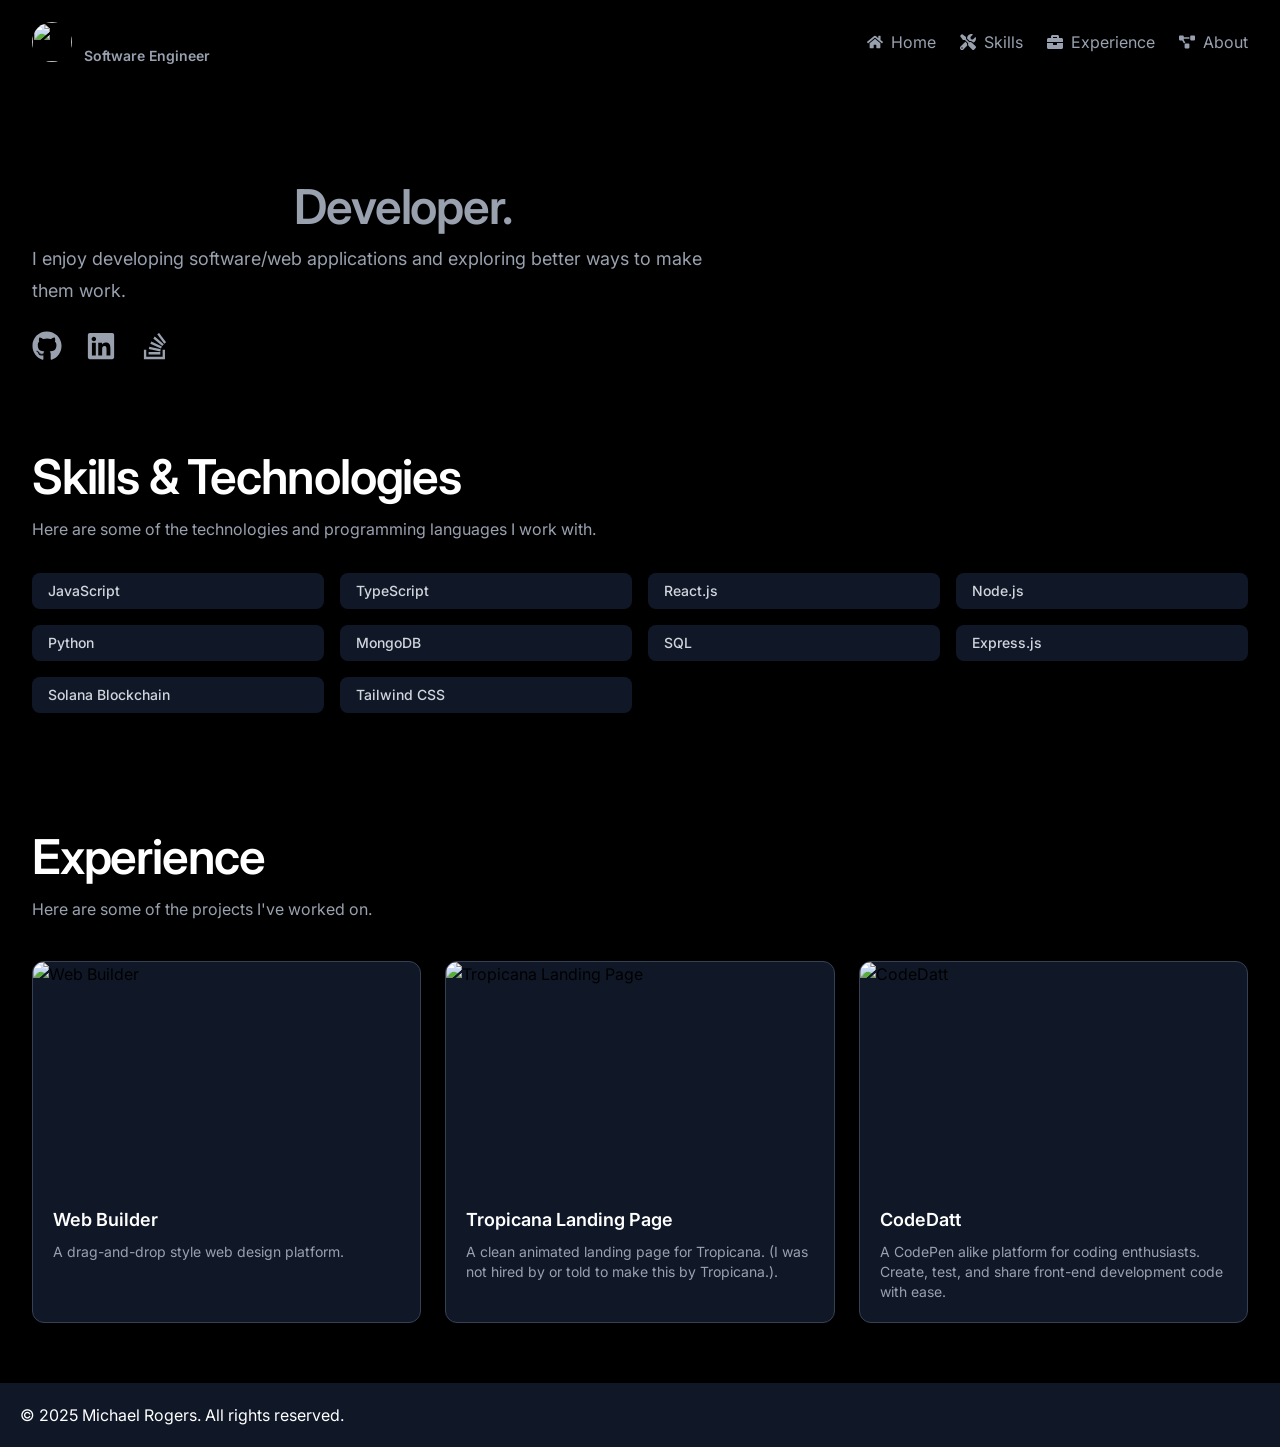
==== index.html @ 168445e7 "Add files via upload" ====
<!DOCTYPE html><html lang="en">

<head><meta charSet="utf-8"/><meta name="viewport" content="width=device-width, initial-scale=1"/><link rel="preload" as="image" href="https://media.licdn.com/dms/image/v2/D5603AQGbh_AJ9ayTNA/profile-displayphoto-shrink_400_400/profile-displayphoto-shrink_400_400/0/1702761066796?e=1744848000&amp;v=beta&amp;t=2JMdhLQjQZUevHs25aBUdOdlV5WmImShe9r_I2x6_zo"/><link rel="preload" as="image" href="https://imgur.com/lm1IWEb.jpg"/><link rel="preload" as="image" href="https://raw.githubusercontent.com/MichaelRogerss/Tropicana-Landing-Page/main/michaelrogerss.github.io_Tropicana-Landing-Page_(portfolio%20desktop).png"/><link rel="preload" as="image" href="https://rawaw.githubusercontent.com/MichaelRogerss/CodeDatt/refs/heads/main/codedatt.com_michael_datt_123(portfolio%20desktop).png?raw=true"/><title>Michael Rogers - Software Engineer</title><meta name="description" content="Welcome to React Router!"/><link rel="preconnect" href="https://fonts.googleapis.com/"/><link rel="preconnect" href="https://fonts.gstatic.com/" crossorigin="anonymous"/><link rel="modulepreload" href="node_modules/%40react-router/dev/dist/config/defaults/entry.client.tsx"/><link rel="modulepreload" href="app/root.tsx"/><link rel="modulepreload" href="app/routes/home.tsx"/><style>
/* /app/app.css */
/*! tailwindcss v4.0.6 | MIT License | https://tailwindcss.com */
@layer theme, base, components, utilities;
@layer theme {
  :root, :host {
    --font-sans: "Inter", ui-sans-serif, system-ui, sans-serif,
    "Apple Color Emoji", "Segoe UI Emoji", "Segoe UI Symbol", "Noto Color Emoji";
    --font-serif: ui-serif, Georgia, Cambria, "Times New Roman", Times, serif;
    --font-mono: ui-monospace, SFMono-Regular, Menlo, Monaco, Consolas, "Liberation Mono",
      "Courier New", monospace;
    --color-red-50: oklch(0.971 0.013 17.38);
    --color-red-100: oklch(0.936 0.032 17.717);
    --color-red-200: oklch(0.885 0.062 18.334);
    --color-red-300: oklch(0.808 0.114 19.571);
    --color-red-400: oklch(0.704 0.191 22.216);
    --color-red-500: oklch(0.637 0.237 25.331);
    --color-red-600: oklch(0.577 0.245 27.325);
    --color-red-700: oklch(0.505 0.213 27.518);
    --color-red-800: oklch(0.444 0.177 26.899);
    --color-red-900: oklch(0.396 0.141 25.723);
    --color-red-950: oklch(0.258 0.092 26.042);
    --color-orange-50: oklch(0.98 0.016 73.684);
    --color-orange-100: oklch(0.954 0.038 75.164);
    --color-orange-200: oklch(0.901 0.076 70.697);
    --color-orange-300: oklch(0.837 0.128 66.29);
    --color-orange-400: oklch(0.75 0.183 55.934);
    --color-orange-500: oklch(0.705 0.213 47.604);
    --color-orange-600: oklch(0.646 0.222 41.116);
    --color-orange-700: oklch(0.553 0.195 38.402);
    --color-orange-800: oklch(0.47 0.157 37.304);
    --color-orange-900: oklch(0.408 0.123 38.172);
    --color-orange-950: oklch(0.266 0.079 36.259);
    --color-amber-50: oklch(0.987 0.022 95.277);
    --color-amber-100: oklch(0.962 0.059 95.617);
    --color-amber-200: oklch(0.924 0.12 95.746);
    --color-amber-300: oklch(0.879 0.169 91.605);
    --color-amber-400: oklch(0.828 0.189 84.429);
    --color-amber-500: oklch(0.769 0.188 70.08);
    --color-amber-600: oklch(0.666 0.179 58.318);
    --color-amber-700: oklch(0.555 0.163 48.998);
    --color-amber-800: oklch(0.473 0.137 46.201);
    --color-amber-900: oklch(0.414 0.112 45.904);
    --color-amber-950: oklch(0.279 0.077 45.635);
    --color-yellow-50: oklch(0.987 0.026 102.212);
    --color-yellow-100: oklch(0.973 0.071 103.193);
    --color-yellow-200: oklch(0.945 0.129 101.54);
    --color-yellow-300: oklch(0.905 0.182 98.111);
    --color-yellow-400: oklch(0.852 0.199 91.936);
    --color-yellow-500: oklch(0.795 0.184 86.047);
    --color-yellow-600: oklch(0.681 0.162 75.834);
    --color-yellow-700: oklch(0.554 0.135 66.442);
    --color-yellow-800: oklch(0.476 0.114 61.907);
    --color-yellow-900: oklch(0.421 0.095 57.708);
    --color-yellow-950: oklch(0.286 0.066 53.813);
    --color-lime-50: oklch(0.986 0.031 120.757);
    --color-lime-100: oklch(0.967 0.067 122.328);
    --color-lime-200: oklch(0.938 0.127 124.321);
    --color-lime-300: oklch(0.897 0.196 126.665);
    --color-lime-400: oklch(0.841 0.238 128.85);
    --color-lime-500: oklch(0.768 0.233 130.85);
    --color-lime-600: oklch(0.648 0.2 131.684);
    --color-lime-700: oklch(0.532 0.157 131.589);
    --color-lime-800: oklch(0.453 0.124 130.933);
    --color-lime-900: oklch(0.405 0.101 131.063);
    --color-lime-950: oklch(0.274 0.072 132.109);
    --color-green-50: oklch(0.982 0.018 155.826);
    --color-green-100: oklch(0.962 0.044 156.743);
    --color-green-200: oklch(0.925 0.084 155.995);
    --color-green-300: oklch(0.871 0.15 154.449);
    --color-green-400: oklch(0.792 0.209 151.711);
    --color-green-500: oklch(0.723 0.219 149.579);
    --color-green-600: oklch(0.627 0.194 149.214);
    --color-green-700: oklch(0.527 0.154 150.069);
    --color-green-800: oklch(0.448 0.119 151.328);
    --color-green-900: oklch(0.393 0.095 152.535);
    --color-green-950: oklch(0.266 0.065 152.934);
    --color-emerald-50: oklch(0.979 0.021 166.113);
    --color-emerald-100: oklch(0.95 0.052 163.051);
    --color-emerald-200: oklch(0.905 0.093 164.15);
    --color-emerald-300: oklch(0.845 0.143 164.978);
    --color-emerald-400: oklch(0.765 0.177 163.223);
    --color-emerald-500: oklch(0.696 0.17 162.48);
    --color-emerald-600: oklch(0.596 0.145 163.225);
    --color-emerald-700: oklch(0.508 0.118 165.612);
    --color-emerald-800: oklch(0.432 0.095 166.913);
    --color-emerald-900: oklch(0.378 0.077 168.94);
    --color-emerald-950: oklch(0.262 0.051 172.552);
    --color-teal-50: oklch(0.984 0.014 180.72);
    --color-teal-100: oklch(0.953 0.051 180.801);
    --color-teal-200: oklch(0.91 0.096 180.426);
    --color-teal-300: oklch(0.855 0.138 181.071);
    --color-teal-400: oklch(0.777 0.152 181.912);
    --color-teal-500: oklch(0.704 0.14 182.503);
    --color-teal-600: oklch(0.6 0.118 184.704);
    --color-teal-700: oklch(0.511 0.096 186.391);
    --color-teal-800: oklch(0.437 0.078 188.216);
    --color-teal-900: oklch(0.386 0.063 188.416);
    --color-teal-950: oklch(0.277 0.046 192.524);
    --color-cyan-50: oklch(0.984 0.019 200.873);
    --color-cyan-100: oklch(0.956 0.045 203.388);
    --color-cyan-200: oklch(0.917 0.08 205.041);
    --color-cyan-300: oklch(0.865 0.127 207.078);
    --color-cyan-400: oklch(0.789 0.154 211.53);
    --color-cyan-500: oklch(0.715 0.143 215.221);
    --color-cyan-600: oklch(0.609 0.126 221.723);
    --color-cyan-700: oklch(0.52 0.105 223.128);
    --color-cyan-800: oklch(0.45 0.085 224.283);
    --color-cyan-900: oklch(0.398 0.07 227.392);
    --color-cyan-950: oklch(0.302 0.056 229.695);
    --color-sky-50: oklch(0.977 0.013 236.62);
    --color-sky-100: oklch(0.951 0.026 236.824);
    --color-sky-200: oklch(0.901 0.058 230.902);
    --color-sky-300: oklch(0.828 0.111 230.318);
    --color-sky-400: oklch(0.746 0.16 232.661);
    --color-sky-500: oklch(0.685 0.169 237.323);
    --color-sky-600: oklch(0.588 0.158 241.966);
    --color-sky-700: oklch(0.5 0.134 242.749);
    --color-sky-800: oklch(0.443 0.11 240.79);
    --color-sky-900: oklch(0.391 0.09 240.876);
    --color-sky-950: oklch(0.293 0.066 243.157);
    --color-blue-50: oklch(0.97 0.014 254.604);
    --color-blue-100: oklch(0.932 0.032 255.585);
    --color-blue-200: oklch(0.882 0.059 254.128);
    --color-blue-300: oklch(0.809 0.105 251.813);
    --color-blue-400: oklch(0.707 0.165 254.624);
    --color-blue-500: oklch(0.623 0.214 259.815);
    --color-blue-600: oklch(0.546 0.245 262.881);
    --color-blue-700: oklch(0.488 0.243 264.376);
    --color-blue-800: oklch(0.424 0.199 265.638);
    --color-blue-900: oklch(0.379 0.146 265.522);
    --color-blue-950: oklch(0.282 0.091 267.935);
    --color-indigo-50: oklch(0.962 0.018 272.314);
    --color-indigo-100: oklch(0.93 0.034 272.788);
    --color-indigo-200: oklch(0.87 0.065 274.039);
    --color-indigo-300: oklch(0.785 0.115 274.713);
    --color-indigo-400: oklch(0.673 0.182 276.935);
    --color-indigo-500: oklch(0.585 0.233 277.117);
    --color-indigo-600: oklch(0.511 0.262 276.966);
    --color-indigo-700: oklch(0.457 0.24 277.023);
    --color-indigo-800: oklch(0.398 0.195 277.366);
    --color-indigo-900: oklch(0.359 0.144 278.697);
    --color-indigo-950: oklch(0.257 0.09 281.288);
    --color-violet-50: oklch(0.969 0.016 293.756);
    --color-violet-100: oklch(0.943 0.029 294.588);
    --color-violet-200: oklch(0.894 0.057 293.283);
    --color-violet-300: oklch(0.811 0.111 293.571);
    --color-violet-400: oklch(0.702 0.183 293.541);
    --color-violet-500: oklch(0.606 0.25 292.717);
    --color-violet-600: oklch(0.541 0.281 293.009);
    --color-violet-700: oklch(0.491 0.27 292.581);
    --color-violet-800: oklch(0.432 0.232 292.759);
    --color-violet-900: oklch(0.38 0.189 293.745);
    --color-violet-950: oklch(0.283 0.141 291.089);
    --color-purple-50: oklch(0.977 0.014 308.299);
    --color-purple-100: oklch(0.946 0.033 307.174);
    --color-purple-200: oklch(0.902 0.063 306.703);
    --color-purple-300: oklch(0.827 0.119 306.383);
    --color-purple-400: oklch(0.714 0.203 305.504);
    --color-purple-500: oklch(0.627 0.265 303.9);
    --color-purple-600: oklch(0.558 0.288 302.321);
    --color-purple-700: oklch(0.496 0.265 301.924);
    --color-purple-800: oklch(0.438 0.218 303.724);
    --color-purple-900: oklch(0.381 0.176 304.987);
    --color-purple-950: oklch(0.291 0.149 302.717);
    --color-fuchsia-50: oklch(0.977 0.017 320.058);
    --color-fuchsia-100: oklch(0.952 0.037 318.852);
    --color-fuchsia-200: oklch(0.903 0.076 319.62);
    --color-fuchsia-300: oklch(0.833 0.145 321.434);
    --color-fuchsia-400: oklch(0.74 0.238 322.16);
    --color-fuchsia-500: oklch(0.667 0.295 322.15);
    --color-fuchsia-600: oklch(0.591 0.293 322.896);
    --color-fuchsia-700: oklch(0.518 0.253 323.949);
    --color-fuchsia-800: oklch(0.452 0.211 324.591);
    --color-fuchsia-900: oklch(0.401 0.17 325.612);
    --color-fuchsia-950: oklch(0.293 0.136 325.661);
    --color-pink-50: oklch(0.971 0.014 343.198);
    --color-pink-100: oklch(0.948 0.028 342.258);
    --color-pink-200: oklch(0.899 0.061 343.231);
    --color-pink-300: oklch(0.823 0.12 346.018);
    --color-pink-400: oklch(0.718 0.202 349.761);
    --color-pink-500: oklch(0.656 0.241 354.308);
    --color-pink-600: oklch(0.592 0.249 0.584);
    --color-pink-700: oklch(0.525 0.223 3.958);
    --color-pink-800: oklch(0.459 0.187 3.815);
    --color-pink-900: oklch(0.408 0.153 2.432);
    --color-pink-950: oklch(0.284 0.109 3.907);
    --color-rose-50: oklch(0.969 0.015 12.422);
    --color-rose-100: oklch(0.941 0.03 12.58);
    --color-rose-200: oklch(0.892 0.058 10.001);
    --color-rose-300: oklch(0.81 0.117 11.638);
    --color-rose-400: oklch(0.712 0.194 13.428);
    --color-rose-500: oklch(0.645 0.246 16.439);
    --color-rose-600: oklch(0.586 0.253 17.585);
    --color-rose-700: oklch(0.514 0.222 16.935);
    --color-rose-800: oklch(0.455 0.188 13.697);
    --color-rose-900: oklch(0.41 0.159 10.272);
    --color-rose-950: oklch(0.271 0.105 12.094);
    --color-slate-50: oklch(0.984 0.003 247.858);
    --color-slate-100: oklch(0.968 0.007 247.896);
    --color-slate-200: oklch(0.929 0.013 255.508);
    --color-slate-300: oklch(0.869 0.022 252.894);
    --color-slate-400: oklch(0.704 0.04 256.788);
    --color-slate-500: oklch(0.554 0.046 257.417);
    --color-slate-600: oklch(0.446 0.043 257.281);
    --color-slate-700: oklch(0.372 0.044 257.287);
    --color-slate-800: oklch(0.279 0.041 260.031);
    --color-slate-900: oklch(0.208 0.042 265.755);
    --color-slate-950: oklch(0.129 0.042 264.695);
    --color-gray-50: oklch(0.985 0.002 247.839);
    --color-gray-100: oklch(0.967 0.003 264.542);
    --color-gray-200: oklch(0.928 0.006 264.531);
    --color-gray-300: oklch(0.872 0.01 258.338);
    --color-gray-400: oklch(0.707 0.022 261.325);
    --color-gray-500: oklch(0.551 0.027 264.364);
    --color-gray-600: oklch(0.446 0.03 256.802);
    --color-gray-700: oklch(0.373 0.034 259.733);
    --color-gray-800: oklch(0.278 0.033 256.848);
    --color-gray-900: oklch(0.21 0.034 264.665);
    --color-gray-950: oklch(0.13 0.028 261.692);
    --color-zinc-50: oklch(0.985 0 0);
    --color-zinc-100: oklch(0.967 0.001 286.375);
    --color-zinc-200: oklch(0.92 0.004 286.32);
    --color-zinc-300: oklch(0.871 0.006 286.286);
    --color-zinc-400: oklch(0.705 0.015 286.067);
    --color-zinc-500: oklch(0.552 0.016 285.938);
    --color-zinc-600: oklch(0.442 0.017 285.786);
    --color-zinc-700: oklch(0.37 0.013 285.805);
    --color-zinc-800: oklch(0.274 0.006 286.033);
    --color-zinc-900: oklch(0.21 0.006 285.885);
    --color-zinc-950: oklch(0.141 0.005 285.823);
    --color-neutral-50: oklch(0.985 0 0);
    --color-neutral-100: oklch(0.97 0 0);
    --color-neutral-200: oklch(0.922 0 0);
    --color-neutral-300: oklch(0.87 0 0);
    --color-neutral-400: oklch(0.708 0 0);
    --color-neutral-500: oklch(0.556 0 0);
    --color-neutral-600: oklch(0.439 0 0);
    --color-neutral-700: oklch(0.371 0 0);
    --color-neutral-800: oklch(0.269 0 0);
    --color-neutral-900: oklch(0.205 0 0);
    --color-neutral-950: oklch(0.145 0 0);
    --color-stone-50: oklch(0.985 0.001 106.423);
    --color-stone-100: oklch(0.97 0.001 106.424);
    --color-stone-200: oklch(0.923 0.003 48.717);
    --color-stone-300: oklch(0.869 0.005 56.366);
    --color-stone-400: oklch(0.709 0.01 56.259);
    --color-stone-500: oklch(0.553 0.013 58.071);
    --color-stone-600: oklch(0.444 0.011 73.639);
    --color-stone-700: oklch(0.374 0.01 67.558);
    --color-stone-800: oklch(0.268 0.007 34.298);
    --color-stone-900: oklch(0.216 0.006 56.043);
    --color-stone-950: oklch(0.147 0.004 49.25);
    --color-black: #000;
    --color-white: #fff;
    --spacing: 0.25rem;
    --breakpoint-sm: 40rem;
    --breakpoint-md: 48rem;
    --breakpoint-lg: 64rem;
    --breakpoint-xl: 80rem;
    --breakpoint-2xl: 96rem;
    --container-3xs: 16rem;
    --container-2xs: 18rem;
    --container-xs: 20rem;
    --container-sm: 24rem;
    --container-md: 28rem;
    --container-lg: 32rem;
    --container-xl: 36rem;
    --container-2xl: 42rem;
    --container-3xl: 48rem;
    --container-4xl: 56rem;
    --container-5xl: 64rem;
    --container-6xl: 72rem;
    --container-7xl: 80rem;
    --text-xs: 0.75rem;
    --text-xs--line-height: calc(1 / 0.75);
    --text-sm: 0.875rem;
    --text-sm--line-height: calc(1.25 / 0.875);
    --text-base: 1rem;
    --text-base--line-height: calc(1.5 / 1);
    --text-lg: 1.125rem;
    --text-lg--line-height: calc(1.75 / 1.125);
    --text-xl: 1.25rem;
    --text-xl--line-height: calc(1.75 / 1.25);
    --text-2xl: 1.5rem;
    --text-2xl--line-height: calc(2 / 1.5);
    --text-3xl: 1.875rem;
    --text-3xl--line-height: calc(2.25 / 1.875);
    --text-4xl: 2.25rem;
    --text-4xl--line-height: calc(2.5 / 2.25);
    --text-5xl: 3rem;
    --text-5xl--line-height: 1;
    --text-6xl: 3.75rem;
    --text-6xl--line-height: 1;
    --text-7xl: 4.5rem;
    --text-7xl--line-height: 1;
    --text-8xl: 6rem;
    --text-8xl--line-height: 1;
    --text-9xl: 8rem;
    --text-9xl--line-height: 1;
    --font-weight-thin: 100;
    --font-weight-extralight: 200;
    --font-weight-light: 300;
    --font-weight-normal: 400;
    --font-weight-medium: 500;
    --font-weight-semibold: 600;
    --font-weight-bold: 700;
    --font-weight-extrabold: 800;
    --font-weight-black: 900;
    --tracking-tighter: -0.05em;
    --tracking-tight: -0.025em;
    --tracking-normal: 0em;
    --tracking-wide: 0.025em;
    --tracking-wider: 0.05em;
    --tracking-widest: 0.1em;
    --leading-tight: 1.25;
    --leading-snug: 1.375;
    --leading-normal: 1.5;
    --leading-relaxed: 1.625;
    --leading-loose: 2;
    --radius-xs: 0.125rem;
    --radius-sm: 0.25rem;
    --radius-md: 0.375rem;
    --radius-lg: 0.5rem;
    --radius-xl: 0.75rem;
    --radius-2xl: 1rem;
    --radius-3xl: 1.5rem;
    --radius-4xl: 2rem;
    --shadow-2xs: 0 1px rgb(0 0 0 / 0.05);
    --shadow-xs: 0 1px 2px 0 rgb(0 0 0 / 0.05);
    --shadow-sm: 0 1px 3px 0 rgb(0 0 0 / 0.1), 0 1px 2px -1px rgb(0 0 0 / 0.1);
    --shadow-md: 0 4px 6px -1px rgb(0 0 0 / 0.1), 0 2px 4px -2px rgb(0 0 0 / 0.1);
    --shadow-lg: 0 10px 15px -3px rgb(0 0 0 / 0.1), 0 4px 6px -4px rgb(0 0 0 / 0.1);
    --shadow-xl: 0 20px 25px -5px rgb(0 0 0 / 0.1), 0 8px 10px -6px rgb(0 0 0 / 0.1);
    --shadow-2xl: 0 25px 50px -12px rgb(0 0 0 / 0.25);
    --inset-shadow-2xs: inset 0 1px rgb(0 0 0 / 0.05);
    --inset-shadow-xs: inset 0 1px 1px rgb(0 0 0 / 0.05);
    --inset-shadow-sm: inset 0 2px 4px rgb(0 0 0 / 0.05);
    --drop-shadow-xs: 0 1px 1px rgb(0 0 0 / 0.05);
    --drop-shadow-sm: 0 1px 2px rgb(0 0 0 / 0.15);
    --drop-shadow-md: 0 3px 3px rgb(0 0 0 / 0.12);
    --drop-shadow-lg: 0 4px 4px rgb(0 0 0 / 0.15);
    --drop-shadow-xl: 0 9px 7px rgb(0 0 0 / 0.1);
    --drop-shadow-2xl: 0 25px 25px rgb(0 0 0 / 0.15);
    --ease-in: cubic-bezier(0.4, 0, 1, 1);
    --ease-out: cubic-bezier(0, 0, 0.2, 1);
    --ease-in-out: cubic-bezier(0.4, 0, 0.2, 1);
    --animate-spin: spin 1s linear infinite;
    --animate-ping: ping 1s cubic-bezier(0, 0, 0.2, 1) infinite;
    --animate-pulse: pulse 2s cubic-bezier(0.4, 0, 0.6, 1) infinite;
    --animate-bounce: bounce 1s infinite;
    --blur-xs: 4px;
    --blur-sm: 8px;
    --blur-md: 12px;
    --blur-lg: 16px;
    --blur-xl: 24px;
    --blur-2xl: 40px;
    --blur-3xl: 64px;
    --perspective-dramatic: 100px;
    --perspective-near: 300px;
    --perspective-normal: 500px;
    --perspective-midrange: 800px;
    --perspective-distant: 1200px;
    --aspect-video: 16 / 9;
    --default-transition-duration: 150ms;
    --default-transition-timing-function: cubic-bezier(0.4, 0, 0.2, 1);
    --default-font-family: var(--font-sans);
    --default-font-feature-settings: var(--font-sans--font-feature-settings);
    --default-font-variation-settings: var(
      --font-sans--font-variation-settings
    );
    --default-mono-font-family: var(--font-mono);
    --default-mono-font-feature-settings: var(
      --font-mono--font-feature-settings
    );
    --default-mono-font-variation-settings: var(
      --font-mono--font-variation-settings
    );
  }
}
@layer base {
  *, ::after, ::before, ::backdrop, ::file-selector-button {
    box-sizing: border-box;
    margin: 0;
    padding: 0;
    border: 0 solid;
  }
  html, :host {
    line-height: 1.5;
    -webkit-text-size-adjust: 100%;
    tab-size: 4;
    font-family: var( --default-font-family, ui-sans-serif, system-ui, sans-serif, "Apple Color Emoji", "Segoe UI Emoji", "Segoe UI Symbol", "Noto Color Emoji" );
    font-feature-settings: var(--default-font-feature-settings, normal);
    font-variation-settings: var( --default-font-variation-settings, normal );
    -webkit-tap-highlight-color: transparent;
  }
  body {
    line-height: inherit;
  }
  hr {
    height: 0;
    color: inherit;
    border-top-width: 1px;
  }
  abbr:where([title]) {
    -webkit-text-decoration: underline dotted;
    text-decoration: underline dotted;
  }
  h1, h2, h3, h4, h5, h6 {
    font-size: inherit;
    font-weight: inherit;
  }
  a {
    color: inherit;
    -webkit-text-decoration: inherit;
    text-decoration: inherit;
  }
  b, strong {
    font-weight: bolder;
  }
  code, kbd, samp, pre {
    font-family: var( --default-mono-font-family, ui-monospace, SFMono-Regular, Menlo, Monaco, Consolas, "Liberation Mono", "Courier New", monospace );
    font-feature-settings: var( --default-mono-font-feature-settings, normal );
    font-variation-settings: var( --default-mono-font-variation-settings, normal );
    font-size: 1em;
  }
  small {
    font-size: 80%;
  }
  sub, sup {
    font-size: 75%;
    line-height: 0;
    position: relative;
    vertical-align: baseline;
  }
  sub {
    bottom: -0.25em;
  }
  sup {
    top: -0.5em;
  }
  table {
    text-indent: 0;
    border-color: inherit;
    border-collapse: collapse;
  }
  :-moz-focusring {
    outline: auto;
  }
  progress {
    vertical-align: baseline;
  }
  summary {
    display: list-item;
  }
  ol, ul, menu {
    list-style: none;
  }
  img, svg, video, canvas, audio, iframe, embed, object {
    display: block;
    vertical-align: middle;
  }
  img, video {
    max-width: 100%;
    height: auto;
  }
  button, input, select, optgroup, textarea, ::file-selector-button {
    font: inherit;
    font-feature-settings: inherit;
    font-variation-settings: inherit;
    letter-spacing: inherit;
    color: inherit;
    border-radius: 0;
    background-color: transparent;
    opacity: 1;
  }
  :where(select:is([multiple], [size])) optgroup {
    font-weight: bolder;
  }
  :where(select:is([multiple], [size])) optgroup option {
    padding-inline-start: 20px;
  }
  ::file-selector-button {
    margin-inline-end: 4px;
  }
  ::placeholder {
    opacity: 1;
    color: color-mix(in oklab, currentColor 50%, transparent);
  }
  textarea {
    resize: vertical;
  }
  ::-webkit-search-decoration {
    -webkit-appearance: none;
  }
  ::-webkit-date-and-time-value {
    min-height: 1lh;
    text-align: inherit;
  }
  ::-webkit-datetime-edit {
    display: inline-flex;
  }
  ::-webkit-datetime-edit-fields-wrapper {
    padding: 0;
  }
  ::-webkit-datetime-edit, ::-webkit-datetime-edit-year-field, ::-webkit-datetime-edit-month-field, ::-webkit-datetime-edit-day-field, ::-webkit-datetime-edit-hour-field, ::-webkit-datetime-edit-minute-field, ::-webkit-datetime-edit-second-field, ::-webkit-datetime-edit-millisecond-field, ::-webkit-datetime-edit-meridiem-field {
    padding-block: 0;
  }
  :-moz-ui-invalid {
    box-shadow: none;
  }
  button, input:where([type="button"], [type="reset"], [type="submit"]), ::file-selector-button {
    appearance: button;
  }
  ::-webkit-inner-spin-button, ::-webkit-outer-spin-button {
    height: auto;
  }
  [hidden]:where(:not([hidden="until-found"])) {
    display: none !important;
  }
}
@layer utilities {
  .visible {
    visibility: visible;
  }
  .absolute {
    position: absolute;
  }
  .fixed {
    position: fixed;
  }
  .relative {
    position: relative;
  }
  .static {
    position: static;
  }
  .z-50 {
    z-index: 50;
  }
  .\!container {
    width: 100% !important;
    @media (width >= 40rem) {
      max-width: 40rem !important;
    }
    @media (width >= 48rem) {
      max-width: 48rem !important;
    }
    @media (width >= 64rem) {
      max-width: 64rem !important;
    }
    @media (width >= 80rem) {
      max-width: 80rem !important;
    }
    @media (width >= 96rem) {
      max-width: 96rem !important;
    }
  }
  .container {
    width: 100%;
    @media (width >= 40rem) {
      max-width: 40rem;
    }
    @media (width >= 48rem) {
      max-width: 48rem;
    }
    @media (width >= 64rem) {
      max-width: 64rem;
    }
    @media (width >= 80rem) {
      max-width: 80rem;
    }
    @media (width >= 96rem) {
      max-width: 96rem;
    }
  }
  .mx-auto {
    margin-inline: auto;
  }
  .mt-2 {
    margin-top: calc(var(--spacing) * 2);
  }
  .mt-4 {
    margin-top: calc(var(--spacing) * 4);
  }
  .mt-6 {
    margin-top: calc(var(--spacing) * 6);
  }
  .mt-8 {
    margin-top: calc(var(--spacing) * 8);
  }
  .mt-10 {
    margin-top: calc(var(--spacing) * 10);
  }
  .block {
    display: block;
  }
  .flex {
    display: flex;
  }
  .grid {
    display: grid;
  }
  .hidden {
    display: none;
  }
  .inline {
    display: inline;
  }
  .inline-block {
    display: inline-block;
  }
  .table {
    display: table;
  }
  .size-10 {
    width: calc(var(--spacing) * 10);
    height: calc(var(--spacing) * 10);
  }
  .h-56 {
    height: calc(var(--spacing) * 56);
  }
  .w-full {
    width: 100%;
  }
  .max-w-2xl {
    max-width: var(--container-2xl);
  }
  .max-w-7xl {
    max-width: var(--container-7xl);
  }
  .transform {
    transform: var(--tw-rotate-x) var(--tw-rotate-y) var(--tw-rotate-z) var(--tw-skew-x) var(--tw-skew-y);
  }
  .resize {
    resize: both;
  }
  .grid-cols-1 {
    grid-template-columns: repeat(1, minmax(0, 1fr));
  }
  .grid-cols-2 {
    grid-template-columns: repeat(2, minmax(0, 1fr));
  }
  .items-center {
    align-items: center;
  }
  .justify-between {
    justify-content: space-between;
  }
  .gap-2 {
    gap: calc(var(--spacing) * 2);
  }
  .gap-4 {
    gap: calc(var(--spacing) * 4);
  }
  .gap-6 {
    gap: calc(var(--spacing) * 6);
  }
  .gap-x-3 {
    column-gap: calc(var(--spacing) * 3);
  }
  .space-y-4 {
    :where(& > :not(:last-child)) {
      --tw-space-y-reverse: 0;
      margin-block-start: calc(calc(var(--spacing) * 4) * var(--tw-space-y-reverse));
      margin-block-end: calc(calc(var(--spacing) * 4) * calc(1 - var(--tw-space-y-reverse)));
    }
  }
  .space-x-6 {
    :where(& > :not(:last-child)) {
      --tw-space-x-reverse: 0;
      margin-inline-start: calc(calc(var(--spacing) * 6) * var(--tw-space-x-reverse));
      margin-inline-end: calc(calc(var(--spacing) * 6) * calc(1 - var(--tw-space-x-reverse)));
    }
  }
  .overflow-hidden {
    overflow: hidden;
  }
  .overflow-x-auto {
    overflow-x: auto;
  }
  .rounded-full {
    border-radius: calc(infinity * 1px);
  }
  .rounded-lg {
    border-radius: var(--radius-lg);
  }
  .rounded-xl {
    border-radius: var(--radius-xl);
  }
  .border {
    border-style: var(--tw-border-style);
    border-width: 1px;
  }
  .border-gray-700 {
    border-color: var(--color-gray-700);
  }
  .bg-black {
    background-color: var(--color-black);
  }
  .bg-gray-900 {
    background-color: var(--color-gray-900);
  }
  .object-cover {
    object-fit: cover;
  }
  .p-4 {
    padding: calc(var(--spacing) * 4);
  }
  .p-5 {
    padding: calc(var(--spacing) * 5);
  }
  .px-4 {
    padding-inline: calc(var(--spacing) * 4);
  }
  .px-6 {
    padding-inline: calc(var(--spacing) * 6);
  }
  .py-2 {
    padding-block: calc(var(--spacing) * 2);
  }
  .py-4 {
    padding-block: calc(var(--spacing) * 4);
  }
  .py-15 {
    padding-block: calc(var(--spacing) * 15);
  }
  .pt-3 {
    padding-top: calc(var(--spacing) * 3);
  }
  .pt-16 {
    padding-top: calc(var(--spacing) * 16);
  }
  .pt-30 {
    padding-top: calc(var(--spacing) * 30);
  }
  .pb-8 {
    padding-bottom: calc(var(--spacing) * 8);
  }
  .pb-25 {
    padding-bottom: calc(var(--spacing) * 25);
  }
  .text-3xl {
    font-size: var(--text-3xl);
    line-height: var(--tw-leading, var(--text-3xl--line-height));
  }
  .text-4xl {
    font-size: var(--text-4xl);
    line-height: var(--tw-leading, var(--text-4xl--line-height));
  }
  .text-lg {
    font-size: var(--text-lg);
    line-height: var(--tw-leading, var(--text-lg--line-height));
  }
  .text-sm {
    font-size: var(--text-sm);
    line-height: var(--tw-leading, var(--text-sm--line-height));
  }
  .text-base\/7 {
    font-size: var(--text-base);
    line-height: calc(var(--spacing) * 7);
  }
  .text-lg\/8 {
    font-size: var(--text-lg);
    line-height: calc(var(--spacing) * 8);
  }
  .text-sm\/6 {
    font-size: var(--text-sm);
    line-height: calc(var(--spacing) * 6);
  }
  .leading-\[1\.2\] {
    --tw-leading: 1.2;
    line-height: 1.2;
  }
  .font-medium {
    --tw-font-weight: var(--font-weight-medium);
    font-weight: var(--font-weight-medium);
  }
  .font-semibold {
    --tw-font-weight: var(--font-weight-semibold);
    font-weight: var(--font-weight-semibold);
  }
  .tracking-tight {
    --tw-tracking: var(--tracking-tight);
    letter-spacing: var(--tracking-tight);
  }
  .text-pretty {
    text-wrap: pretty;
  }
  .break-all {
    word-break: break-all;
  }
  .text-gray-300 {
    color: var(--color-gray-300);
  }
  .text-gray-400 {
    color: var(--color-gray-400);
  }
  .text-gray-500 {
    color: var(--color-gray-500);
  }
  .text-white {
    color: var(--color-white);
  }
  .lowercase {
    text-transform: lowercase;
  }
  .uppercase {
    text-transform: uppercase;
  }
  .italic {
    font-style: italic;
  }
  .underline {
    text-decoration-line: underline;
  }
  .shadow {
    --tw-shadow: 0 1px 3px 0 var(--tw-shadow-color, rgb(0 0 0 / 0.1)), 0 1px 2px -1px var(--tw-shadow-color, rgb(0 0 0 / 0.1));
    box-shadow: var(--tw-inset-shadow), var(--tw-inset-ring-shadow), var(--tw-ring-offset-shadow), var(--tw-ring-shadow), var(--tw-shadow);
  }
  .shadow-lg {
    --tw-shadow: 0 10px 15px -3px var(--tw-shadow-color, rgb(0 0 0 / 0.1)), 0 4px 6px -4px var(--tw-shadow-color, rgb(0 0 0 / 0.1));
    box-shadow: var(--tw-inset-shadow), var(--tw-inset-ring-shadow), var(--tw-ring-offset-shadow), var(--tw-ring-shadow), var(--tw-shadow);
  }
  .shadow-md {
    --tw-shadow: 0 4px 6px -1px var(--tw-shadow-color, rgb(0 0 0 / 0.1)), 0 2px 4px -2px var(--tw-shadow-color, rgb(0 0 0 / 0.1));
    box-shadow: var(--tw-inset-shadow), var(--tw-inset-ring-shadow), var(--tw-ring-offset-shadow), var(--tw-ring-shadow), var(--tw-shadow);
  }
  .outline {
    outline-style: var(--tw-outline-style);
    outline-width: 1px;
  }
  .blur {
    --tw-blur: blur(8px);
    filter: var(--tw-blur,) var(--tw-brightness,) var(--tw-contrast,) var(--tw-grayscale,) var(--tw-hue-rotate,) var(--tw-invert,) var(--tw-saturate,) var(--tw-sepia,) var(--tw-drop-shadow,);
  }
  .filter {
    filter: var(--tw-blur,) var(--tw-brightness,) var(--tw-contrast,) var(--tw-grayscale,) var(--tw-hue-rotate,) var(--tw-invert,) var(--tw-saturate,) var(--tw-sepia,) var(--tw-drop-shadow,);
  }
  .transition {
    transition-property: color, background-color, border-color, outline-color, text-decoration-color, fill, stroke, --tw-gradient-from, --tw-gradient-via, --tw-gradient-to, opacity, box-shadow, transform, translate, scale, rotate, filter, -webkit-backdrop-filter, backdrop-filter;
    transition-timing-function: var(--tw-ease, var(--default-transition-timing-function));
    transition-duration: var(--tw-duration, var(--default-transition-duration));
  }
  .transition-transform {
    transition-property: transform, translate, scale, rotate;
    transition-timing-function: var(--tw-ease, var(--default-transition-timing-function));
    transition-duration: var(--tw-duration, var(--default-transition-duration));
  }
  .duration-300 {
    --tw-duration: 300ms;
    transition-duration: 300ms;
  }
  .duration-500 {
    --tw-duration: 500ms;
    transition-duration: 500ms;
  }
  .\[react-router\:hmr\] {
    react-router: hmr;
  }
  .group-hover\:scale-110 {
    &:is(:where(.group):hover *) {
      @media (hover: hover) {
        --tw-scale-x: 110%;
        --tw-scale-y: 110%;
        --tw-scale-z: 110%;
        scale: var(--tw-scale-x) var(--tw-scale-y);
      }
    }
  }
  .hover\:bg-gray-800 {
    &:hover {
      @media (hover: hover) {
        background-color: var(--color-gray-800);
      }
    }
  }
  .hover\:text-white {
    &:hover {
      @media (hover: hover) {
        color: var(--color-white);
      }
    }
  }
  .hover\:shadow-2xl {
    &:hover {
      @media (hover: hover) {
        --tw-shadow: 0 25px 50px -12px var(--tw-shadow-color, rgb(0 0 0 / 0.25));
        box-shadow: var(--tw-inset-shadow), var(--tw-inset-ring-shadow), var(--tw-ring-offset-shadow), var(--tw-ring-shadow), var(--tw-shadow);
      }
    }
  }
  .sm\:grid-cols-2 {
    @media (width >= 40rem) {
      grid-template-columns: repeat(2, minmax(0, 1fr));
    }
  }
  .sm\:grid-cols-3 {
    @media (width >= 40rem) {
      grid-template-columns: repeat(3, minmax(0, 1fr));
    }
  }
  .sm\:text-5xl {
    @media (width >= 40rem) {
      font-size: var(--text-5xl);
      line-height: var(--tw-leading, var(--text-5xl--line-height));
    }
  }
  .md\:flex {
    @media (width >= 48rem) {
      display: flex;
    }
  }
  .md\:hidden {
    @media (width >= 48rem) {
      display: none;
    }
  }
  .lg\:mx-0 {
    @media (width >= 64rem) {
      margin-inline: calc(var(--spacing) * 0);
    }
  }
  .lg\:grid-cols-3 {
    @media (width >= 64rem) {
      grid-template-columns: repeat(3, minmax(0, 1fr));
    }
  }
  .lg\:grid-cols-4 {
    @media (width >= 64rem) {
      grid-template-columns: repeat(4, minmax(0, 1fr));
    }
  }
  .lg\:px-8 {
    @media (width >= 64rem) {
      padding-inline: calc(var(--spacing) * 8);
    }
  }
}
html, body {
  background-color: var(--color-white);
  @media (prefers-color-scheme: dark) {
    background-color: var(--color-gray-950);
  }
  @media (prefers-color-scheme: dark) {
    color-scheme: dark;
  }
}
nav a:hover {
  color: white;
}
@keyframes spin {
  to {
    transform: rotate(360deg);
  }
}
@keyframes ping {
  75%, 100% {
    transform: scale(2);
    opacity: 0;
  }
}
@keyframes pulse {
  50% {
    opacity: 0.5;
  }
}
@keyframes bounce {
  0%, 100% {
    transform: translateY(-25%);
    animation-timing-function: cubic-bezier(0.8, 0, 1, 1);
  }
  50% {
    transform: none;
    animation-timing-function: cubic-bezier(0, 0, 0.2, 1);
  }
}
@property --tw-rotate-x {
  syntax: "*";
  inherits: false;
  initial-value: rotateX(0);
}
@property --tw-rotate-y {
  syntax: "*";
  inherits: false;
  initial-value: rotateY(0);
}
@property --tw-rotate-z {
  syntax: "*";
  inherits: false;
  initial-value: rotateZ(0);
}
@property --tw-skew-x {
  syntax: "*";
  inherits: false;
  initial-value: skewX(0);
}
@property --tw-skew-y {
  syntax: "*";
  inherits: false;
  initial-value: skewY(0);
}
@property --tw-space-y-reverse {
  syntax: "*";
  inherits: false;
  initial-value: 0;
}
@property --tw-space-x-reverse {
  syntax: "*";
  inherits: false;
  initial-value: 0;
}
@property --tw-border-style {
  syntax: "*";
  inherits: false;
  initial-value: solid;
}
@property --tw-leading {
  syntax: "*";
  inherits: false;
}
@property --tw-font-weight {
  syntax: "*";
  inherits: false;
}
@property --tw-tracking {
  syntax: "*";
  inherits: false;
}
@property --tw-shadow {
  syntax: "*";
  inherits: false;
  initial-value: 0 0 #0000;
}
@property --tw-shadow-color {
  syntax: "*";
  inherits: false;
}
@property --tw-inset-shadow {
  syntax: "*";
  inherits: false;
  initial-value: 0 0 #0000;
}
@property --tw-inset-shadow-color {
  syntax: "*";
  inherits: false;
}
@property --tw-ring-color {
  syntax: "*";
  inherits: false;
}
@property --tw-ring-shadow {
  syntax: "*";
  inherits: false;
  initial-value: 0 0 #0000;
}
@property --tw-inset-ring-color {
  syntax: "*";
  inherits: false;
}
@property --tw-inset-ring-shadow {
  syntax: "*";
  inherits: false;
  initial-value: 0 0 #0000;
}
@property --tw-ring-inset {
  syntax: "*";
  inherits: false;
}
@property --tw-ring-offset-width {
  syntax: "<length>";
  inherits: false;
  initial-value: 0px;
}
@property --tw-ring-offset-color {
  syntax: "*";
  inherits: false;
  initial-value: #fff;
}
@property --tw-ring-offset-shadow {
  syntax: "*";
  inherits: false;
  initial-value: 0 0 #0000;
}
@property --tw-outline-style {
  syntax: "*";
  inherits: false;
  initial-value: solid;
}
@property --tw-blur {
  syntax: "*";
  inherits: false;
}
@property --tw-brightness {
  syntax: "*";
  inherits: false;
}
@property --tw-contrast {
  syntax: "*";
  inherits: false;
}
@property --tw-grayscale {
  syntax: "*";
  inherits: false;
}
@property --tw-hue-rotate {
  syntax: "*";
  inherits: false;
}
@property --tw-invert {
  syntax: "*";
  inherits: false;
}
@property --tw-opacity {
  syntax: "*";
  inherits: false;
}
@property --tw-saturate {
  syntax: "*";
  inherits: false;
}
@property --tw-sepia {
  syntax: "*";
  inherits: false;
}
@property --tw-duration {
  syntax: "*";
  inherits: false;
}
@property --tw-scale-x {
  syntax: "*";
  inherits: false;
  initial-value: 1;
}
@property --tw-scale-y {
  syntax: "*";
  inherits: false;
  initial-value: 1;
}
@property --tw-scale-z {
  syntax: "*";
  inherits: false;
  initial-value: 1;
}
</style><link rel="stylesheet" href="https://fonts.googleapis.com/css2?family=Inter:ital,opsz,wght@0,14..32,100..900;1,14..32,100..900&amp;display=swap"/></head><body><nav class="bg-black fixed w-full z-50 shadow-md"><div class="max-w-7xl mx-auto px-6 lg:px-8 py-4 flex justify-between items-center"><div class="flex items-center gap-x-3"><img alt="" src="https://media.licdn.com/dms/image/v2/D5603AQGbh_AJ9ayTNA/profile-displayphoto-shrink_400_400/profile-displayphoto-shrink_400_400/0/1702761066796?e=1744848000&amp;v=beta&amp;t=2JMdhLQjQZUevHs25aBUdOdlV5WmImShe9r_I2x6_zo" class="size-10 rounded-full"/><div><h3 class="text-base/7 font-semibold tracking-tight text-white-900">Michael Rogers</h3><p class="text-sm/6 font-semibold text-gray-400">Software Engineer</p></div></div><div class="hidden md:flex space-x-6"><a class="text-gray-400 hover:text-white flex items-center gap-2" href="index.html" data-discover="true"><svg stroke="currentColor" fill="currentColor" stroke-width="0" viewBox="0 0 576 512" height="1em" width="1em" xmlns="http://www.w3.org/2000/svg"><path d="M280.37 148.26L96 300.11V464a16 16 0 0 0 16 16l112.06-.29a16 16 0 0 0 15.92-16V368a16 16 0 0 1 16-16h64a16 16 0 0 1 16 16v95.64a16 16 0 0 0 16 16.05L464 480a16 16 0 0 0 16-16V300L295.67 148.26a12.19 12.19 0 0 0-15.3 0zM571.6 251.47L488 182.56V44.05a12 12 0 0 0-12-12h-56a12 12 0 0 0-12 12v72.61L318.47 43a48 48 0 0 0-61 0L4.34 251.47a12 12 0 0 0-1.6 16.9l25.5 31A12 12 0 0 0 45.15 301l235.22-193.74a12.19 12.19 0 0 1 15.3 0L530.9 301a12 12 0 0 0 16.9-1.6l25.5-31a12 12 0 0 0-1.7-16.93z"></path></svg> Home</a><a href="#skills" class="text-gray-400 hover:text-white flex items-center gap-2"><svg stroke="currentColor" fill="currentColor" stroke-width="0" viewBox="0 0 512 512" height="1em" width="1em" xmlns="http://www.w3.org/2000/svg"><path d="M501.1 395.7L384 278.6c-23.1-23.1-57.6-27.6-85.4-13.9L192 158.1V96L64 0 0 64l96 128h62.1l106.6 106.6c-13.6 27.8-9.2 62.3 13.9 85.4l117.1 117.1c14.6 14.6 38.2 14.6 52.7 0l52.7-52.7c14.5-14.6 14.5-38.2 0-52.7zM331.7 225c28.3 0 54.9 11 74.9 31l19.4 19.4c15.8-6.9 30.8-16.5 43.8-29.5 37.1-37.1 49.7-89.3 37.9-136.7-2.2-9-13.5-12.1-20.1-5.5l-74.4 74.4-67.9-11.3L334 98.9l74.4-74.4c6.6-6.6 3.4-17.9-5.7-20.2-47.4-11.7-99.6.9-136.6 37.9-28.5 28.5-41.9 66.1-41.2 103.6l82.1 82.1c8.1-1.9 16.5-2.9 24.7-2.9zm-103.9 82l-56.7-56.7L18.7 402.8c-25 25-25 65.5 0 90.5s65.5 25 90.5 0l123.6-123.6c-7.6-19.9-9.9-41.6-5-62.7zM64 472c-13.2 0-24-10.8-24-24 0-13.3 10.7-24 24-24s24 10.7 24 24c0 13.2-10.7 24-24 24z"></path></svg> Skills</a><a href="#experience" class="text-gray-400 hover:text-white flex items-center gap-2"><svg stroke="currentColor" fill="currentColor" stroke-width="0" viewBox="0 0 512 512" height="1em" width="1em" xmlns="http://www.w3.org/2000/svg"><path d="M320 336c0 8.84-7.16 16-16 16h-96c-8.84 0-16-7.16-16-16v-48H0v144c0 25.6 22.4 48 48 48h416c25.6 0 48-22.4 48-48V288H320v48zm144-208h-80V80c0-25.6-22.4-48-48-48H176c-25.6 0-48 22.4-48 48v48H48c-25.6 0-48 22.4-48 48v80h512v-80c0-25.6-22.4-48-48-48zm-144 0H192V96h128v32z"></path></svg> Experience</a><a class="text-gray-400 hover:text-white flex items-center gap-2" href="about.html" data-discover="true"><svg stroke="currentColor" fill="currentColor" stroke-width="0" viewBox="0 0 640 512" height="1em" width="1em" xmlns="http://www.w3.org/2000/svg"><path d="M384 320H256c-17.67 0-32 14.33-32 32v128c0 17.67 14.33 32 32 32h128c17.67 0 32-14.33 32-32V352c0-17.67-14.33-32-32-32zM192 32c0-17.67-14.33-32-32-32H32C14.33 0 0 14.33 0 32v128c0 17.67 14.33 32 32 32h95.72l73.16 128.04C211.98 300.98 232.4 288 256 288h.28L192 175.51V128h224V64H192V32zM608 0H480c-17.67 0-32 14.33-32 32v128c0 17.67 14.33 32 32 32h128c17.67 0 32-14.33 32-32V32c0-17.67-14.33-32-32-32z"></path></svg> About</a></div><button class="md:hidden text-white"><svg stroke="currentColor" fill="currentColor" stroke-width="0" viewBox="0 0 448 512" height="24" width="24" xmlns="http://www.w3.org/2000/svg"><path d="M16 132h416c8.837 0 16-7.163 16-16V76c0-8.837-7.163-16-16-16H16C7.163 60 0 67.163 0 76v40c0 8.837 7.163 16 16 16zm0 160h416c8.837 0 16-7.163 16-16v-40c0-8.837-7.163-16-16-16H16c-8.837 0-16 7.163-16 16v40c0 8.837 7.163 16 16 16zm0 160h416c8.837 0 16-7.163 16-16v-40c0-8.837-7.163-16-16-16H16c-8.837 0-16 7.163-16 16v40c0 8.837 7.163 16 16 16z"></path></svg></button></div></nav><div class="bg-black pt-30 pb-8" id="home"><div class="mx-auto max-w-7xl px-6 lg:px-8"><div class="mx-auto max-w-2xl lg:mx-0"><h2 class="text-4xl font-semibold tracking-tight text-pretty text-white-900 sm:text-5xl leading-[1.2]">Hey, I&#x27;m Michael,<br/>A Full-Stack <span class="text-gray-400">Developer.</span></h2><p class="mt-2 text-lg/8 text-gray-400">I enjoy developing software/web applications and exploring better ways to make them work.</p><div class="mt-6 flex gap-6"><a href="https://github.com/michaelrogerss" target="_blank" rel="noopener noreferrer" class="text-gray-400 hover:text-white transition"><svg stroke="currentColor" fill="currentColor" stroke-width="0" viewBox="0 0 496 512" height="30" width="30" xmlns="http://www.w3.org/2000/svg"><path d="M165.9 397.4c0 2-2.3 3.6-5.2 3.6-3.3.3-5.6-1.3-5.6-3.6 0-2 2.3-3.6 5.2-3.6 3-.3 5.6 1.3 5.6 3.6zm-31.1-4.5c-.7 2 1.3 4.3 4.3 4.9 2.6 1 5.6 0 6.2-2s-1.3-4.3-4.3-5.2c-2.6-.7-5.5.3-6.2 2.3zm44.2-1.7c-2.9.7-4.9 2.6-4.6 4.9.3 2 2.9 3.3 5.9 2.6 2.9-.7 4.9-2.6 4.6-4.6-.3-1.9-3-3.2-5.9-2.9zM244.8 8C106.1 8 0 113.3 0 252c0 110.9 69.8 205.8 169.5 239.2 12.8 2.3 17.3-5.6 17.3-12.1 0-6.2-.3-40.4-.3-61.4 0 0-70 15-84.7-29.8 0 0-11.4-29.1-27.8-36.6 0 0-22.9-15.7 1.6-15.4 0 0 24.9 2 38.6 25.8 21.9 38.6 58.6 27.5 72.9 20.9 2.3-16 8.8-27.1 16-33.7-55.9-6.2-112.3-14.3-112.3-110.5 0-27.5 7.6-41.3 23.6-58.9-2.6-6.5-11.1-33.3 2.6-67.9 20.9-6.5 69 27 69 27 20-5.6 41.5-8.5 62.8-8.5s42.8 2.9 62.8 8.5c0 0 48.1-33.6 69-27 13.7 34.7 5.2 61.4 2.6 67.9 16 17.7 25.8 31.5 25.8 58.9 0 96.5-58.9 104.2-114.8 110.5 9.2 7.9 17 22.9 17 46.4 0 33.7-.3 75.4-.3 83.6 0 6.5 4.6 14.4 17.3 12.1C428.2 457.8 496 362.9 496 252 496 113.3 383.5 8 244.8 8zM97.2 352.9c-1.3 1-1 3.3.7 5.2 1.6 1.6 3.9 2.3 5.2 1 1.3-1 1-3.3-.7-5.2-1.6-1.6-3.9-2.3-5.2-1zm-10.8-8.1c-.7 1.3.3 2.9 2.3 3.9 1.6 1 3.6.7 4.3-.7.7-1.3-.3-2.9-2.3-3.9-2-.6-3.6-.3-4.3.7zm32.4 35.6c-1.6 1.3-1 4.3 1.3 6.2 2.3 2.3 5.2 2.6 6.5 1 1.3-1.3.7-4.3-1.3-6.2-2.2-2.3-5.2-2.6-6.5-1zm-11.4-14.7c-1.6 1-1.6 3.6 0 5.9 1.6 2.3 4.3 3.3 5.6 2.3 1.6-1.3 1.6-3.9 0-6.2-1.4-2.3-4-3.3-5.6-2z"></path></svg></a><a href="https://www.linkedin.com/in/michael-rogerss/" target="_blank" rel="noopener noreferrer" class="text-gray-400 hover:text-white transition"><svg stroke="currentColor" fill="currentColor" stroke-width="0" viewBox="0 0 448 512" height="30" width="30" xmlns="http://www.w3.org/2000/svg"><path d="M416 32H31.9C14.3 32 0 46.5 0 64.3v383.4C0 465.5 14.3 480 31.9 480H416c17.6 0 32-14.5 32-32.3V64.3c0-17.8-14.4-32.3-32-32.3zM135.4 416H69V202.2h66.5V416zm-33.2-243c-21.3 0-38.5-17.3-38.5-38.5S80.9 96 102.2 96c21.2 0 38.5 17.3 38.5 38.5 0 21.3-17.2 38.5-38.5 38.5zm282.1 243h-66.4V312c0-24.8-.5-56.7-34.5-56.7-34.6 0-39.9 27-39.9 54.9V416h-66.4V202.2h63.7v29.2h.9c8.9-16.8 30.6-34.5 62.9-34.5 67.2 0 79.7 44.3 79.7 101.9V416z"></path></svg></a><a href="https://stackoverflow.com/users/18572887/michael-rogers" target="_blank" rel="noopener noreferrer" class="text-gray-400 hover:text-white transition"><svg stroke="currentColor" fill="currentColor" stroke-width="0" viewBox="0 0 384 512" height="30" width="30" xmlns="http://www.w3.org/2000/svg"><path d="M290.7 311L95 269.7 86.8 309l195.7 41zm51-87L188.2 95.7l-25.5 30.8 153.5 128.3zm-31.2 39.7L129.2 179l-16.7 36.5L293.7 300zM262 32l-32 24 119.3 160.3 32-24zm20.5 328h-200v39.7h200zm39.7 80H42.7V320h-40v160h359.5V320h-40z"></path></svg></a></div></div></div></div><div class="bg-black py-15" id="skills"><div class="mx-auto max-w-7xl px-6 lg:px-8"><div class="mx-auto max-w-2xl lg:mx-0"><h3 class="text-3xl font-semibold tracking-tight text-white sm:text-5xl">Skills &amp; Technologies</h3><p class="mt-4 text-gray-400">Here are some of the technologies and programming languages I work with.</p></div><div class="mt-8 grid grid-cols-2 sm:grid-cols-3 lg:grid-cols-4 gap-4"><span class="inline-block rounded-lg bg-gray-900 px-4 py-2 text-sm font-medium text-gray-300 hover:bg-gray-800 transition">JavaScript</span><span class="inline-block rounded-lg bg-gray-900 px-4 py-2 text-sm font-medium text-gray-300 hover:bg-gray-800 transition">TypeScript</span><span class="inline-block rounded-lg bg-gray-900 px-4 py-2 text-sm font-medium text-gray-300 hover:bg-gray-800 transition">React.js</span><span class="inline-block rounded-lg bg-gray-900 px-4 py-2 text-sm font-medium text-gray-300 hover:bg-gray-800 transition">Node.js</span><span class="inline-block rounded-lg bg-gray-900 px-4 py-2 text-sm font-medium text-gray-300 hover:bg-gray-800 transition">Python</span><span class="inline-block rounded-lg bg-gray-900 px-4 py-2 text-sm font-medium text-gray-300 hover:bg-gray-800 transition">MongoDB</span><span class="inline-block rounded-lg bg-gray-900 px-4 py-2 text-sm font-medium text-gray-300 hover:bg-gray-800 transition">SQL</span><span class="inline-block rounded-lg bg-gray-900 px-4 py-2 text-sm font-medium text-gray-300 hover:bg-gray-800 transition">Express.js</span><span class="inline-block rounded-lg bg-gray-900 px-4 py-2 text-sm font-medium text-gray-300 hover:bg-gray-800 transition">Solana Blockchain</span><span class="inline-block rounded-lg bg-gray-900 px-4 py-2 text-sm font-medium text-gray-300 hover:bg-gray-800 transition">Tailwind CSS</span></div></div></div><div class="bg-black py-15" id="experience"><div class="mx-auto max-w-7xl px-6 lg:px-8"><div class="mx-auto max-w-2xl lg:mx-0"><h3 class="text-3xl font-semibold tracking-tight text-white sm:text-5xl">Experience</h3><p class="mt-4 text-gray-400">Here are some of the projects I&#x27;ve worked on.</p></div><div class="mt-10 grid grid-cols-1 sm:grid-cols-2 lg:grid-cols-3 gap-6"><div class="group overflow-hidden rounded-xl border border-gray-700 bg-gray-900 shadow-lg hover:shadow-2xl transition duration-300"><img src="https://imgur.com/lm1IWEb.jpg" alt="Web Builder" class="w-full h-56 object-cover transition-transform duration-500 group-hover:scale-110"/><div class="p-5"><h4 class="text-lg font-semibold text-white">Web Builder</h4><p class="text-gray-400 text-sm mt-2">A drag-and-drop style web design platform.</p></div></div><div class="group overflow-hidden rounded-xl border border-gray-700 bg-gray-900 shadow-lg hover:shadow-2xl transition duration-300"><img src="https://raw.githubusercontent.com/MichaelRogerss/Tropicana-Landing-Page/main/michaelrogerss.github.io_Tropicana-Landing-Page_(portfolio%20desktop).png" alt="Tropicana Landing Page" class="w-full h-56 object-cover transition-transform duration-500 group-hover:scale-110"/><div class="p-5"><h4 class="text-lg font-semibold text-white">Tropicana Landing Page</h4><p class="text-gray-400 text-sm mt-2">A clean animated landing page for Tropicana. (I was not hired by or told to make this by Tropicana.).</p></div></div><div class="group overflow-hidden rounded-xl border border-gray-700 bg-gray-900 shadow-lg hover:shadow-2xl transition duration-300"><img src="https://raw.githubusercontent.com/MichaelRogerss/CodeDatt/refs/heads/main/codedatt.com_michael_datt_123(portfolio%20desktop).png?raw=true" alt="CodeDatt" class="w-full h-56 object-cover transition-transform duration-500 group-hover:scale-110"/><div class="p-5"><h4 class="text-lg font-semibold text-white">CodeDatt</h4><p class="text-gray-400 text-sm mt-2">A CodePen alike platform for coding enthusiasts. Create, test, and share front-end development code with ease.</p></div></div></div></div></div><footer class="bg-gray-900 p-5 w-full z-50 shadow-md"><p class="text-white">© 2025 Michael Rogers. All rights reserved.</p></footer><script>((storageKey2, restoreKey) => {
    if (!window.history.state || !window.history.state.key) {
      let key = Math.random().toString(32).slice(2);
      window.history.replaceState({ key }, "");
    }
    try {
      let positions = JSON.parse(sessionStorage.getItem(storageKey2) || "{}");
      let storedY = positions[restoreKey || window.history.state.key];
      if (typeof storedY === "number") {
        window.scrollTo(0, storedY);
      }
    } catch (error) {
      console.error(error);
      sessionStorage.removeItem(storageKey2);
    }
  })("react-router-scroll-positions", null)</script><script>window.__reactRouterContext = {"basename":"/","criticalCss":"\n/* /app/app.css */\n/*! tailwindcss v4.0.6 | MIT License | https://tailwindcss.com */\n@layer theme, base, components, utilities;\n@layer theme {\n  :root, :host {\n    --font-sans: \"Inter\", ui-sans-serif, system-ui, sans-serif,\n    \"Apple Color Emoji\", \"Segoe UI Emoji\", \"Segoe UI Symbol\", \"Noto Color Emoji\";\n    --font-serif: ui-serif, Georgia, Cambria, \"Times New Roman\", Times, serif;\n    --font-mono: ui-monospace, SFMono-Regular, Menlo, Monaco, Consolas, \"Liberation Mono\",\n      \"Courier New\", monospace;\n    --color-red-50: oklch(0.971 0.013 17.38);\n    --color-red-100: oklch(0.936 0.032 17.717);\n    --color-red-200: oklch(0.885 0.062 18.334);\n    --color-red-300: oklch(0.808 0.114 19.571);\n    --color-red-400: oklch(0.704 0.191 22.216);\n    --color-red-500: oklch(0.637 0.237 25.331);\n    --color-red-600: oklch(0.577 0.245 27.325);\n    --color-red-700: oklch(0.505 0.213 27.518);\n    --color-red-800: oklch(0.444 0.177 26.899);\n    --color-red-900: oklch(0.396 0.141 25.723);\n    --color-red-950: oklch(0.258 0.092 26.042);\n    --color-orange-50: oklch(0.98 0.016 73.684);\n    --color-orange-100: oklch(0.954 0.038 75.164);\n    --color-orange-200: oklch(0.901 0.076 70.697);\n    --color-orange-300: oklch(0.837 0.128 66.29);\n    --color-orange-400: oklch(0.75 0.183 55.934);\n    --color-orange-500: oklch(0.705 0.213 47.604);\n    --color-orange-600: oklch(0.646 0.222 41.116);\n    --color-orange-700: oklch(0.553 0.195 38.402);\n    --color-orange-800: oklch(0.47 0.157 37.304);\n    --color-orange-900: oklch(0.408 0.123 38.172);\n    --color-orange-950: oklch(0.266 0.079 36.259);\n    --color-amber-50: oklch(0.987 0.022 95.277);\n    --color-amber-100: oklch(0.962 0.059 95.617);\n    --color-amber-200: oklch(0.924 0.12 95.746);\n    --color-amber-300: oklch(0.879 0.169 91.605);\n    --color-amber-400: oklch(0.828 0.189 84.429);\n    --color-amber-500: oklch(0.769 0.188 70.08);\n    --color-amber-600: oklch(0.666 0.179 58.318);\n    --color-amber-700: oklch(0.555 0.163 48.998);\n    --color-amber-800: oklch(0.473 0.137 46.201);\n    --color-amber-900: oklch(0.414 0.112 45.904);\n    --color-amber-950: oklch(0.279 0.077 45.635);\n    --color-yellow-50: oklch(0.987 0.026 102.212);\n    --color-yellow-100: oklch(0.973 0.071 103.193);\n    --color-yellow-200: oklch(0.945 0.129 101.54);\n    --color-yellow-300: oklch(0.905 0.182 98.111);\n    --color-yellow-400: oklch(0.852 0.199 91.936);\n    --color-yellow-500: oklch(0.795 0.184 86.047);\n    --color-yellow-600: oklch(0.681 0.162 75.834);\n    --color-yellow-700: oklch(0.554 0.135 66.442);\n    --color-yellow-800: oklch(0.476 0.114 61.907);\n    --color-yellow-900: oklch(0.421 0.095 57.708);\n    --color-yellow-950: oklch(0.286 0.066 53.813);\n    --color-lime-50: oklch(0.986 0.031 120.757);\n    --color-lime-100: oklch(0.967 0.067 122.328);\n    --color-lime-200: oklch(0.938 0.127 124.321);\n    --color-lime-300: oklch(0.897 0.196 126.665);\n    --color-lime-400: oklch(0.841 0.238 128.85);\n    --color-lime-500: oklch(0.768 0.233 130.85);\n    --color-lime-600: oklch(0.648 0.2 131.684);\n    --color-lime-700: oklch(0.532 0.157 131.589);\n    --color-lime-800: oklch(0.453 0.124 130.933);\n    --color-lime-900: oklch(0.405 0.101 131.063);\n    --color-lime-950: oklch(0.274 0.072 132.109);\n    --color-green-50: oklch(0.982 0.018 155.826);\n    --color-green-100: oklch(0.962 0.044 156.743);\n    --color-green-200: oklch(0.925 0.084 155.995);\n    --color-green-300: oklch(0.871 0.15 154.449);\n    --color-green-400: oklch(0.792 0.209 151.711);\n    --color-green-500: oklch(0.723 0.219 149.579);\n    --color-green-600: oklch(0.627 0.194 149.214);\n    --color-green-700: oklch(0.527 0.154 150.069);\n    --color-green-800: oklch(0.448 0.119 151.328);\n    --color-green-900: oklch(0.393 0.095 152.535);\n    --color-green-950: oklch(0.266 0.065 152.934);\n    --color-emerald-50: oklch(0.979 0.021 166.113);\n    --color-emerald-100: oklch(0.95 0.052 163.051);\n    --color-emerald-200: oklch(0.905 0.093 164.15);\n    --color-emerald-300: oklch(0.845 0.143 164.978);\n    --color-emerald-400: oklch(0.765 0.177 163.223);\n    --color-emerald-500: oklch(0.696 0.17 162.48);\n    --color-emerald-600: oklch(0.596 0.145 163.225);\n    --color-emerald-700: oklch(0.508 0.118 165.612);\n    --color-emerald-800: oklch(0.432 0.095 166.913);\n    --color-emerald-900: oklch(0.378 0.077 168.94);\n    --color-emerald-950: oklch(0.262 0.051 172.552);\n    --color-teal-50: oklch(0.984 0.014 180.72);\n    --color-teal-100: oklch(0.953 0.051 180.801);\n    --color-teal-200: oklch(0.91 0.096 180.426);\n    --color-teal-300: oklch(0.855 0.138 181.071);\n    --color-teal-400: oklch(0.777 0.152 181.912);\n    --color-teal-500: oklch(0.704 0.14 182.503);\n    --color-teal-600: oklch(0.6 0.118 184.704);\n    --color-teal-700: oklch(0.511 0.096 186.391);\n    --color-teal-800: oklch(0.437 0.078 188.216);\n    --color-teal-900: oklch(0.386 0.063 188.416);\n    --color-teal-950: oklch(0.277 0.046 192.524);\n    --color-cyan-50: oklch(0.984 0.019 200.873);\n    --color-cyan-100: oklch(0.956 0.045 203.388);\n    --color-cyan-200: oklch(0.917 0.08 205.041);\n    --color-cyan-300: oklch(0.865 0.127 207.078);\n    --color-cyan-400: oklch(0.789 0.154 211.53);\n    --color-cyan-500: oklch(0.715 0.143 215.221);\n    --color-cyan-600: oklch(0.609 0.126 221.723);\n    --color-cyan-700: oklch(0.52 0.105 223.128);\n    --color-cyan-800: oklch(0.45 0.085 224.283);\n    --color-cyan-900: oklch(0.398 0.07 227.392);\n    --color-cyan-950: oklch(0.302 0.056 229.695);\n    --color-sky-50: oklch(0.977 0.013 236.62);\n    --color-sky-100: oklch(0.951 0.026 236.824);\n    --color-sky-200: oklch(0.901 0.058 230.902);\n    --color-sky-300: oklch(0.828 0.111 230.318);\n    --color-sky-400: oklch(0.746 0.16 232.661);\n    --color-sky-500: oklch(0.685 0.169 237.323);\n    --color-sky-600: oklch(0.588 0.158 241.966);\n    --color-sky-700: oklch(0.5 0.134 242.749);\n    --color-sky-800: oklch(0.443 0.11 240.79);\n    --color-sky-900: oklch(0.391 0.09 240.876);\n    --color-sky-950: oklch(0.293 0.066 243.157);\n    --color-blue-50: oklch(0.97 0.014 254.604);\n    --color-blue-100: oklch(0.932 0.032 255.585);\n    --color-blue-200: oklch(0.882 0.059 254.128);\n    --color-blue-300: oklch(0.809 0.105 251.813);\n    --color-blue-400: oklch(0.707 0.165 254.624);\n    --color-blue-500: oklch(0.623 0.214 259.815);\n    --color-blue-600: oklch(0.546 0.245 262.881);\n    --color-blue-700: oklch(0.488 0.243 264.376);\n    --color-blue-800: oklch(0.424 0.199 265.638);\n    --color-blue-900: oklch(0.379 0.146 265.522);\n    --color-blue-950: oklch(0.282 0.091 267.935);\n    --color-indigo-50: oklch(0.962 0.018 272.314);\n    --color-indigo-100: oklch(0.93 0.034 272.788);\n    --color-indigo-200: oklch(0.87 0.065 274.039);\n    --color-indigo-300: oklch(0.785 0.115 274.713);\n    --color-indigo-400: oklch(0.673 0.182 276.935);\n    --color-indigo-500: oklch(0.585 0.233 277.117);\n    --color-indigo-600: oklch(0.511 0.262 276.966);\n    --color-indigo-700: oklch(0.457 0.24 277.023);\n    --color-indigo-800: oklch(0.398 0.195 277.366);\n    --color-indigo-900: oklch(0.359 0.144 278.697);\n    --color-indigo-950: oklch(0.257 0.09 281.288);\n    --color-violet-50: oklch(0.969 0.016 293.756);\n    --color-violet-100: oklch(0.943 0.029 294.588);\n    --color-violet-200: oklch(0.894 0.057 293.283);\n    --color-violet-300: oklch(0.811 0.111 293.571);\n    --color-violet-400: oklch(0.702 0.183 293.541);\n    --color-violet-500: oklch(0.606 0.25 292.717);\n    --color-violet-600: oklch(0.541 0.281 293.009);\n    --color-violet-700: oklch(0.491 0.27 292.581);\n    --color-violet-800: oklch(0.432 0.232 292.759);\n    --color-violet-900: oklch(0.38 0.189 293.745);\n    --color-violet-950: oklch(0.283 0.141 291.089);\n    --color-purple-50: oklch(0.977 0.014 308.299);\n    --color-purple-100: oklch(0.946 0.033 307.174);\n    --color-purple-200: oklch(0.902 0.063 306.703);\n    --color-purple-300: oklch(0.827 0.119 306.383);\n    --color-purple-400: oklch(0.714 0.203 305.504);\n    --color-purple-500: oklch(0.627 0.265 303.9);\n    --color-purple-600: oklch(0.558 0.288 302.321);\n    --color-purple-700: oklch(0.496 0.265 301.924);\n    --color-purple-800: oklch(0.438 0.218 303.724);\n    --color-purple-900: oklch(0.381 0.176 304.987);\n    --color-purple-950: oklch(0.291 0.149 302.717);\n    --color-fuchsia-50: oklch(0.977 0.017 320.058);\n    --color-fuchsia-100: oklch(0.952 0.037 318.852);\n    --color-fuchsia-200: oklch(0.903 0.076 319.62);\n    --color-fuchsia-300: oklch(0.833 0.145 321.434);\n    --color-fuchsia-400: oklch(0.74 0.238 322.16);\n    --color-fuchsia-500: oklch(0.667 0.295 322.15);\n    --color-fuchsia-600: oklch(0.591 0.293 322.896);\n    --color-fuchsia-700: oklch(0.518 0.253 323.949);\n    --color-fuchsia-800: oklch(0.452 0.211 324.591);\n    --color-fuchsia-900: oklch(0.401 0.17 325.612);\n    --color-fuchsia-950: oklch(0.293 0.136 325.661);\n    --color-pink-50: oklch(0.971 0.014 343.198);\n    --color-pink-100: oklch(0.948 0.028 342.258);\n    --color-pink-200: oklch(0.899 0.061 343.231);\n    --color-pink-300: oklch(0.823 0.12 346.018);\n    --color-pink-400: oklch(0.718 0.202 349.761);\n    --color-pink-500: oklch(0.656 0.241 354.308);\n    --color-pink-600: oklch(0.592 0.249 0.584);\n    --color-pink-700: oklch(0.525 0.223 3.958);\n    --color-pink-800: oklch(0.459 0.187 3.815);\n    --color-pink-900: oklch(0.408 0.153 2.432);\n    --color-pink-950: oklch(0.284 0.109 3.907);\n    --color-rose-50: oklch(0.969 0.015 12.422);\n    --color-rose-100: oklch(0.941 0.03 12.58);\n    --color-rose-200: oklch(0.892 0.058 10.001);\n    --color-rose-300: oklch(0.81 0.117 11.638);\n    --color-rose-400: oklch(0.712 0.194 13.428);\n    --color-rose-500: oklch(0.645 0.246 16.439);\n    --color-rose-600: oklch(0.586 0.253 17.585);\n    --color-rose-700: oklch(0.514 0.222 16.935);\n    --color-rose-800: oklch(0.455 0.188 13.697);\n    --color-rose-900: oklch(0.41 0.159 10.272);\n    --color-rose-950: oklch(0.271 0.105 12.094);\n    --color-slate-50: oklch(0.984 0.003 247.858);\n    --color-slate-100: oklch(0.968 0.007 247.896);\n    --color-slate-200: oklch(0.929 0.013 255.508);\n    --color-slate-300: oklch(0.869 0.022 252.894);\n    --color-slate-400: oklch(0.704 0.04 256.788);\n    --color-slate-500: oklch(0.554 0.046 257.417);\n    --color-slate-600: oklch(0.446 0.043 257.281);\n    --color-slate-700: oklch(0.372 0.044 257.287);\n    --color-slate-800: oklch(0.279 0.041 260.031);\n    --color-slate-900: oklch(0.208 0.042 265.755);\n    --color-slate-950: oklch(0.129 0.042 264.695);\n    --color-gray-50: oklch(0.985 0.002 247.839);\n    --color-gray-100: oklch(0.967 0.003 264.542);\n    --color-gray-200: oklch(0.928 0.006 264.531);\n    --color-gray-300: oklch(0.872 0.01 258.338);\n    --color-gray-400: oklch(0.707 0.022 261.325);\n    --color-gray-500: oklch(0.551 0.027 264.364);\n    --color-gray-600: oklch(0.446 0.03 256.802);\n    --color-gray-700: oklch(0.373 0.034 259.733);\n    --color-gray-800: oklch(0.278 0.033 256.848);\n    --color-gray-900: oklch(0.21 0.034 264.665);\n    --color-gray-950: oklch(0.13 0.028 261.692);\n    --color-zinc-50: oklch(0.985 0 0);\n    --color-zinc-100: oklch(0.967 0.001 286.375);\n    --color-zinc-200: oklch(0.92 0.004 286.32);\n    --color-zinc-300: oklch(0.871 0.006 286.286);\n    --color-zinc-400: oklch(0.705 0.015 286.067);\n    --color-zinc-500: oklch(0.552 0.016 285.938);\n    --color-zinc-600: oklch(0.442 0.017 285.786);\n    --color-zinc-700: oklch(0.37 0.013 285.805);\n    --color-zinc-800: oklch(0.274 0.006 286.033);\n    --color-zinc-900: oklch(0.21 0.006 285.885);\n    --color-zinc-950: oklch(0.141 0.005 285.823);\n    --color-neutral-50: oklch(0.985 0 0);\n    --color-neutral-100: oklch(0.97 0 0);\n    --color-neutral-200: oklch(0.922 0 0);\n    --color-neutral-300: oklch(0.87 0 0);\n    --color-neutral-400: oklch(0.708 0 0);\n    --color-neutral-500: oklch(0.556 0 0);\n    --color-neutral-600: oklch(0.439 0 0);\n    --color-neutral-700: oklch(0.371 0 0);\n    --color-neutral-800: oklch(0.269 0 0);\n    --color-neutral-900: oklch(0.205 0 0);\n    --color-neutral-950: oklch(0.145 0 0);\n    --color-stone-50: oklch(0.985 0.001 106.423);\n    --color-stone-100: oklch(0.97 0.001 106.424);\n    --color-stone-200: oklch(0.923 0.003 48.717);\n    --color-stone-300: oklch(0.869 0.005 56.366);\n    --color-stone-400: oklch(0.709 0.01 56.259);\n    --color-stone-500: oklch(0.553 0.013 58.071);\n    --color-stone-600: oklch(0.444 0.011 73.639);\n    --color-stone-700: oklch(0.374 0.01 67.558);\n    --color-stone-800: oklch(0.268 0.007 34.298);\n    --color-stone-900: oklch(0.216 0.006 56.043);\n    --color-stone-950: oklch(0.147 0.004 49.25);\n    --color-black: #000;\n    --color-white: #fff;\n    --spacing: 0.25rem;\n    --breakpoint-sm: 40rem;\n    --breakpoint-md: 48rem;\n    --breakpoint-lg: 64rem;\n    --breakpoint-xl: 80rem;\n    --breakpoint-2xl: 96rem;\n    --container-3xs: 16rem;\n    --container-2xs: 18rem;\n    --container-xs: 20rem;\n    --container-sm: 24rem;\n    --container-md: 28rem;\n    --container-lg: 32rem;\n    --container-xl: 36rem;\n    --container-2xl: 42rem;\n    --container-3xl: 48rem;\n    --container-4xl: 56rem;\n    --container-5xl: 64rem;\n    --container-6xl: 72rem;\n    --container-7xl: 80rem;\n    --text-xs: 0.75rem;\n    --text-xs--line-height: calc(1 / 0.75);\n    --text-sm: 0.875rem;\n    --text-sm--line-height: calc(1.25 / 0.875);\n    --text-base: 1rem;\n    --text-base--line-height: calc(1.5 / 1);\n    --text-lg: 1.125rem;\n    --text-lg--line-height: calc(1.75 / 1.125);\n    --text-xl: 1.25rem;\n    --text-xl--line-height: calc(1.75 / 1.25);\n    --text-2xl: 1.5rem;\n    --text-2xl--line-height: calc(2 / 1.5);\n    --text-3xl: 1.875rem;\n    --text-3xl--line-height: calc(2.25 / 1.875);\n    --text-4xl: 2.25rem;\n    --text-4xl--line-height: calc(2.5 / 2.25);\n    --text-5xl: 3rem;\n    --text-5xl--line-height: 1;\n    --text-6xl: 3.75rem;\n    --text-6xl--line-height: 1;\n    --text-7xl: 4.5rem;\n    --text-7xl--line-height: 1;\n    --text-8xl: 6rem;\n    --text-8xl--line-height: 1;\n    --text-9xl: 8rem;\n    --text-9xl--line-height: 1;\n    --font-weight-thin: 100;\n    --font-weight-extralight: 200;\n    --font-weight-light: 300;\n    --font-weight-normal: 400;\n    --font-weight-medium: 500;\n    --font-weight-semibold: 600;\n    --font-weight-bold: 700;\n    --font-weight-extrabold: 800;\n    --font-weight-black: 900;\n    --tracking-tighter: -0.05em;\n    --tracking-tight: -0.025em;\n    --tracking-normal: 0em;\n    --tracking-wide: 0.025em;\n    --tracking-wider: 0.05em;\n    --tracking-widest: 0.1em;\n    --leading-tight: 1.25;\n    --leading-snug: 1.375;\n    --leading-normal: 1.5;\n    --leading-relaxed: 1.625;\n    --leading-loose: 2;\n    --radius-xs: 0.125rem;\n    --radius-sm: 0.25rem;\n    --radius-md: 0.375rem;\n    --radius-lg: 0.5rem;\n    --radius-xl: 0.75rem;\n    --radius-2xl: 1rem;\n    --radius-3xl: 1.5rem;\n    --radius-4xl: 2rem;\n    --shadow-2xs: 0 1px rgb(0 0 0 / 0.05);\n    --shadow-xs: 0 1px 2px 0 rgb(0 0 0 / 0.05);\n    --shadow-sm: 0 1px 3px 0 rgb(0 0 0 / 0.1), 0 1px 2px -1px rgb(0 0 0 / 0.1);\n    --shadow-md: 0 4px 6px -1px rgb(0 0 0 / 0.1), 0 2px 4px -2px rgb(0 0 0 / 0.1);\n    --shadow-lg: 0 10px 15px -3px rgb(0 0 0 / 0.1), 0 4px 6px -4px rgb(0 0 0 / 0.1);\n    --shadow-xl: 0 20px 25px -5px rgb(0 0 0 / 0.1), 0 8px 10px -6px rgb(0 0 0 / 0.1);\n    --shadow-2xl: 0 25px 50px -12px rgb(0 0 0 / 0.25);\n    --inset-shadow-2xs: inset 0 1px rgb(0 0 0 / 0.05);\n    --inset-shadow-xs: inset 0 1px 1px rgb(0 0 0 / 0.05);\n    --inset-shadow-sm: inset 0 2px 4px rgb(0 0 0 / 0.05);\n    --drop-shadow-xs: 0 1px 1px rgb(0 0 0 / 0.05);\n    --drop-shadow-sm: 0 1px 2px rgb(0 0 0 / 0.15);\n    --drop-shadow-md: 0 3px 3px rgb(0 0 0 / 0.12);\n    --drop-shadow-lg: 0 4px 4px rgb(0 0 0 / 0.15);\n    --drop-shadow-xl: 0 9px 7px rgb(0 0 0 / 0.1);\n    --drop-shadow-2xl: 0 25px 25px rgb(0 0 0 / 0.15);\n    --ease-in: cubic-bezier(0.4, 0, 1, 1);\n    --ease-out: cubic-bezier(0, 0, 0.2, 1);\n    --ease-in-out: cubic-bezier(0.4, 0, 0.2, 1);\n    --animate-spin: spin 1s linear infinite;\n    --animate-ping: ping 1s cubic-bezier(0, 0, 0.2, 1) infinite;\n    --animate-pulse: pulse 2s cubic-bezier(0.4, 0, 0.6, 1) infinite;\n    --animate-bounce: bounce 1s infinite;\n    --blur-xs: 4px;\n    --blur-sm: 8px;\n    --blur-md: 12px;\n    --blur-lg: 16px;\n    --blur-xl: 24px;\n    --blur-2xl: 40px;\n    --blur-3xl: 64px;\n    --perspective-dramatic: 100px;\n    --perspective-near: 300px;\n    --perspective-normal: 500px;\n    --perspective-midrange: 800px;\n    --perspective-distant: 1200px;\n    --aspect-video: 16 / 9;\n    --default-transition-duration: 150ms;\n    --default-transition-timing-function: cubic-bezier(0.4, 0, 0.2, 1);\n    --default-font-family: var(--font-sans);\n    --default-font-feature-settings: var(--font-sans--font-feature-settings);\n    --default-font-variation-settings: var(\n      --font-sans--font-variation-settings\n    );\n    --default-mono-font-family: var(--font-mono);\n    --default-mono-font-feature-settings: var(\n      --font-mono--font-feature-settings\n    );\n    --default-mono-font-variation-settings: var(\n      --font-mono--font-variation-settings\n    );\n  }\n}\n@layer base {\n  *, ::after, ::before, ::backdrop, ::file-selector-button {\n    box-sizing: border-box;\n    margin: 0;\n    padding: 0;\n    border: 0 solid;\n  }\n  html, :host {\n    line-height: 1.5;\n    -webkit-text-size-adjust: 100%;\n    tab-size: 4;\n    font-family: var( --default-font-family, ui-sans-serif, system-ui, sans-serif, \"Apple Color Emoji\", \"Segoe UI Emoji\", \"Segoe UI Symbol\", \"Noto Color Emoji\" );\n    font-feature-settings: var(--default-font-feature-settings, normal);\n    font-variation-settings: var( --default-font-variation-settings, normal );\n    -webkit-tap-highlight-color: transparent;\n  }\n  body {\n    line-height: inherit;\n  }\n  hr {\n    height: 0;\n    color: inherit;\n    border-top-width: 1px;\n  }\n  abbr:where([title]) {\n    -webkit-text-decoration: underline dotted;\n    text-decoration: underline dotted;\n  }\n  h1, h2, h3, h4, h5, h6 {\n    font-size: inherit;\n    font-weight: inherit;\n  }\n  a {\n    color: inherit;\n    -webkit-text-decoration: inherit;\n    text-decoration: inherit;\n  }\n  b, strong {\n    font-weight: bolder;\n  }\n  code, kbd, samp, pre {\n    font-family: var( --default-mono-font-family, ui-monospace, SFMono-Regular, Menlo, Monaco, Consolas, \"Liberation Mono\", \"Courier New\", monospace );\n    font-feature-settings: var( --default-mono-font-feature-settings, normal );\n    font-variation-settings: var( --default-mono-font-variation-settings, normal );\n    font-size: 1em;\n  }\n  small {\n    font-size: 80%;\n  }\n  sub, sup {\n    font-size: 75%;\n    line-height: 0;\n    position: relative;\n    vertical-align: baseline;\n  }\n  sub {\n    bottom: -0.25em;\n  }\n  sup {\n    top: -0.5em;\n  }\n  table {\n    text-indent: 0;\n    border-color: inherit;\n    border-collapse: collapse;\n  }\n  :-moz-focusring {\n    outline: auto;\n  }\n  progress {\n    vertical-align: baseline;\n  }\n  summary {\n    display: list-item;\n  }\n  ol, ul, menu {\n    list-style: none;\n  }\n  img, svg, video, canvas, audio, iframe, embed, object {\n    display: block;\n    vertical-align: middle;\n  }\n  img, video {\n    max-width: 100%;\n    height: auto;\n  }\n  button, input, select, optgroup, textarea, ::file-selector-button {\n    font: inherit;\n    font-feature-settings: inherit;\n    font-variation-settings: inherit;\n    letter-spacing: inherit;\n    color: inherit;\n    border-radius: 0;\n    background-color: transparent;\n    opacity: 1;\n  }\n  :where(select:is([multiple], [size])) optgroup {\n    font-weight: bolder;\n  }\n  :where(select:is([multiple], [size])) optgroup option {\n    padding-inline-start: 20px;\n  }\n  ::file-selector-button {\n    margin-inline-end: 4px;\n  }\n  ::placeholder {\n    opacity: 1;\n    color: color-mix(in oklab, currentColor 50%, transparent);\n  }\n  textarea {\n    resize: vertical;\n  }\n  ::-webkit-search-decoration {\n    -webkit-appearance: none;\n  }\n  ::-webkit-date-and-time-value {\n    min-height: 1lh;\n    text-align: inherit;\n  }\n  ::-webkit-datetime-edit {\n    display: inline-flex;\n  }\n  ::-webkit-datetime-edit-fields-wrapper {\n    padding: 0;\n  }\n  ::-webkit-datetime-edit, ::-webkit-datetime-edit-year-field, ::-webkit-datetime-edit-month-field, ::-webkit-datetime-edit-day-field, ::-webkit-datetime-edit-hour-field, ::-webkit-datetime-edit-minute-field, ::-webkit-datetime-edit-second-field, ::-webkit-datetime-edit-millisecond-field, ::-webkit-datetime-edit-meridiem-field {\n    padding-block: 0;\n  }\n  :-moz-ui-invalid {\n    box-shadow: none;\n  }\n  button, input:where([type=\"button\"], [type=\"reset\"], [type=\"submit\"]), ::file-selector-button {\n    appearance: button;\n  }\n  ::-webkit-inner-spin-button, ::-webkit-outer-spin-button {\n    height: auto;\n  }\n  [hidden]:where(:not([hidden=\"until-found\"])) {\n    display: none !important;\n  }\n}\n@layer utilities {\n  .visible {\n    visibility: visible;\n  }\n  .absolute {\n    position: absolute;\n  }\n  .fixed {\n    position: fixed;\n  }\n  .relative {\n    position: relative;\n  }\n  .static {\n    position: static;\n  }\n  .z-50 {\n    z-index: 50;\n  }\n  .\\!container {\n    width: 100% !important;\n    @media (width \u003e= 40rem) {\n      max-width: 40rem !important;\n    }\n    @media (width \u003e= 48rem) {\n      max-width: 48rem !important;\n    }\n    @media (width \u003e= 64rem) {\n      max-width: 64rem !important;\n    }\n    @media (width \u003e= 80rem) {\n      max-width: 80rem !important;\n    }\n    @media (width \u003e= 96rem) {\n      max-width: 96rem !important;\n    }\n  }\n  .container {\n    width: 100%;\n    @media (width \u003e= 40rem) {\n      max-width: 40rem;\n    }\n    @media (width \u003e= 48rem) {\n      max-width: 48rem;\n    }\n    @media (width \u003e= 64rem) {\n      max-width: 64rem;\n    }\n    @media (width \u003e= 80rem) {\n      max-width: 80rem;\n    }\n    @media (width \u003e= 96rem) {\n      max-width: 96rem;\n    }\n  }\n  .mx-auto {\n    margin-inline: auto;\n  }\n  .mt-2 {\n    margin-top: calc(var(--spacing) * 2);\n  }\n  .mt-4 {\n    margin-top: calc(var(--spacing) * 4);\n  }\n  .mt-6 {\n    margin-top: calc(var(--spacing) * 6);\n  }\n  .mt-8 {\n    margin-top: calc(var(--spacing) * 8);\n  }\n  .mt-10 {\n    margin-top: calc(var(--spacing) * 10);\n  }\n  .block {\n    display: block;\n  }\n  .flex {\n    display: flex;\n  }\n  .grid {\n    display: grid;\n  }\n  .hidden {\n    display: none;\n  }\n  .inline {\n    display: inline;\n  }\n  .inline-block {\n    display: inline-block;\n  }\n  .table {\n    display: table;\n  }\n  .size-10 {\n    width: calc(var(--spacing) * 10);\n    height: calc(var(--spacing) * 10);\n  }\n  .h-56 {\n    height: calc(var(--spacing) * 56);\n  }\n  .w-full {\n    width: 100%;\n  }\n  .max-w-2xl {\n    max-width: var(--container-2xl);\n  }\n  .max-w-7xl {\n    max-width: var(--container-7xl);\n  }\n  .transform {\n    transform: var(--tw-rotate-x) var(--tw-rotate-y) var(--tw-rotate-z) var(--tw-skew-x) var(--tw-skew-y);\n  }\n  .resize {\n    resize: both;\n  }\n  .grid-cols-1 {\n    grid-template-columns: repeat(1, minmax(0, 1fr));\n  }\n  .grid-cols-2 {\n    grid-template-columns: repeat(2, minmax(0, 1fr));\n  }\n  .items-center {\n    align-items: center;\n  }\n  .justify-between {\n    justify-content: space-between;\n  }\n  .gap-2 {\n    gap: calc(var(--spacing) * 2);\n  }\n  .gap-4 {\n    gap: calc(var(--spacing) * 4);\n  }\n  .gap-6 {\n    gap: calc(var(--spacing) * 6);\n  }\n  .gap-x-3 {\n    column-gap: calc(var(--spacing) * 3);\n  }\n  .space-y-4 {\n    :where(\u0026 \u003e :not(:last-child)) {\n      --tw-space-y-reverse: 0;\n      margin-block-start: calc(calc(var(--spacing) * 4) * var(--tw-space-y-reverse));\n      margin-block-end: calc(calc(var(--spacing) * 4) * calc(1 - var(--tw-space-y-reverse)));\n    }\n  }\n  .space-x-6 {\n    :where(\u0026 \u003e :not(:last-child)) {\n      --tw-space-x-reverse: 0;\n      margin-inline-start: calc(calc(var(--spacing) * 6) * var(--tw-space-x-reverse));\n      margin-inline-end: calc(calc(var(--spacing) * 6) * calc(1 - var(--tw-space-x-reverse)));\n    }\n  }\n  .overflow-hidden {\n    overflow: hidden;\n  }\n  .overflow-x-auto {\n    overflow-x: auto;\n  }\n  .rounded-full {\n    border-radius: calc(infinity * 1px);\n  }\n  .rounded-lg {\n    border-radius: var(--radius-lg);\n  }\n  .rounded-xl {\n    border-radius: var(--radius-xl);\n  }\n  .border {\n    border-style: var(--tw-border-style);\n    border-width: 1px;\n  }\n  .border-gray-700 {\n    border-color: var(--color-gray-700);\n  }\n  .bg-black {\n    background-color: var(--color-black);\n  }\n  .bg-gray-900 {\n    background-color: var(--color-gray-900);\n  }\n  .object-cover {\n    object-fit: cover;\n  }\n  .p-4 {\n    padding: calc(var(--spacing) * 4);\n  }\n  .p-5 {\n    padding: calc(var(--spacing) * 5);\n  }\n  .px-4 {\n    padding-inline: calc(var(--spacing) * 4);\n  }\n  .px-6 {\n    padding-inline: calc(var(--spacing) * 6);\n  }\n  .py-2 {\n    padding-block: calc(var(--spacing) * 2);\n  }\n  .py-4 {\n    padding-block: calc(var(--spacing) * 4);\n  }\n  .py-15 {\n    padding-block: calc(var(--spacing) * 15);\n  }\n  .pt-3 {\n    padding-top: calc(var(--spacing) * 3);\n  }\n  .pt-16 {\n    padding-top: calc(var(--spacing) * 16);\n  }\n  .pt-30 {\n    padding-top: calc(var(--spacing) * 30);\n  }\n  .pb-8 {\n    padding-bottom: calc(var(--spacing) * 8);\n  }\n  .pb-25 {\n    padding-bottom: calc(var(--spacing) * 25);\n  }\n  .text-3xl {\n    font-size: var(--text-3xl);\n    line-height: var(--tw-leading, var(--text-3xl--line-height));\n  }\n  .text-4xl {\n    font-size: var(--text-4xl);\n    line-height: var(--tw-leading, var(--text-4xl--line-height));\n  }\n  .text-lg {\n    font-size: var(--text-lg);\n    line-height: var(--tw-leading, var(--text-lg--line-height));\n  }\n  .text-sm {\n    font-size: var(--text-sm);\n    line-height: var(--tw-leading, var(--text-sm--line-height));\n  }\n  .text-base\\/7 {\n    font-size: var(--text-base);\n    line-height: calc(var(--spacing) * 7);\n  }\n  .text-lg\\/8 {\n    font-size: var(--text-lg);\n    line-height: calc(var(--spacing) * 8);\n  }\n  .text-sm\\/6 {\n    font-size: var(--text-sm);\n    line-height: calc(var(--spacing) * 6);\n  }\n  .leading-\\[1\\.2\\] {\n    --tw-leading: 1.2;\n    line-height: 1.2;\n  }\n  .font-medium {\n    --tw-font-weight: var(--font-weight-medium);\n    font-weight: var(--font-weight-medium);\n  }\n  .font-semibold {\n    --tw-font-weight: var(--font-weight-semibold);\n    font-weight: var(--font-weight-semibold);\n  }\n  .tracking-tight {\n    --tw-tracking: var(--tracking-tight);\n    letter-spacing: var(--tracking-tight);\n  }\n  .text-pretty {\n    text-wrap: pretty;\n  }\n  .break-all {\n    word-break: break-all;\n  }\n  .text-gray-300 {\n    color: var(--color-gray-300);\n  }\n  .text-gray-400 {\n    color: var(--color-gray-400);\n  }\n  .text-gray-500 {\n    color: var(--color-gray-500);\n  }\n  .text-white {\n    color: var(--color-white);\n  }\n  .lowercase {\n    text-transform: lowercase;\n  }\n  .uppercase {\n    text-transform: uppercase;\n  }\n  .italic {\n    font-style: italic;\n  }\n  .underline {\n    text-decoration-line: underline;\n  }\n  .shadow {\n    --tw-shadow: 0 1px 3px 0 var(--tw-shadow-color, rgb(0 0 0 / 0.1)), 0 1px 2px -1px var(--tw-shadow-color, rgb(0 0 0 / 0.1));\n    box-shadow: var(--tw-inset-shadow), var(--tw-inset-ring-shadow), var(--tw-ring-offset-shadow), var(--tw-ring-shadow), var(--tw-shadow);\n  }\n  .shadow-lg {\n    --tw-shadow: 0 10px 15px -3px var(--tw-shadow-color, rgb(0 0 0 / 0.1)), 0 4px 6px -4px var(--tw-shadow-color, rgb(0 0 0 / 0.1));\n    box-shadow: var(--tw-inset-shadow), var(--tw-inset-ring-shadow), var(--tw-ring-offset-shadow), var(--tw-ring-shadow), var(--tw-shadow);\n  }\n  .shadow-md {\n    --tw-shadow: 0 4px 6px -1px var(--tw-shadow-color, rgb(0 0 0 / 0.1)), 0 2px 4px -2px var(--tw-shadow-color, rgb(0 0 0 / 0.1));\n    box-shadow: var(--tw-inset-shadow), var(--tw-inset-ring-shadow), var(--tw-ring-offset-shadow), var(--tw-ring-shadow), var(--tw-shadow);\n  }\n  .outline {\n    outline-style: var(--tw-outline-style);\n    outline-width: 1px;\n  }\n  .blur {\n    --tw-blur: blur(8px);\n    filter: var(--tw-blur,) var(--tw-brightness,) var(--tw-contrast,) var(--tw-grayscale,) var(--tw-hue-rotate,) var(--tw-invert,) var(--tw-saturate,) var(--tw-sepia,) var(--tw-drop-shadow,);\n  }\n  .filter {\n    filter: var(--tw-blur,) var(--tw-brightness,) var(--tw-contrast,) var(--tw-grayscale,) var(--tw-hue-rotate,) var(--tw-invert,) var(--tw-saturate,) var(--tw-sepia,) var(--tw-drop-shadow,);\n  }\n  .transition {\n    transition-property: color, background-color, border-color, outline-color, text-decoration-color, fill, stroke, --tw-gradient-from, --tw-gradient-via, --tw-gradient-to, opacity, box-shadow, transform, translate, scale, rotate, filter, -webkit-backdrop-filter, backdrop-filter;\n    transition-timing-function: var(--tw-ease, var(--default-transition-timing-function));\n    transition-duration: var(--tw-duration, var(--default-transition-duration));\n  }\n  .transition-transform {\n    transition-property: transform, translate, scale, rotate;\n    transition-timing-function: var(--tw-ease, var(--default-transition-timing-function));\n    transition-duration: var(--tw-duration, var(--default-transition-duration));\n  }\n  .duration-300 {\n    --tw-duration: 300ms;\n    transition-duration: 300ms;\n  }\n  .duration-500 {\n    --tw-duration: 500ms;\n    transition-duration: 500ms;\n  }\n  .\\[react-router\\:hmr\\] {\n    react-router: hmr;\n  }\n  .group-hover\\:scale-110 {\n    \u0026:is(:where(.group):hover *) {\n      @media (hover: hover) {\n        --tw-scale-x: 110%;\n        --tw-scale-y: 110%;\n        --tw-scale-z: 110%;\n        scale: var(--tw-scale-x) var(--tw-scale-y);\n      }\n    }\n  }\n  .hover\\:bg-gray-800 {\n    \u0026:hover {\n      @media (hover: hover) {\n        background-color: var(--color-gray-800);\n      }\n    }\n  }\n  .hover\\:text-white {\n    \u0026:hover {\n      @media (hover: hover) {\n        color: var(--color-white);\n      }\n    }\n  }\n  .hover\\:shadow-2xl {\n    \u0026:hover {\n      @media (hover: hover) {\n        --tw-shadow: 0 25px 50px -12px var(--tw-shadow-color, rgb(0 0 0 / 0.25));\n        box-shadow: var(--tw-inset-shadow), var(--tw-inset-ring-shadow), var(--tw-ring-offset-shadow), var(--tw-ring-shadow), var(--tw-shadow);\n      }\n    }\n  }\n  .sm\\:grid-cols-2 {\n    @media (width \u003e= 40rem) {\n      grid-template-columns: repeat(2, minmax(0, 1fr));\n    }\n  }\n  .sm\\:grid-cols-3 {\n    @media (width \u003e= 40rem) {\n      grid-template-columns: repeat(3, minmax(0, 1fr));\n    }\n  }\n  .sm\\:text-5xl {\n    @media (width \u003e= 40rem) {\n      font-size: var(--text-5xl);\n      line-height: var(--tw-leading, var(--text-5xl--line-height));\n    }\n  }\n  .md\\:flex {\n    @media (width \u003e= 48rem) {\n      display: flex;\n    }\n  }\n  .md\\:hidden {\n    @media (width \u003e= 48rem) {\n      display: none;\n    }\n  }\n  .lg\\:mx-0 {\n    @media (width \u003e= 64rem) {\n      margin-inline: calc(var(--spacing) * 0);\n    }\n  }\n  .lg\\:grid-cols-3 {\n    @media (width \u003e= 64rem) {\n      grid-template-columns: repeat(3, minmax(0, 1fr));\n    }\n  }\n  .lg\\:grid-cols-4 {\n    @media (width \u003e= 64rem) {\n      grid-template-columns: repeat(4, minmax(0, 1fr));\n    }\n  }\n  .lg\\:px-8 {\n    @media (width \u003e= 64rem) {\n      padding-inline: calc(var(--spacing) * 8);\n    }\n  }\n}\nhtml, body {\n  background-color: var(--color-white);\n  @media (prefers-color-scheme: dark) {\n    background-color: var(--color-gray-950);\n  }\n  @media (prefers-color-scheme: dark) {\n    color-scheme: dark;\n  }\n}\nnav a:hover {\n  color: white;\n}\n@keyframes spin {\n  to {\n    transform: rotate(360deg);\n  }\n}\n@keyframes ping {\n  75%, 100% {\n    transform: scale(2);\n    opacity: 0;\n  }\n}\n@keyframes pulse {\n  50% {\n    opacity: 0.5;\n  }\n}\n@keyframes bounce {\n  0%, 100% {\n    transform: translateY(-25%);\n    animation-timing-function: cubic-bezier(0.8, 0, 1, 1);\n  }\n  50% {\n    transform: none;\n    animation-timing-function: cubic-bezier(0, 0, 0.2, 1);\n  }\n}\n@property --tw-rotate-x {\n  syntax: \"*\";\n  inherits: false;\n  initial-value: rotateX(0);\n}\n@property --tw-rotate-y {\n  syntax: \"*\";\n  inherits: false;\n  initial-value: rotateY(0);\n}\n@property --tw-rotate-z {\n  syntax: \"*\";\n  inherits: false;\n  initial-value: rotateZ(0);\n}\n@property --tw-skew-x {\n  syntax: \"*\";\n  inherits: false;\n  initial-value: skewX(0);\n}\n@property --tw-skew-y {\n  syntax: \"*\";\n  inherits: false;\n  initial-value: skewY(0);\n}\n@property --tw-space-y-reverse {\n  syntax: \"*\";\n  inherits: false;\n  initial-value: 0;\n}\n@property --tw-space-x-reverse {\n  syntax: \"*\";\n  inherits: false;\n  initial-value: 0;\n}\n@property --tw-border-style {\n  syntax: \"*\";\n  inherits: false;\n  initial-value: solid;\n}\n@property --tw-leading {\n  syntax: \"*\";\n  inherits: false;\n}\n@property --tw-font-weight {\n  syntax: \"*\";\n  inherits: false;\n}\n@property --tw-tracking {\n  syntax: \"*\";\n  inherits: false;\n}\n@property --tw-shadow {\n  syntax: \"*\";\n  inherits: false;\n  initial-value: 0 0 #0000;\n}\n@property --tw-shadow-color {\n  syntax: \"*\";\n  inherits: false;\n}\n@property --tw-inset-shadow {\n  syntax: \"*\";\n  inherits: false;\n  initial-value: 0 0 #0000;\n}\n@property --tw-inset-shadow-color {\n  syntax: \"*\";\n  inherits: false;\n}\n@property --tw-ring-color {\n  syntax: \"*\";\n  inherits: false;\n}\n@property --tw-ring-shadow {\n  syntax: \"*\";\n  inherits: false;\n  initial-value: 0 0 #0000;\n}\n@property --tw-inset-ring-color {\n  syntax: \"*\";\n  inherits: false;\n}\n@property --tw-inset-ring-shadow {\n  syntax: \"*\";\n  inherits: false;\n  initial-value: 0 0 #0000;\n}\n@property --tw-ring-inset {\n  syntax: \"*\";\n  inherits: false;\n}\n@property --tw-ring-offset-width {\n  syntax: \"\u003clength\u003e\";\n  inherits: false;\n  initial-value: 0px;\n}\n@property --tw-ring-offset-color {\n  syntax: \"*\";\n  inherits: false;\n  initial-value: #fff;\n}\n@property --tw-ring-offset-shadow {\n  syntax: \"*\";\n  inherits: false;\n  initial-value: 0 0 #0000;\n}\n@property --tw-outline-style {\n  syntax: \"*\";\n  inherits: false;\n  initial-value: solid;\n}\n@property --tw-blur {\n  syntax: \"*\";\n  inherits: false;\n}\n@property --tw-brightness {\n  syntax: \"*\";\n  inherits: false;\n}\n@property --tw-contrast {\n  syntax: \"*\";\n  inherits: false;\n}\n@property --tw-grayscale {\n  syntax: \"*\";\n  inherits: false;\n}\n@property --tw-hue-rotate {\n  syntax: \"*\";\n  inherits: false;\n}\n@property --tw-invert {\n  syntax: \"*\";\n  inherits: false;\n}\n@property --tw-opacity {\n  syntax: \"*\";\n  inherits: false;\n}\n@property --tw-saturate {\n  syntax: \"*\";\n  inherits: false;\n}\n@property --tw-sepia {\n  syntax: \"*\";\n  inherits: false;\n}\n@property --tw-duration {\n  syntax: \"*\";\n  inherits: false;\n}\n@property --tw-scale-x {\n  syntax: \"*\";\n  inherits: false;\n  initial-value: 1;\n}\n@property --tw-scale-y {\n  syntax: \"*\";\n  inherits: false;\n  initial-value: 1;\n}\n@property --tw-scale-z {\n  syntax: \"*\";\n  inherits: false;\n  initial-value: 1;\n}\n","future":{"unstable_optimizeDeps":false},"isSpaMode":false};window.__reactRouterContext.stream = new ReadableStream({start(controller){window.__reactRouterContext.streamController = controller;}}).pipeThrough(new TextEncoderStream());</script><script type="module" async="">import "%40id/__x00__virtual_react-router/inject-hmr-runtime";;
import * as route0 from "/app/root.tsx";
import * as route1 from "/app/routes/home.tsx";
  window.__reactRouterManifest = {
  "version": "0.9033542733321553",
  "url": "/@id/__x00__virtual:react-router/browser-manifest",
  "hmr": {
    "runtime": "/@id/__x00__virtual:react-router/inject-hmr-runtime"
  },
  "entry": {
    "module": "/node_modules/@react-router/dev/dist/config/defaults/entry.client.tsx",
    "imports": []
  },
  "routes": {
    "root": {
      "id": "root",
      "path": "",
      "module": "/app/root.tsx",
      "hasAction": false,
      "hasLoader": false,
      "hasClientAction": false,
      "hasClientLoader": false,
      "hasErrorBoundary": true,
      "imports": []
    },
    "routes/home": {
      "id": "routes/home",
      "parentId": "root",
      "index": true,
      "module": "/app/routes/home.tsx",
      "hasAction": false,
      "hasLoader": false,
      "hasClientAction": false,
      "hasClientLoader": false,
      "hasErrorBoundary": false,
      "imports": []
    }
  }
};
  window.__reactRouterRouteModules = {"root":route0,"routes/home":route1};

import("/node_modules/@react-router/dev/dist/config/defaults/entry.client.tsx");</script><!--$--><script>window.__reactRouterContext.streamController.enqueue("[{\"_1\":2,\"_5\":-5,\"_6\":-5},\"loaderData\",{\"_3\":-5,\"_4\":-5},\"root\",\"routes/home\",\"actionData\",\"errors\"]\n");</script><!--$--><script>window.__reactRouterContext.streamController.close();</script><!--/$--><!--/$--></body>

</html>
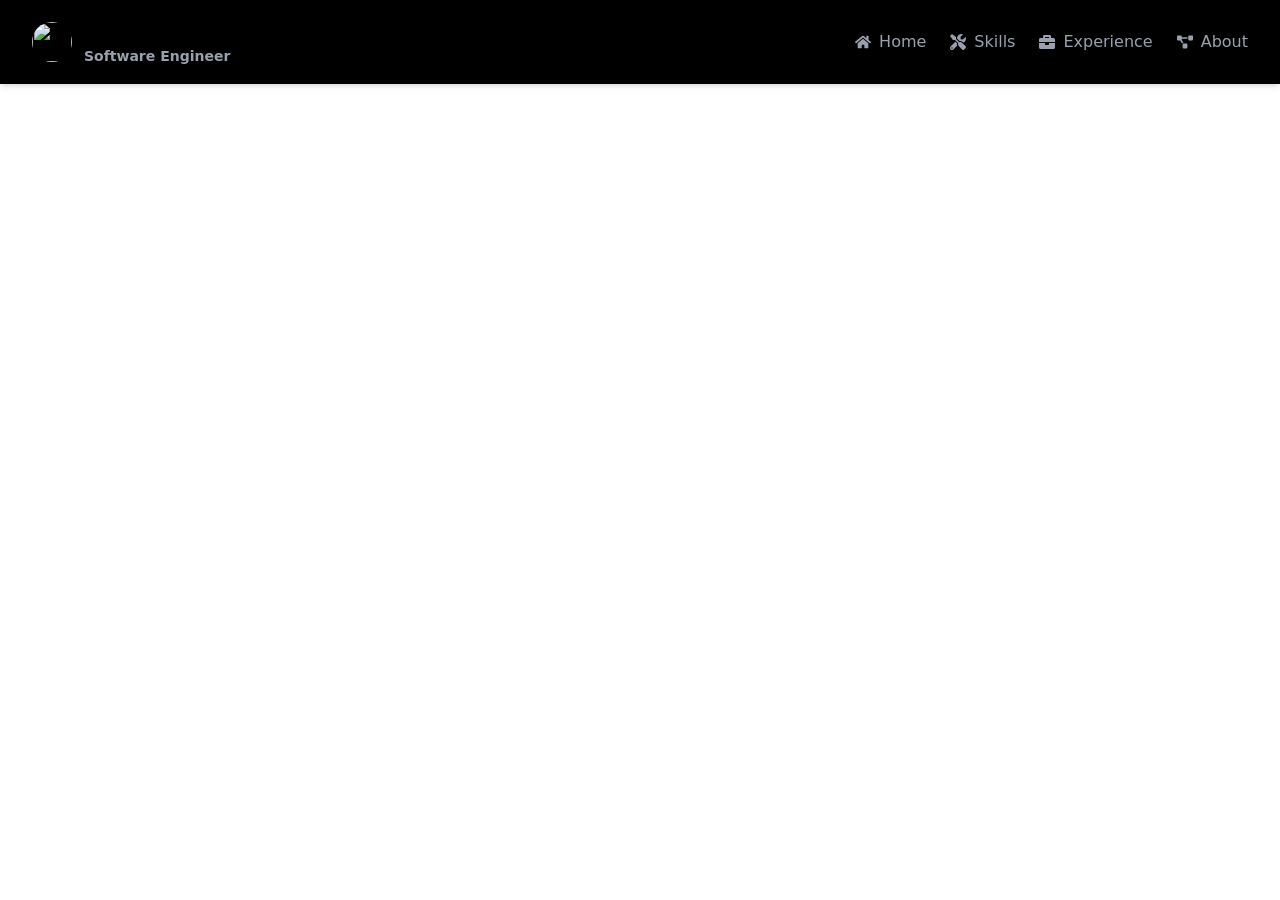
==== commit 22b3face: "Add files via upload" ====
--- a/index.html
+++ b/index.html
@@ -1,1205 +1,14 @@
-<!DOCTYPE html><html lang="en">
-
-<head><meta charSet="utf-8"/><meta name="viewport" content="width=device-width, initial-scale=1"/><link rel="preload" as="image" href="https://media.licdn.com/dms/image/v2/D5603AQGbh_AJ9ayTNA/profile-displayphoto-shrink_400_400/profile-displayphoto-shrink_400_400/0/1702761066796?e=1744848000&amp;v=beta&amp;t=2JMdhLQjQZUevHs25aBUdOdlV5WmImShe9r_I2x6_zo"/><link rel="preload" as="image" href="https://imgur.com/lm1IWEb.jpg"/><link rel="preload" as="image" href="https://raw.githubusercontent.com/MichaelRogerss/Tropicana-Landing-Page/main/michaelrogerss.github.io_Tropicana-Landing-Page_(portfolio%20desktop).png"/><link rel="preload" as="image" href="https://rawaw.githubusercontent.com/MichaelRogerss/CodeDatt/refs/heads/main/codedatt.com_michael_datt_123(portfolio%20desktop).png?raw=true"/><title>Michael Rogers - Software Engineer</title><meta name="description" content="Welcome to React Router!"/><link rel="preconnect" href="https://fonts.googleapis.com/"/><link rel="preconnect" href="https://fonts.gstatic.com/" crossorigin="anonymous"/><link rel="modulepreload" href="node_modules/%40react-router/dev/dist/config/defaults/entry.client.tsx"/><link rel="modulepreload" href="app/root.tsx"/><link rel="modulepreload" href="app/routes/home.tsx"/><style>
-/* /app/app.css */
-/*! tailwindcss v4.0.6 | MIT License | https://tailwindcss.com */
-@layer theme, base, components, utilities;
-@layer theme {
-  :root, :host {
-    --font-sans: "Inter", ui-sans-serif, system-ui, sans-serif,
-    "Apple Color Emoji", "Segoe UI Emoji", "Segoe UI Symbol", "Noto Color Emoji";
-    --font-serif: ui-serif, Georgia, Cambria, "Times New Roman", Times, serif;
-    --font-mono: ui-monospace, SFMono-Regular, Menlo, Monaco, Consolas, "Liberation Mono",
-      "Courier New", monospace;
-    --color-red-50: oklch(0.971 0.013 17.38);
-    --color-red-100: oklch(0.936 0.032 17.717);
-    --color-red-200: oklch(0.885 0.062 18.334);
-    --color-red-300: oklch(0.808 0.114 19.571);
-    --color-red-400: oklch(0.704 0.191 22.216);
-    --color-red-500: oklch(0.637 0.237 25.331);
-    --color-red-600: oklch(0.577 0.245 27.325);
-    --color-red-700: oklch(0.505 0.213 27.518);
-    --color-red-800: oklch(0.444 0.177 26.899);
-    --color-red-900: oklch(0.396 0.141 25.723);
-    --color-red-950: oklch(0.258 0.092 26.042);
-    --color-orange-50: oklch(0.98 0.016 73.684);
-    --color-orange-100: oklch(0.954 0.038 75.164);
-    --color-orange-200: oklch(0.901 0.076 70.697);
-    --color-orange-300: oklch(0.837 0.128 66.29);
-    --color-orange-400: oklch(0.75 0.183 55.934);
-    --color-orange-500: oklch(0.705 0.213 47.604);
-    --color-orange-600: oklch(0.646 0.222 41.116);
-    --color-orange-700: oklch(0.553 0.195 38.402);
-    --color-orange-800: oklch(0.47 0.157 37.304);
-    --color-orange-900: oklch(0.408 0.123 38.172);
-    --color-orange-950: oklch(0.266 0.079 36.259);
-    --color-amber-50: oklch(0.987 0.022 95.277);
-    --color-amber-100: oklch(0.962 0.059 95.617);
-    --color-amber-200: oklch(0.924 0.12 95.746);
-    --color-amber-300: oklch(0.879 0.169 91.605);
-    --color-amber-400: oklch(0.828 0.189 84.429);
-    --color-amber-500: oklch(0.769 0.188 70.08);
-    --color-amber-600: oklch(0.666 0.179 58.318);
-    --color-amber-700: oklch(0.555 0.163 48.998);
-    --color-amber-800: oklch(0.473 0.137 46.201);
-    --color-amber-900: oklch(0.414 0.112 45.904);
-    --color-amber-950: oklch(0.279 0.077 45.635);
-    --color-yellow-50: oklch(0.987 0.026 102.212);
-    --color-yellow-100: oklch(0.973 0.071 103.193);
-    --color-yellow-200: oklch(0.945 0.129 101.54);
-    --color-yellow-300: oklch(0.905 0.182 98.111);
-    --color-yellow-400: oklch(0.852 0.199 91.936);
-    --color-yellow-500: oklch(0.795 0.184 86.047);
-    --color-yellow-600: oklch(0.681 0.162 75.834);
-    --color-yellow-700: oklch(0.554 0.135 66.442);
-    --color-yellow-800: oklch(0.476 0.114 61.907);
-    --color-yellow-900: oklch(0.421 0.095 57.708);
-    --color-yellow-950: oklch(0.286 0.066 53.813);
-    --color-lime-50: oklch(0.986 0.031 120.757);
-    --color-lime-100: oklch(0.967 0.067 122.328);
-    --color-lime-200: oklch(0.938 0.127 124.321);
-    --color-lime-300: oklch(0.897 0.196 126.665);
-    --color-lime-400: oklch(0.841 0.238 128.85);
-    --color-lime-500: oklch(0.768 0.233 130.85);
-    --color-lime-600: oklch(0.648 0.2 131.684);
-    --color-lime-700: oklch(0.532 0.157 131.589);
-    --color-lime-800: oklch(0.453 0.124 130.933);
-    --color-lime-900: oklch(0.405 0.101 131.063);
-    --color-lime-950: oklch(0.274 0.072 132.109);
-    --color-green-50: oklch(0.982 0.018 155.826);
-    --color-green-100: oklch(0.962 0.044 156.743);
-    --color-green-200: oklch(0.925 0.084 155.995);
-    --color-green-300: oklch(0.871 0.15 154.449);
-    --color-green-400: oklch(0.792 0.209 151.711);
-    --color-green-500: oklch(0.723 0.219 149.579);
-    --color-green-600: oklch(0.627 0.194 149.214);
-    --color-green-700: oklch(0.527 0.154 150.069);
-    --color-green-800: oklch(0.448 0.119 151.328);
-    --color-green-900: oklch(0.393 0.095 152.535);
-    --color-green-950: oklch(0.266 0.065 152.934);
-    --color-emerald-50: oklch(0.979 0.021 166.113);
-    --color-emerald-100: oklch(0.95 0.052 163.051);
-    --color-emerald-200: oklch(0.905 0.093 164.15);
-    --color-emerald-300: oklch(0.845 0.143 164.978);
-    --color-emerald-400: oklch(0.765 0.177 163.223);
-    --color-emerald-500: oklch(0.696 0.17 162.48);
-    --color-emerald-600: oklch(0.596 0.145 163.225);
-    --color-emerald-700: oklch(0.508 0.118 165.612);
-    --color-emerald-800: oklch(0.432 0.095 166.913);
-    --color-emerald-900: oklch(0.378 0.077 168.94);
-    --color-emerald-950: oklch(0.262 0.051 172.552);
-    --color-teal-50: oklch(0.984 0.014 180.72);
-    --color-teal-100: oklch(0.953 0.051 180.801);
-    --color-teal-200: oklch(0.91 0.096 180.426);
-    --color-teal-300: oklch(0.855 0.138 181.071);
-    --color-teal-400: oklch(0.777 0.152 181.912);
-    --color-teal-500: oklch(0.704 0.14 182.503);
-    --color-teal-600: oklch(0.6 0.118 184.704);
-    --color-teal-700: oklch(0.511 0.096 186.391);
-    --color-teal-800: oklch(0.437 0.078 188.216);
-    --color-teal-900: oklch(0.386 0.063 188.416);
-    --color-teal-950: oklch(0.277 0.046 192.524);
-    --color-cyan-50: oklch(0.984 0.019 200.873);
-    --color-cyan-100: oklch(0.956 0.045 203.388);
-    --color-cyan-200: oklch(0.917 0.08 205.041);
-    --color-cyan-300: oklch(0.865 0.127 207.078);
-    --color-cyan-400: oklch(0.789 0.154 211.53);
-    --color-cyan-500: oklch(0.715 0.143 215.221);
-    --color-cyan-600: oklch(0.609 0.126 221.723);
-    --color-cyan-700: oklch(0.52 0.105 223.128);
-    --color-cyan-800: oklch(0.45 0.085 224.283);
-    --color-cyan-900: oklch(0.398 0.07 227.392);
-    --color-cyan-950: oklch(0.302 0.056 229.695);
-    --color-sky-50: oklch(0.977 0.013 236.62);
-    --color-sky-100: oklch(0.951 0.026 236.824);
-    --color-sky-200: oklch(0.901 0.058 230.902);
-    --color-sky-300: oklch(0.828 0.111 230.318);
-    --color-sky-400: oklch(0.746 0.16 232.661);
-    --color-sky-500: oklch(0.685 0.169 237.323);
-    --color-sky-600: oklch(0.588 0.158 241.966);
-    --color-sky-700: oklch(0.5 0.134 242.749);
-    --color-sky-800: oklch(0.443 0.11 240.79);
-    --color-sky-900: oklch(0.391 0.09 240.876);
-    --color-sky-950: oklch(0.293 0.066 243.157);
-    --color-blue-50: oklch(0.97 0.014 254.604);
-    --color-blue-100: oklch(0.932 0.032 255.585);
-    --color-blue-200: oklch(0.882 0.059 254.128);
-    --color-blue-300: oklch(0.809 0.105 251.813);
-    --color-blue-400: oklch(0.707 0.165 254.624);
-    --color-blue-500: oklch(0.623 0.214 259.815);
-    --color-blue-600: oklch(0.546 0.245 262.881);
-    --color-blue-700: oklch(0.488 0.243 264.376);
-    --color-blue-800: oklch(0.424 0.199 265.638);
-    --color-blue-900: oklch(0.379 0.146 265.522);
-    --color-blue-950: oklch(0.282 0.091 267.935);
-    --color-indigo-50: oklch(0.962 0.018 272.314);
-    --color-indigo-100: oklch(0.93 0.034 272.788);
-    --color-indigo-200: oklch(0.87 0.065 274.039);
-    --color-indigo-300: oklch(0.785 0.115 274.713);
-    --color-indigo-400: oklch(0.673 0.182 276.935);
-    --color-indigo-500: oklch(0.585 0.233 277.117);
-    --color-indigo-600: oklch(0.511 0.262 276.966);
-    --color-indigo-700: oklch(0.457 0.24 277.023);
-    --color-indigo-800: oklch(0.398 0.195 277.366);
-    --color-indigo-900: oklch(0.359 0.144 278.697);
-    --color-indigo-950: oklch(0.257 0.09 281.288);
-    --color-violet-50: oklch(0.969 0.016 293.756);
-    --color-violet-100: oklch(0.943 0.029 294.588);
-    --color-violet-200: oklch(0.894 0.057 293.283);
-    --color-violet-300: oklch(0.811 0.111 293.571);
-    --color-violet-400: oklch(0.702 0.183 293.541);
-    --color-violet-500: oklch(0.606 0.25 292.717);
-    --color-violet-600: oklch(0.541 0.281 293.009);
-    --color-violet-700: oklch(0.491 0.27 292.581);
-    --color-violet-800: oklch(0.432 0.232 292.759);
-    --color-violet-900: oklch(0.38 0.189 293.745);
-    --color-violet-950: oklch(0.283 0.141 291.089);
-    --color-purple-50: oklch(0.977 0.014 308.299);
-    --color-purple-100: oklch(0.946 0.033 307.174);
-    --color-purple-200: oklch(0.902 0.063 306.703);
-    --color-purple-300: oklch(0.827 0.119 306.383);
-    --color-purple-400: oklch(0.714 0.203 305.504);
-    --color-purple-500: oklch(0.627 0.265 303.9);
-    --color-purple-600: oklch(0.558 0.288 302.321);
-    --color-purple-700: oklch(0.496 0.265 301.924);
-    --color-purple-800: oklch(0.438 0.218 303.724);
-    --color-purple-900: oklch(0.381 0.176 304.987);
-    --color-purple-950: oklch(0.291 0.149 302.717);
-    --color-fuchsia-50: oklch(0.977 0.017 320.058);
-    --color-fuchsia-100: oklch(0.952 0.037 318.852);
-    --color-fuchsia-200: oklch(0.903 0.076 319.62);
-    --color-fuchsia-300: oklch(0.833 0.145 321.434);
-    --color-fuchsia-400: oklch(0.74 0.238 322.16);
-    --color-fuchsia-500: oklch(0.667 0.295 322.15);
-    --color-fuchsia-600: oklch(0.591 0.293 322.896);
-    --color-fuchsia-700: oklch(0.518 0.253 323.949);
-    --color-fuchsia-800: oklch(0.452 0.211 324.591);
-    --color-fuchsia-900: oklch(0.401 0.17 325.612);
-    --color-fuchsia-950: oklch(0.293 0.136 325.661);
-    --color-pink-50: oklch(0.971 0.014 343.198);
-    --color-pink-100: oklch(0.948 0.028 342.258);
-    --color-pink-200: oklch(0.899 0.061 343.231);
-    --color-pink-300: oklch(0.823 0.12 346.018);
-    --color-pink-400: oklch(0.718 0.202 349.761);
-    --color-pink-500: oklch(0.656 0.241 354.308);
-    --color-pink-600: oklch(0.592 0.249 0.584);
-    --color-pink-700: oklch(0.525 0.223 3.958);
-    --color-pink-800: oklch(0.459 0.187 3.815);
-    --color-pink-900: oklch(0.408 0.153 2.432);
-    --color-pink-950: oklch(0.284 0.109 3.907);
-    --color-rose-50: oklch(0.969 0.015 12.422);
-    --color-rose-100: oklch(0.941 0.03 12.58);
-    --color-rose-200: oklch(0.892 0.058 10.001);
-    --color-rose-300: oklch(0.81 0.117 11.638);
-    --color-rose-400: oklch(0.712 0.194 13.428);
-    --color-rose-500: oklch(0.645 0.246 16.439);
-    --color-rose-600: oklch(0.586 0.253 17.585);
-    --color-rose-700: oklch(0.514 0.222 16.935);
-    --color-rose-800: oklch(0.455 0.188 13.697);
-    --color-rose-900: oklch(0.41 0.159 10.272);
-    --color-rose-950: oklch(0.271 0.105 12.094);
-    --color-slate-50: oklch(0.984 0.003 247.858);
-    --color-slate-100: oklch(0.968 0.007 247.896);
-    --color-slate-200: oklch(0.929 0.013 255.508);
-    --color-slate-300: oklch(0.869 0.022 252.894);
-    --color-slate-400: oklch(0.704 0.04 256.788);
-    --color-slate-500: oklch(0.554 0.046 257.417);
-    --color-slate-600: oklch(0.446 0.043 257.281);
-    --color-slate-700: oklch(0.372 0.044 257.287);
-    --color-slate-800: oklch(0.279 0.041 260.031);
-    --color-slate-900: oklch(0.208 0.042 265.755);
-    --color-slate-950: oklch(0.129 0.042 264.695);
-    --color-gray-50: oklch(0.985 0.002 247.839);
-    --color-gray-100: oklch(0.967 0.003 264.542);
-    --color-gray-200: oklch(0.928 0.006 264.531);
-    --color-gray-300: oklch(0.872 0.01 258.338);
-    --color-gray-400: oklch(0.707 0.022 261.325);
-    --color-gray-500: oklch(0.551 0.027 264.364);
-    --color-gray-600: oklch(0.446 0.03 256.802);
-    --color-gray-700: oklch(0.373 0.034 259.733);
-    --color-gray-800: oklch(0.278 0.033 256.848);
-    --color-gray-900: oklch(0.21 0.034 264.665);
-    --color-gray-950: oklch(0.13 0.028 261.692);
-    --color-zinc-50: oklch(0.985 0 0);
-    --color-zinc-100: oklch(0.967 0.001 286.375);
-    --color-zinc-200: oklch(0.92 0.004 286.32);
-    --color-zinc-300: oklch(0.871 0.006 286.286);
-    --color-zinc-400: oklch(0.705 0.015 286.067);
-    --color-zinc-500: oklch(0.552 0.016 285.938);
-    --color-zinc-600: oklch(0.442 0.017 285.786);
-    --color-zinc-700: oklch(0.37 0.013 285.805);
-    --color-zinc-800: oklch(0.274 0.006 286.033);
-    --color-zinc-900: oklch(0.21 0.006 285.885);
-    --color-zinc-950: oklch(0.141 0.005 285.823);
-    --color-neutral-50: oklch(0.985 0 0);
-    --color-neutral-100: oklch(0.97 0 0);
-    --color-neutral-200: oklch(0.922 0 0);
-    --color-neutral-300: oklch(0.87 0 0);
-    --color-neutral-400: oklch(0.708 0 0);
-    --color-neutral-500: oklch(0.556 0 0);
-    --color-neutral-600: oklch(0.439 0 0);
-    --color-neutral-700: oklch(0.371 0 0);
-    --color-neutral-800: oklch(0.269 0 0);
-    --color-neutral-900: oklch(0.205 0 0);
-    --color-neutral-950: oklch(0.145 0 0);
-    --color-stone-50: oklch(0.985 0.001 106.423);
-    --color-stone-100: oklch(0.97 0.001 106.424);
-    --color-stone-200: oklch(0.923 0.003 48.717);
-    --color-stone-300: oklch(0.869 0.005 56.366);
-    --color-stone-400: oklch(0.709 0.01 56.259);
-    --color-stone-500: oklch(0.553 0.013 58.071);
-    --color-stone-600: oklch(0.444 0.011 73.639);
-    --color-stone-700: oklch(0.374 0.01 67.558);
-    --color-stone-800: oklch(0.268 0.007 34.298);
-    --color-stone-900: oklch(0.216 0.006 56.043);
-    --color-stone-950: oklch(0.147 0.004 49.25);
-    --color-black: #000;
-    --color-white: #fff;
-    --spacing: 0.25rem;
-    --breakpoint-sm: 40rem;
-    --breakpoint-md: 48rem;
-    --breakpoint-lg: 64rem;
-    --breakpoint-xl: 80rem;
-    --breakpoint-2xl: 96rem;
-    --container-3xs: 16rem;
-    --container-2xs: 18rem;
-    --container-xs: 20rem;
-    --container-sm: 24rem;
-    --container-md: 28rem;
-    --container-lg: 32rem;
-    --container-xl: 36rem;
-    --container-2xl: 42rem;
-    --container-3xl: 48rem;
-    --container-4xl: 56rem;
-    --container-5xl: 64rem;
-    --container-6xl: 72rem;
-    --container-7xl: 80rem;
-    --text-xs: 0.75rem;
-    --text-xs--line-height: calc(1 / 0.75);
-    --text-sm: 0.875rem;
-    --text-sm--line-height: calc(1.25 / 0.875);
-    --text-base: 1rem;
-    --text-base--line-height: calc(1.5 / 1);
-    --text-lg: 1.125rem;
-    --text-lg--line-height: calc(1.75 / 1.125);
-    --text-xl: 1.25rem;
-    --text-xl--line-height: calc(1.75 / 1.25);
-    --text-2xl: 1.5rem;
-    --text-2xl--line-height: calc(2 / 1.5);
-    --text-3xl: 1.875rem;
-    --text-3xl--line-height: calc(2.25 / 1.875);
-    --text-4xl: 2.25rem;
-    --text-4xl--line-height: calc(2.5 / 2.25);
-    --text-5xl: 3rem;
-    --text-5xl--line-height: 1;
-    --text-6xl: 3.75rem;
-    --text-6xl--line-height: 1;
-    --text-7xl: 4.5rem;
-    --text-7xl--line-height: 1;
-    --text-8xl: 6rem;
-    --text-8xl--line-height: 1;
-    --text-9xl: 8rem;
-    --text-9xl--line-height: 1;
-    --font-weight-thin: 100;
-    --font-weight-extralight: 200;
-    --font-weight-light: 300;
-    --font-weight-normal: 400;
-    --font-weight-medium: 500;
-    --font-weight-semibold: 600;
-    --font-weight-bold: 700;
-    --font-weight-extrabold: 800;
-    --font-weight-black: 900;
-    --tracking-tighter: -0.05em;
-    --tracking-tight: -0.025em;
-    --tracking-normal: 0em;
-    --tracking-wide: 0.025em;
-    --tracking-wider: 0.05em;
-    --tracking-widest: 0.1em;
-    --leading-tight: 1.25;
-    --leading-snug: 1.375;
-    --leading-normal: 1.5;
-    --leading-relaxed: 1.625;
-    --leading-loose: 2;
-    --radius-xs: 0.125rem;
-    --radius-sm: 0.25rem;
-    --radius-md: 0.375rem;
-    --radius-lg: 0.5rem;
-    --radius-xl: 0.75rem;
-    --radius-2xl: 1rem;
-    --radius-3xl: 1.5rem;
-    --radius-4xl: 2rem;
-    --shadow-2xs: 0 1px rgb(0 0 0 / 0.05);
-    --shadow-xs: 0 1px 2px 0 rgb(0 0 0 / 0.05);
-    --shadow-sm: 0 1px 3px 0 rgb(0 0 0 / 0.1), 0 1px 2px -1px rgb(0 0 0 / 0.1);
-    --shadow-md: 0 4px 6px -1px rgb(0 0 0 / 0.1), 0 2px 4px -2px rgb(0 0 0 / 0.1);
-    --shadow-lg: 0 10px 15px -3px rgb(0 0 0 / 0.1), 0 4px 6px -4px rgb(0 0 0 / 0.1);
-    --shadow-xl: 0 20px 25px -5px rgb(0 0 0 / 0.1), 0 8px 10px -6px rgb(0 0 0 / 0.1);
-    --shadow-2xl: 0 25px 50px -12px rgb(0 0 0 / 0.25);
-    --inset-shadow-2xs: inset 0 1px rgb(0 0 0 / 0.05);
-    --inset-shadow-xs: inset 0 1px 1px rgb(0 0 0 / 0.05);
-    --inset-shadow-sm: inset 0 2px 4px rgb(0 0 0 / 0.05);
-    --drop-shadow-xs: 0 1px 1px rgb(0 0 0 / 0.05);
-    --drop-shadow-sm: 0 1px 2px rgb(0 0 0 / 0.15);
-    --drop-shadow-md: 0 3px 3px rgb(0 0 0 / 0.12);
-    --drop-shadow-lg: 0 4px 4px rgb(0 0 0 / 0.15);
-    --drop-shadow-xl: 0 9px 7px rgb(0 0 0 / 0.1);
-    --drop-shadow-2xl: 0 25px 25px rgb(0 0 0 / 0.15);
-    --ease-in: cubic-bezier(0.4, 0, 1, 1);
-    --ease-out: cubic-bezier(0, 0, 0.2, 1);
-    --ease-in-out: cubic-bezier(0.4, 0, 0.2, 1);
-    --animate-spin: spin 1s linear infinite;
-    --animate-ping: ping 1s cubic-bezier(0, 0, 0.2, 1) infinite;
-    --animate-pulse: pulse 2s cubic-bezier(0.4, 0, 0.6, 1) infinite;
-    --animate-bounce: bounce 1s infinite;
-    --blur-xs: 4px;
-    --blur-sm: 8px;
-    --blur-md: 12px;
-    --blur-lg: 16px;
-    --blur-xl: 24px;
-    --blur-2xl: 40px;
-    --blur-3xl: 64px;
-    --perspective-dramatic: 100px;
-    --perspective-near: 300px;
-    --perspective-normal: 500px;
-    --perspective-midrange: 800px;
-    --perspective-distant: 1200px;
-    --aspect-video: 16 / 9;
-    --default-transition-duration: 150ms;
-    --default-transition-timing-function: cubic-bezier(0.4, 0, 0.2, 1);
-    --default-font-family: var(--font-sans);
-    --default-font-feature-settings: var(--font-sans--font-feature-settings);
-    --default-font-variation-settings: var(
-      --font-sans--font-variation-settings
-    );
-    --default-mono-font-family: var(--font-mono);
-    --default-mono-font-feature-settings: var(
-      --font-mono--font-feature-settings
-    );
-    --default-mono-font-variation-settings: var(
-      --font-mono--font-variation-settings
-    );
-  }
-}
-@layer base {
-  *, ::after, ::before, ::backdrop, ::file-selector-button {
-    box-sizing: border-box;
-    margin: 0;
-    padding: 0;
-    border: 0 solid;
-  }
-  html, :host {
-    line-height: 1.5;
-    -webkit-text-size-adjust: 100%;
-    tab-size: 4;
-    font-family: var( --default-font-family, ui-sans-serif, system-ui, sans-serif, "Apple Color Emoji", "Segoe UI Emoji", "Segoe UI Symbol", "Noto Color Emoji" );
-    font-feature-settings: var(--default-font-feature-settings, normal);
-    font-variation-settings: var( --default-font-variation-settings, normal );
-    -webkit-tap-highlight-color: transparent;
-  }
-  body {
-    line-height: inherit;
-  }
-  hr {
-    height: 0;
-    color: inherit;
-    border-top-width: 1px;
-  }
-  abbr:where([title]) {
-    -webkit-text-decoration: underline dotted;
-    text-decoration: underline dotted;
-  }
-  h1, h2, h3, h4, h5, h6 {
-    font-size: inherit;
-    font-weight: inherit;
-  }
-  a {
-    color: inherit;
-    -webkit-text-decoration: inherit;
-    text-decoration: inherit;
-  }
-  b, strong {
-    font-weight: bolder;
-  }
-  code, kbd, samp, pre {
-    font-family: var( --default-mono-font-family, ui-monospace, SFMono-Regular, Menlo, Monaco, Consolas, "Liberation Mono", "Courier New", monospace );
-    font-feature-settings: var( --default-mono-font-feature-settings, normal );
-    font-variation-settings: var( --default-mono-font-variation-settings, normal );
-    font-size: 1em;
-  }
-  small {
-    font-size: 80%;
-  }
-  sub, sup {
-    font-size: 75%;
-    line-height: 0;
-    position: relative;
-    vertical-align: baseline;
-  }
-  sub {
-    bottom: -0.25em;
-  }
-  sup {
-    top: -0.5em;
-  }
-  table {
-    text-indent: 0;
-    border-color: inherit;
-    border-collapse: collapse;
-  }
-  :-moz-focusring {
-    outline: auto;
-  }
-  progress {
-    vertical-align: baseline;
-  }
-  summary {
-    display: list-item;
-  }
-  ol, ul, menu {
-    list-style: none;
-  }
-  img, svg, video, canvas, audio, iframe, embed, object {
-    display: block;
-    vertical-align: middle;
-  }
-  img, video {
-    max-width: 100%;
-    height: auto;
-  }
-  button, input, select, optgroup, textarea, ::file-selector-button {
-    font: inherit;
-    font-feature-settings: inherit;
-    font-variation-settings: inherit;
-    letter-spacing: inherit;
-    color: inherit;
-    border-radius: 0;
-    background-color: transparent;
-    opacity: 1;
-  }
-  :where(select:is([multiple], [size])) optgroup {
-    font-weight: bolder;
-  }
-  :where(select:is([multiple], [size])) optgroup option {
-    padding-inline-start: 20px;
-  }
-  ::file-selector-button {
-    margin-inline-end: 4px;
-  }
-  ::placeholder {
-    opacity: 1;
-    color: color-mix(in oklab, currentColor 50%, transparent);
-  }
-  textarea {
-    resize: vertical;
-  }
-  ::-webkit-search-decoration {
-    -webkit-appearance: none;
-  }
-  ::-webkit-date-and-time-value {
-    min-height: 1lh;
-    text-align: inherit;
-  }
-  ::-webkit-datetime-edit {
-    display: inline-flex;
-  }
-  ::-webkit-datetime-edit-fields-wrapper {
-    padding: 0;
-  }
-  ::-webkit-datetime-edit, ::-webkit-datetime-edit-year-field, ::-webkit-datetime-edit-month-field, ::-webkit-datetime-edit-day-field, ::-webkit-datetime-edit-hour-field, ::-webkit-datetime-edit-minute-field, ::-webkit-datetime-edit-second-field, ::-webkit-datetime-edit-millisecond-field, ::-webkit-datetime-edit-meridiem-field {
-    padding-block: 0;
-  }
-  :-moz-ui-invalid {
-    box-shadow: none;
-  }
-  button, input:where([type="button"], [type="reset"], [type="submit"]), ::file-selector-button {
-    appearance: button;
-  }
-  ::-webkit-inner-spin-button, ::-webkit-outer-spin-button {
-    height: auto;
-  }
-  [hidden]:where(:not([hidden="until-found"])) {
-    display: none !important;
-  }
-}
-@layer utilities {
-  .visible {
-    visibility: visible;
-  }
-  .absolute {
-    position: absolute;
-  }
-  .fixed {
-    position: fixed;
-  }
-  .relative {
-    position: relative;
-  }
-  .static {
-    position: static;
-  }
-  .z-50 {
-    z-index: 50;
-  }
-  .\!container {
-    width: 100% !important;
-    @media (width >= 40rem) {
-      max-width: 40rem !important;
-    }
-    @media (width >= 48rem) {
-      max-width: 48rem !important;
-    }
-    @media (width >= 64rem) {
-      max-width: 64rem !important;
-    }
-    @media (width >= 80rem) {
-      max-width: 80rem !important;
-    }
-    @media (width >= 96rem) {
-      max-width: 96rem !important;
-    }
-  }
-  .container {
-    width: 100%;
-    @media (width >= 40rem) {
-      max-width: 40rem;
-    }
-    @media (width >= 48rem) {
-      max-width: 48rem;
-    }
-    @media (width >= 64rem) {
-      max-width: 64rem;
-    }
-    @media (width >= 80rem) {
-      max-width: 80rem;
-    }
-    @media (width >= 96rem) {
-      max-width: 96rem;
-    }
-  }
-  .mx-auto {
-    margin-inline: auto;
-  }
-  .mt-2 {
-    margin-top: calc(var(--spacing) * 2);
-  }
-  .mt-4 {
-    margin-top: calc(var(--spacing) * 4);
-  }
-  .mt-6 {
-    margin-top: calc(var(--spacing) * 6);
-  }
-  .mt-8 {
-    margin-top: calc(var(--spacing) * 8);
-  }
-  .mt-10 {
-    margin-top: calc(var(--spacing) * 10);
-  }
-  .block {
-    display: block;
-  }
-  .flex {
-    display: flex;
-  }
-  .grid {
-    display: grid;
-  }
-  .hidden {
-    display: none;
-  }
-  .inline {
-    display: inline;
-  }
-  .inline-block {
-    display: inline-block;
-  }
-  .table {
-    display: table;
-  }
-  .size-10 {
-    width: calc(var(--spacing) * 10);
-    height: calc(var(--spacing) * 10);
-  }
-  .h-56 {
-    height: calc(var(--spacing) * 56);
-  }
-  .w-full {
-    width: 100%;
-  }
-  .max-w-2xl {
-    max-width: var(--container-2xl);
-  }
-  .max-w-7xl {
-    max-width: var(--container-7xl);
-  }
-  .transform {
-    transform: var(--tw-rotate-x) var(--tw-rotate-y) var(--tw-rotate-z) var(--tw-skew-x) var(--tw-skew-y);
-  }
-  .resize {
-    resize: both;
-  }
-  .grid-cols-1 {
-    grid-template-columns: repeat(1, minmax(0, 1fr));
-  }
-  .grid-cols-2 {
-    grid-template-columns: repeat(2, minmax(0, 1fr));
-  }
-  .items-center {
-    align-items: center;
-  }
-  .justify-between {
-    justify-content: space-between;
-  }
-  .gap-2 {
-    gap: calc(var(--spacing) * 2);
-  }
-  .gap-4 {
-    gap: calc(var(--spacing) * 4);
-  }
-  .gap-6 {
-    gap: calc(var(--spacing) * 6);
-  }
-  .gap-x-3 {
-    column-gap: calc(var(--spacing) * 3);
-  }
-  .space-y-4 {
-    :where(& > :not(:last-child)) {
-      --tw-space-y-reverse: 0;
-      margin-block-start: calc(calc(var(--spacing) * 4) * var(--tw-space-y-reverse));
-      margin-block-end: calc(calc(var(--spacing) * 4) * calc(1 - var(--tw-space-y-reverse)));
-    }
-  }
-  .space-x-6 {
-    :where(& > :not(:last-child)) {
-      --tw-space-x-reverse: 0;
-      margin-inline-start: calc(calc(var(--spacing) * 6) * var(--tw-space-x-reverse));
-      margin-inline-end: calc(calc(var(--spacing) * 6) * calc(1 - var(--tw-space-x-reverse)));
-    }
-  }
-  .overflow-hidden {
-    overflow: hidden;
-  }
-  .overflow-x-auto {
-    overflow-x: auto;
-  }
-  .rounded-full {
-    border-radius: calc(infinity * 1px);
-  }
-  .rounded-lg {
-    border-radius: var(--radius-lg);
-  }
-  .rounded-xl {
-    border-radius: var(--radius-xl);
-  }
-  .border {
-    border-style: var(--tw-border-style);
-    border-width: 1px;
-  }
-  .border-gray-700 {
-    border-color: var(--color-gray-700);
-  }
-  .bg-black {
-    background-color: var(--color-black);
-  }
-  .bg-gray-900 {
-    background-color: var(--color-gray-900);
-  }
-  .object-cover {
-    object-fit: cover;
-  }
-  .p-4 {
-    padding: calc(var(--spacing) * 4);
-  }
-  .p-5 {
-    padding: calc(var(--spacing) * 5);
-  }
-  .px-4 {
-    padding-inline: calc(var(--spacing) * 4);
-  }
-  .px-6 {
-    padding-inline: calc(var(--spacing) * 6);
-  }
-  .py-2 {
-    padding-block: calc(var(--spacing) * 2);
-  }
-  .py-4 {
-    padding-block: calc(var(--spacing) * 4);
-  }
-  .py-15 {
-    padding-block: calc(var(--spacing) * 15);
-  }
-  .pt-3 {
-    padding-top: calc(var(--spacing) * 3);
-  }
-  .pt-16 {
-    padding-top: calc(var(--spacing) * 16);
-  }
-  .pt-30 {
-    padding-top: calc(var(--spacing) * 30);
-  }
-  .pb-8 {
-    padding-bottom: calc(var(--spacing) * 8);
-  }
-  .pb-25 {
-    padding-bottom: calc(var(--spacing) * 25);
-  }
-  .text-3xl {
-    font-size: var(--text-3xl);
-    line-height: var(--tw-leading, var(--text-3xl--line-height));
-  }
-  .text-4xl {
-    font-size: var(--text-4xl);
-    line-height: var(--tw-leading, var(--text-4xl--line-height));
-  }
-  .text-lg {
-    font-size: var(--text-lg);
-    line-height: var(--tw-leading, var(--text-lg--line-height));
-  }
-  .text-sm {
-    font-size: var(--text-sm);
-    line-height: var(--tw-leading, var(--text-sm--line-height));
-  }
-  .text-base\/7 {
-    font-size: var(--text-base);
-    line-height: calc(var(--spacing) * 7);
-  }
-  .text-lg\/8 {
-    font-size: var(--text-lg);
-    line-height: calc(var(--spacing) * 8);
-  }
-  .text-sm\/6 {
-    font-size: var(--text-sm);
-    line-height: calc(var(--spacing) * 6);
-  }
-  .leading-\[1\.2\] {
-    --tw-leading: 1.2;
-    line-height: 1.2;
-  }
-  .font-medium {
-    --tw-font-weight: var(--font-weight-medium);
-    font-weight: var(--font-weight-medium);
-  }
-  .font-semibold {
-    --tw-font-weight: var(--font-weight-semibold);
-    font-weight: var(--font-weight-semibold);
-  }
-  .tracking-tight {
-    --tw-tracking: var(--tracking-tight);
-    letter-spacing: var(--tracking-tight);
-  }
-  .text-pretty {
-    text-wrap: pretty;
-  }
-  .break-all {
-    word-break: break-all;
-  }
-  .text-gray-300 {
-    color: var(--color-gray-300);
-  }
-  .text-gray-400 {
-    color: var(--color-gray-400);
-  }
-  .text-gray-500 {
-    color: var(--color-gray-500);
-  }
-  .text-white {
-    color: var(--color-white);
-  }
-  .lowercase {
-    text-transform: lowercase;
-  }
-  .uppercase {
-    text-transform: uppercase;
-  }
-  .italic {
-    font-style: italic;
-  }
-  .underline {
-    text-decoration-line: underline;
-  }
-  .shadow {
-    --tw-shadow: 0 1px 3px 0 var(--tw-shadow-color, rgb(0 0 0 / 0.1)), 0 1px 2px -1px var(--tw-shadow-color, rgb(0 0 0 / 0.1));
-    box-shadow: var(--tw-inset-shadow), var(--tw-inset-ring-shadow), var(--tw-ring-offset-shadow), var(--tw-ring-shadow), var(--tw-shadow);
-  }
-  .shadow-lg {
-    --tw-shadow: 0 10px 15px -3px var(--tw-shadow-color, rgb(0 0 0 / 0.1)), 0 4px 6px -4px var(--tw-shadow-color, rgb(0 0 0 / 0.1));
-    box-shadow: var(--tw-inset-shadow), var(--tw-inset-ring-shadow), var(--tw-ring-offset-shadow), var(--tw-ring-shadow), var(--tw-shadow);
-  }
-  .shadow-md {
-    --tw-shadow: 0 4px 6px -1px var(--tw-shadow-color, rgb(0 0 0 / 0.1)), 0 2px 4px -2px var(--tw-shadow-color, rgb(0 0 0 / 0.1));
-    box-shadow: var(--tw-inset-shadow), var(--tw-inset-ring-shadow), var(--tw-ring-offset-shadow), var(--tw-ring-shadow), var(--tw-shadow);
-  }
-  .outline {
-    outline-style: var(--tw-outline-style);
-    outline-width: 1px;
-  }
-  .blur {
-    --tw-blur: blur(8px);
-    filter: var(--tw-blur,) var(--tw-brightness,) var(--tw-contrast,) var(--tw-grayscale,) var(--tw-hue-rotate,) var(--tw-invert,) var(--tw-saturate,) var(--tw-sepia,) var(--tw-drop-shadow,);
-  }
-  .filter {
-    filter: var(--tw-blur,) var(--tw-brightness,) var(--tw-contrast,) var(--tw-grayscale,) var(--tw-hue-rotate,) var(--tw-invert,) var(--tw-saturate,) var(--tw-sepia,) var(--tw-drop-shadow,);
-  }
-  .transition {
-    transition-property: color, background-color, border-color, outline-color, text-decoration-color, fill, stroke, --tw-gradient-from, --tw-gradient-via, --tw-gradient-to, opacity, box-shadow, transform, translate, scale, rotate, filter, -webkit-backdrop-filter, backdrop-filter;
-    transition-timing-function: var(--tw-ease, var(--default-transition-timing-function));
-    transition-duration: var(--tw-duration, var(--default-transition-duration));
-  }
-  .transition-transform {
-    transition-property: transform, translate, scale, rotate;
-    transition-timing-function: var(--tw-ease, var(--default-transition-timing-function));
-    transition-duration: var(--tw-duration, var(--default-transition-duration));
-  }
-  .duration-300 {
-    --tw-duration: 300ms;
-    transition-duration: 300ms;
-  }
-  .duration-500 {
-    --tw-duration: 500ms;
-    transition-duration: 500ms;
-  }
-  .\[react-router\:hmr\] {
-    react-router: hmr;
-  }
-  .group-hover\:scale-110 {
-    &:is(:where(.group):hover *) {
-      @media (hover: hover) {
-        --tw-scale-x: 110%;
-        --tw-scale-y: 110%;
-        --tw-scale-z: 110%;
-        scale: var(--tw-scale-x) var(--tw-scale-y);
-      }
-    }
-  }
-  .hover\:bg-gray-800 {
-    &:hover {
-      @media (hover: hover) {
-        background-color: var(--color-gray-800);
-      }
-    }
-  }
-  .hover\:text-white {
-    &:hover {
-      @media (hover: hover) {
-        color: var(--color-white);
-      }
-    }
-  }
-  .hover\:shadow-2xl {
-    &:hover {
-      @media (hover: hover) {
-        --tw-shadow: 0 25px 50px -12px var(--tw-shadow-color, rgb(0 0 0 / 0.25));
-        box-shadow: var(--tw-inset-shadow), var(--tw-inset-ring-shadow), var(--tw-ring-offset-shadow), var(--tw-ring-shadow), var(--tw-shadow);
-      }
-    }
-  }
-  .sm\:grid-cols-2 {
-    @media (width >= 40rem) {
-      grid-template-columns: repeat(2, minmax(0, 1fr));
-    }
-  }
-  .sm\:grid-cols-3 {
-    @media (width >= 40rem) {
-      grid-template-columns: repeat(3, minmax(0, 1fr));
-    }
-  }
-  .sm\:text-5xl {
-    @media (width >= 40rem) {
-      font-size: var(--text-5xl);
-      line-height: var(--tw-leading, var(--text-5xl--line-height));
-    }
-  }
-  .md\:flex {
-    @media (width >= 48rem) {
-      display: flex;
-    }
-  }
-  .md\:hidden {
-    @media (width >= 48rem) {
-      display: none;
-    }
-  }
-  .lg\:mx-0 {
-    @media (width >= 64rem) {
-      margin-inline: calc(var(--spacing) * 0);
-    }
-  }
-  .lg\:grid-cols-3 {
-    @media (width >= 64rem) {
-      grid-template-columns: repeat(3, minmax(0, 1fr));
-    }
-  }
-  .lg\:grid-cols-4 {
-    @media (width >= 64rem) {
-      grid-template-columns: repeat(4, minmax(0, 1fr));
-    }
-  }
-  .lg\:px-8 {
-    @media (width >= 64rem) {
-      padding-inline: calc(var(--spacing) * 8);
-    }
-  }
-}
-html, body {
-  background-color: var(--color-white);
-  @media (prefers-color-scheme: dark) {
-    background-color: var(--color-gray-950);
-  }
-  @media (prefers-color-scheme: dark) {
-    color-scheme: dark;
-  }
-}
-nav a:hover {
-  color: white;
-}
-@keyframes spin {
-  to {
-    transform: rotate(360deg);
-  }
-}
-@keyframes ping {
-  75%, 100% {
-    transform: scale(2);
-    opacity: 0;
-  }
-}
-@keyframes pulse {
-  50% {
-    opacity: 0.5;
-  }
-}
-@keyframes bounce {
-  0%, 100% {
-    transform: translateY(-25%);
-    animation-timing-function: cubic-bezier(0.8, 0, 1, 1);
-  }
-  50% {
-    transform: none;
-    animation-timing-function: cubic-bezier(0, 0, 0.2, 1);
-  }
-}
-@property --tw-rotate-x {
-  syntax: "*";
-  inherits: false;
-  initial-value: rotateX(0);
-}
-@property --tw-rotate-y {
-  syntax: "*";
-  inherits: false;
-  initial-value: rotateY(0);
-}
-@property --tw-rotate-z {
-  syntax: "*";
-  inherits: false;
-  initial-value: rotateZ(0);
-}
-@property --tw-skew-x {
-  syntax: "*";
-  inherits: false;
-  initial-value: skewX(0);
-}
-@property --tw-skew-y {
-  syntax: "*";
-  inherits: false;
-  initial-value: skewY(0);
-}
-@property --tw-space-y-reverse {
-  syntax: "*";
-  inherits: false;
-  initial-value: 0;
-}
-@property --tw-space-x-reverse {
-  syntax: "*";
-  inherits: false;
-  initial-value: 0;
-}
-@property --tw-border-style {
-  syntax: "*";
-  inherits: false;
-  initial-value: solid;
-}
-@property --tw-leading {
-  syntax: "*";
-  inherits: false;
-}
-@property --tw-font-weight {
-  syntax: "*";
-  inherits: false;
-}
-@property --tw-tracking {
-  syntax: "*";
-  inherits: false;
-}
-@property --tw-shadow {
-  syntax: "*";
-  inherits: false;
-  initial-value: 0 0 #0000;
-}
-@property --tw-shadow-color {
-  syntax: "*";
-  inherits: false;
-}
-@property --tw-inset-shadow {
-  syntax: "*";
-  inherits: false;
-  initial-value: 0 0 #0000;
-}
-@property --tw-inset-shadow-color {
-  syntax: "*";
-  inherits: false;
-}
-@property --tw-ring-color {
-  syntax: "*";
-  inherits: false;
-}
-@property --tw-ring-shadow {
-  syntax: "*";
-  inherits: false;
-  initial-value: 0 0 #0000;
-}
-@property --tw-inset-ring-color {
-  syntax: "*";
-  inherits: false;
-}
-@property --tw-inset-ring-shadow {
-  syntax: "*";
-  inherits: false;
-  initial-value: 0 0 #0000;
-}
-@property --tw-ring-inset {
-  syntax: "*";
-  inherits: false;
-}
-@property --tw-ring-offset-width {
-  syntax: "<length>";
-  inherits: false;
-  initial-value: 0px;
-}
-@property --tw-ring-offset-color {
-  syntax: "*";
-  inherits: false;
-  initial-value: #fff;
-}
-@property --tw-ring-offset-shadow {
-  syntax: "*";
-  inherits: false;
-  initial-value: 0 0 #0000;
-}
-@property --tw-outline-style {
-  syntax: "*";
-  inherits: false;
-  initial-value: solid;
-}
-@property --tw-blur {
-  syntax: "*";
-  inherits: false;
-}
-@property --tw-brightness {
-  syntax: "*";
-  inherits: false;
-}
-@property --tw-contrast {
-  syntax: "*";
-  inherits: false;
-}
-@property --tw-grayscale {
-  syntax: "*";
-  inherits: false;
-}
-@property --tw-hue-rotate {
-  syntax: "*";
-  inherits: false;
-}
-@property --tw-invert {
-  syntax: "*";
-  inherits: false;
-}
-@property --tw-opacity {
-  syntax: "*";
-  inherits: false;
-}
-@property --tw-saturate {
-  syntax: "*";
-  inherits: false;
-}
-@property --tw-sepia {
-  syntax: "*";
-  inherits: false;
-}
-@property --tw-duration {
-  syntax: "*";
-  inherits: false;
-}
-@property --tw-scale-x {
-  syntax: "*";
-  inherits: false;
-  initial-value: 1;
-}
-@property --tw-scale-y {
-  syntax: "*";
-  inherits: false;
-  initial-value: 1;
-}
-@property --tw-scale-z {
-  syntax: "*";
-  inherits: false;
-  initial-value: 1;
-}
-</style><link rel="stylesheet" href="https://fonts.googleapis.com/css2?family=Inter:ital,opsz,wght@0,14..32,100..900;1,14..32,100..900&amp;display=swap"/></head><body><nav class="bg-black fixed w-full z-50 shadow-md"><div class="max-w-7xl mx-auto px-6 lg:px-8 py-4 flex justify-between items-center"><div class="flex items-center gap-x-3"><img alt="" src="https://media.licdn.com/dms/image/v2/D5603AQGbh_AJ9ayTNA/profile-displayphoto-shrink_400_400/profile-displayphoto-shrink_400_400/0/1702761066796?e=1744848000&amp;v=beta&amp;t=2JMdhLQjQZUevHs25aBUdOdlV5WmImShe9r_I2x6_zo" class="size-10 rounded-full"/><div><h3 class="text-base/7 font-semibold tracking-tight text-white-900">Michael Rogers</h3><p class="text-sm/6 font-semibold text-gray-400">Software Engineer</p></div></div><div class="hidden md:flex space-x-6"><a class="text-gray-400 hover:text-white flex items-center gap-2" href="index.html" data-discover="true"><svg stroke="currentColor" fill="currentColor" stroke-width="0" viewBox="0 0 576 512" height="1em" width="1em" xmlns="http://www.w3.org/2000/svg"><path d="M280.37 148.26L96 300.11V464a16 16 0 0 0 16 16l112.06-.29a16 16 0 0 0 15.92-16V368a16 16 0 0 1 16-16h64a16 16 0 0 1 16 16v95.64a16 16 0 0 0 16 16.05L464 480a16 16 0 0 0 16-16V300L295.67 148.26a12.19 12.19 0 0 0-15.3 0zM571.6 251.47L488 182.56V44.05a12 12 0 0 0-12-12h-56a12 12 0 0 0-12 12v72.61L318.47 43a48 48 0 0 0-61 0L4.34 251.47a12 12 0 0 0-1.6 16.9l25.5 31A12 12 0 0 0 45.15 301l235.22-193.74a12.19 12.19 0 0 1 15.3 0L530.9 301a12 12 0 0 0 16.9-1.6l25.5-31a12 12 0 0 0-1.7-16.93z"></path></svg> Home</a><a href="#skills" class="text-gray-400 hover:text-white flex items-center gap-2"><svg stroke="currentColor" fill="currentColor" stroke-width="0" viewBox="0 0 512 512" height="1em" width="1em" xmlns="http://www.w3.org/2000/svg"><path d="M501.1 395.7L384 278.6c-23.1-23.1-57.6-27.6-85.4-13.9L192 158.1V96L64 0 0 64l96 128h62.1l106.6 106.6c-13.6 27.8-9.2 62.3 13.9 85.4l117.1 117.1c14.6 14.6 38.2 14.6 52.7 0l52.7-52.7c14.5-14.6 14.5-38.2 0-52.7zM331.7 225c28.3 0 54.9 11 74.9 31l19.4 19.4c15.8-6.9 30.8-16.5 43.8-29.5 37.1-37.1 49.7-89.3 37.9-136.7-2.2-9-13.5-12.1-20.1-5.5l-74.4 74.4-67.9-11.3L334 98.9l74.4-74.4c6.6-6.6 3.4-17.9-5.7-20.2-47.4-11.7-99.6.9-136.6 37.9-28.5 28.5-41.9 66.1-41.2 103.6l82.1 82.1c8.1-1.9 16.5-2.9 24.7-2.9zm-103.9 82l-56.7-56.7L18.7 402.8c-25 25-25 65.5 0 90.5s65.5 25 90.5 0l123.6-123.6c-7.6-19.9-9.9-41.6-5-62.7zM64 472c-13.2 0-24-10.8-24-24 0-13.3 10.7-24 24-24s24 10.7 24 24c0 13.2-10.7 24-24 24z"></path></svg> Skills</a><a href="#experience" class="text-gray-400 hover:text-white flex items-center gap-2"><svg stroke="currentColor" fill="currentColor" stroke-width="0" viewBox="0 0 512 512" height="1em" width="1em" xmlns="http://www.w3.org/2000/svg"><path d="M320 336c0 8.84-7.16 16-16 16h-96c-8.84 0-16-7.16-16-16v-48H0v144c0 25.6 22.4 48 48 48h416c25.6 0 48-22.4 48-48V288H320v48zm144-208h-80V80c0-25.6-22.4-48-48-48H176c-25.6 0-48 22.4-48 48v48H48c-25.6 0-48 22.4-48 48v80h512v-80c0-25.6-22.4-48-48-48zm-144 0H192V96h128v32z"></path></svg> Experience</a><a class="text-gray-400 hover:text-white flex items-center gap-2" href="about.html" data-discover="true"><svg stroke="currentColor" fill="currentColor" stroke-width="0" viewBox="0 0 640 512" height="1em" width="1em" xmlns="http://www.w3.org/2000/svg"><path d="M384 320H256c-17.67 0-32 14.33-32 32v128c0 17.67 14.33 32 32 32h128c17.67 0 32-14.33 32-32V352c0-17.67-14.33-32-32-32zM192 32c0-17.67-14.33-32-32-32H32C14.33 0 0 14.33 0 32v128c0 17.67 14.33 32 32 32h95.72l73.16 128.04C211.98 300.98 232.4 288 256 288h.28L192 175.51V128h224V64H192V32zM608 0H480c-17.67 0-32 14.33-32 32v128c0 17.67 14.33 32 32 32h128c17.67 0 32-14.33 32-32V32c0-17.67-14.33-32-32-32z"></path></svg> About</a></div><button class="md:hidden text-white"><svg stroke="currentColor" fill="currentColor" stroke-width="0" viewBox="0 0 448 512" height="24" width="24" xmlns="http://www.w3.org/2000/svg"><path d="M16 132h416c8.837 0 16-7.163 16-16V76c0-8.837-7.163-16-16-16H16C7.163 60 0 67.163 0 76v40c0 8.837 7.163 16 16 16zm0 160h416c8.837 0 16-7.163 16-16v-40c0-8.837-7.163-16-16-16H16c-8.837 0-16 7.163-16 16v40c0 8.837 7.163 16 16 16zm0 160h416c8.837 0 16-7.163 16-16v-40c0-8.837-7.163-16-16-16H16c-8.837 0-16 7.163-16 16v40c0 8.837 7.163 16 16 16z"></path></svg></button></div></nav><div class="bg-black pt-30 pb-8" id="home"><div class="mx-auto max-w-7xl px-6 lg:px-8"><div class="mx-auto max-w-2xl lg:mx-0"><h2 class="text-4xl font-semibold tracking-tight text-pretty text-white-900 sm:text-5xl leading-[1.2]">Hey, I&#x27;m Michael,<br/>A Full-Stack <span class="text-gray-400">Developer.</span></h2><p class="mt-2 text-lg/8 text-gray-400">I enjoy developing software/web applications and exploring better ways to make them work.</p><div class="mt-6 flex gap-6"><a href="https://github.com/michaelrogerss" target="_blank" rel="noopener noreferrer" class="text-gray-400 hover:text-white transition"><svg stroke="currentColor" fill="currentColor" stroke-width="0" viewBox="0 0 496 512" height="30" width="30" xmlns="http://www.w3.org/2000/svg"><path d="M165.9 397.4c0 2-2.3 3.6-5.2 3.6-3.3.3-5.6-1.3-5.6-3.6 0-2 2.3-3.6 5.2-3.6 3-.3 5.6 1.3 5.6 3.6zm-31.1-4.5c-.7 2 1.3 4.3 4.3 4.9 2.6 1 5.6 0 6.2-2s-1.3-4.3-4.3-5.2c-2.6-.7-5.5.3-6.2 2.3zm44.2-1.7c-2.9.7-4.9 2.6-4.6 4.9.3 2 2.9 3.3 5.9 2.6 2.9-.7 4.9-2.6 4.6-4.6-.3-1.9-3-3.2-5.9-2.9zM244.8 8C106.1 8 0 113.3 0 252c0 110.9 69.8 205.8 169.5 239.2 12.8 2.3 17.3-5.6 17.3-12.1 0-6.2-.3-40.4-.3-61.4 0 0-70 15-84.7-29.8 0 0-11.4-29.1-27.8-36.6 0 0-22.9-15.7 1.6-15.4 0 0 24.9 2 38.6 25.8 21.9 38.6 58.6 27.5 72.9 20.9 2.3-16 8.8-27.1 16-33.7-55.9-6.2-112.3-14.3-112.3-110.5 0-27.5 7.6-41.3 23.6-58.9-2.6-6.5-11.1-33.3 2.6-67.9 20.9-6.5 69 27 69 27 20-5.6 41.5-8.5 62.8-8.5s42.8 2.9 62.8 8.5c0 0 48.1-33.6 69-27 13.7 34.7 5.2 61.4 2.6 67.9 16 17.7 25.8 31.5 25.8 58.9 0 96.5-58.9 104.2-114.8 110.5 9.2 7.9 17 22.9 17 46.4 0 33.7-.3 75.4-.3 83.6 0 6.5 4.6 14.4 17.3 12.1C428.2 457.8 496 362.9 496 252 496 113.3 383.5 8 244.8 8zM97.2 352.9c-1.3 1-1 3.3.7 5.2 1.6 1.6 3.9 2.3 5.2 1 1.3-1 1-3.3-.7-5.2-1.6-1.6-3.9-2.3-5.2-1zm-10.8-8.1c-.7 1.3.3 2.9 2.3 3.9 1.6 1 3.6.7 4.3-.7.7-1.3-.3-2.9-2.3-3.9-2-.6-3.6-.3-4.3.7zm32.4 35.6c-1.6 1.3-1 4.3 1.3 6.2 2.3 2.3 5.2 2.6 6.5 1 1.3-1.3.7-4.3-1.3-6.2-2.2-2.3-5.2-2.6-6.5-1zm-11.4-14.7c-1.6 1-1.6 3.6 0 5.9 1.6 2.3 4.3 3.3 5.6 2.3 1.6-1.3 1.6-3.9 0-6.2-1.4-2.3-4-3.3-5.6-2z"></path></svg></a><a href="https://www.linkedin.com/in/michael-rogerss/" target="_blank" rel="noopener noreferrer" class="text-gray-400 hover:text-white transition"><svg stroke="currentColor" fill="currentColor" stroke-width="0" viewBox="0 0 448 512" height="30" width="30" xmlns="http://www.w3.org/2000/svg"><path d="M416 32H31.9C14.3 32 0 46.5 0 64.3v383.4C0 465.5 14.3 480 31.9 480H416c17.6 0 32-14.5 32-32.3V64.3c0-17.8-14.4-32.3-32-32.3zM135.4 416H69V202.2h66.5V416zm-33.2-243c-21.3 0-38.5-17.3-38.5-38.5S80.9 96 102.2 96c21.2 0 38.5 17.3 38.5 38.5 0 21.3-17.2 38.5-38.5 38.5zm282.1 243h-66.4V312c0-24.8-.5-56.7-34.5-56.7-34.6 0-39.9 27-39.9 54.9V416h-66.4V202.2h63.7v29.2h.9c8.9-16.8 30.6-34.5 62.9-34.5 67.2 0 79.7 44.3 79.7 101.9V416z"></path></svg></a><a href="https://stackoverflow.com/users/18572887/michael-rogers" target="_blank" rel="noopener noreferrer" class="text-gray-400 hover:text-white transition"><svg stroke="currentColor" fill="currentColor" stroke-width="0" viewBox="0 0 384 512" height="30" width="30" xmlns="http://www.w3.org/2000/svg"><path d="M290.7 311L95 269.7 86.8 309l195.7 41zm51-87L188.2 95.7l-25.5 30.8 153.5 128.3zm-31.2 39.7L129.2 179l-16.7 36.5L293.7 300zM262 32l-32 24 119.3 160.3 32-24zm20.5 328h-200v39.7h200zm39.7 80H42.7V320h-40v160h359.5V320h-40z"></path></svg></a></div></div></div></div><div class="bg-black py-15" id="skills"><div class="mx-auto max-w-7xl px-6 lg:px-8"><div class="mx-auto max-w-2xl lg:mx-0"><h3 class="text-3xl font-semibold tracking-tight text-white sm:text-5xl">Skills &amp; Technologies</h3><p class="mt-4 text-gray-400">Here are some of the technologies and programming languages I work with.</p></div><div class="mt-8 grid grid-cols-2 sm:grid-cols-3 lg:grid-cols-4 gap-4"><span class="inline-block rounded-lg bg-gray-900 px-4 py-2 text-sm font-medium text-gray-300 hover:bg-gray-800 transition">JavaScript</span><span class="inline-block rounded-lg bg-gray-900 px-4 py-2 text-sm font-medium text-gray-300 hover:bg-gray-800 transition">TypeScript</span><span class="inline-block rounded-lg bg-gray-900 px-4 py-2 text-sm font-medium text-gray-300 hover:bg-gray-800 transition">React.js</span><span class="inline-block rounded-lg bg-gray-900 px-4 py-2 text-sm font-medium text-gray-300 hover:bg-gray-800 transition">Node.js</span><span class="inline-block rounded-lg bg-gray-900 px-4 py-2 text-sm font-medium text-gray-300 hover:bg-gray-800 transition">Python</span><span class="inline-block rounded-lg bg-gray-900 px-4 py-2 text-sm font-medium text-gray-300 hover:bg-gray-800 transition">MongoDB</span><span class="inline-block rounded-lg bg-gray-900 px-4 py-2 text-sm font-medium text-gray-300 hover:bg-gray-800 transition">SQL</span><span class="inline-block rounded-lg bg-gray-900 px-4 py-2 text-sm font-medium text-gray-300 hover:bg-gray-800 transition">Express.js</span><span class="inline-block rounded-lg bg-gray-900 px-4 py-2 text-sm font-medium text-gray-300 hover:bg-gray-800 transition">Solana Blockchain</span><span class="inline-block rounded-lg bg-gray-900 px-4 py-2 text-sm font-medium text-gray-300 hover:bg-gray-800 transition">Tailwind CSS</span></div></div></div><div class="bg-black py-15" id="experience"><div class="mx-auto max-w-7xl px-6 lg:px-8"><div class="mx-auto max-w-2xl lg:mx-0"><h3 class="text-3xl font-semibold tracking-tight text-white sm:text-5xl">Experience</h3><p class="mt-4 text-gray-400">Here are some of the projects I&#x27;ve worked on.</p></div><div class="mt-10 grid grid-cols-1 sm:grid-cols-2 lg:grid-cols-3 gap-6"><div class="group overflow-hidden rounded-xl border border-gray-700 bg-gray-900 shadow-lg hover:shadow-2xl transition duration-300"><img src="https://imgur.com/lm1IWEb.jpg" alt="Web Builder" class="w-full h-56 object-cover transition-transform duration-500 group-hover:scale-110"/><div class="p-5"><h4 class="text-lg font-semibold text-white">Web Builder</h4><p class="text-gray-400 text-sm mt-2">A drag-and-drop style web design platform.</p></div></div><div class="group overflow-hidden rounded-xl border border-gray-700 bg-gray-900 shadow-lg hover:shadow-2xl transition duration-300"><img src="https://raw.githubusercontent.com/MichaelRogerss/Tropicana-Landing-Page/main/michaelrogerss.github.io_Tropicana-Landing-Page_(portfolio%20desktop).png" alt="Tropicana Landing Page" class="w-full h-56 object-cover transition-transform duration-500 group-hover:scale-110"/><div class="p-5"><h4 class="text-lg font-semibold text-white">Tropicana Landing Page</h4><p class="text-gray-400 text-sm mt-2">A clean animated landing page for Tropicana. (I was not hired by or told to make this by Tropicana.).</p></div></div><div class="group overflow-hidden rounded-xl border border-gray-700 bg-gray-900 shadow-lg hover:shadow-2xl transition duration-300"><img src="https://raw.githubusercontent.com/MichaelRogerss/CodeDatt/refs/heads/main/codedatt.com_michael_datt_123(portfolio%20desktop).png?raw=true" alt="CodeDatt" class="w-full h-56 object-cover transition-transform duration-500 group-hover:scale-110"/><div class="p-5"><h4 class="text-lg font-semibold text-white">CodeDatt</h4><p class="text-gray-400 text-sm mt-2">A CodePen alike platform for coding enthusiasts. Create, test, and share front-end development code with ease.</p></div></div></div></div></div><footer class="bg-gray-900 p-5 w-full z-50 shadow-md"><p class="text-white">© 2025 Michael Rogers. All rights reserved.</p></footer><script>((storageKey2, restoreKey) => {
-    if (!window.history.state || !window.history.state.key) {
-      let key = Math.random().toString(32).slice(2);
-      window.history.replaceState({ key }, "");
-    }
-    try {
-      let positions = JSON.parse(sessionStorage.getItem(storageKey2) || "{}");
-      let storedY = positions[restoreKey || window.history.state.key];
-      if (typeof storedY === "number") {
-        window.scrollTo(0, storedY);
-      }
-    } catch (error) {
-      console.error(error);
-      sessionStorage.removeItem(storageKey2);
-    }
-  })("react-router-scroll-positions", null)</script><script>window.__reactRouterContext = {"basename":"/","criticalCss":"\n/* /app/app.css */\n/*! tailwindcss v4.0.6 | MIT License | https://tailwindcss.com */\n@layer theme, base, components, utilities;\n@layer theme {\n  :root, :host {\n    --font-sans: \"Inter\", ui-sans-serif, system-ui, sans-serif,\n    \"Apple Color Emoji\", \"Segoe UI Emoji\", \"Segoe UI Symbol\", \"Noto Color Emoji\";\n    --font-serif: ui-serif, Georgia, Cambria, \"Times New Roman\", Times, serif;\n    --font-mono: ui-monospace, SFMono-Regular, Menlo, Monaco, Consolas, \"Liberation Mono\",\n      \"Courier New\", monospace;\n    --color-red-50: oklch(0.971 0.013 17.38);\n    --color-red-100: oklch(0.936 0.032 17.717);\n    --color-red-200: oklch(0.885 0.062 18.334);\n    --color-red-300: oklch(0.808 0.114 19.571);\n    --color-red-400: oklch(0.704 0.191 22.216);\n    --color-red-500: oklch(0.637 0.237 25.331);\n    --color-red-600: oklch(0.577 0.245 27.325);\n    --color-red-700: oklch(0.505 0.213 27.518);\n    --color-red-800: oklch(0.444 0.177 26.899);\n    --color-red-900: oklch(0.396 0.141 25.723);\n    --color-red-950: oklch(0.258 0.092 26.042);\n    --color-orange-50: oklch(0.98 0.016 73.684);\n    --color-orange-100: oklch(0.954 0.038 75.164);\n    --color-orange-200: oklch(0.901 0.076 70.697);\n    --color-orange-300: oklch(0.837 0.128 66.29);\n    --color-orange-400: oklch(0.75 0.183 55.934);\n    --color-orange-500: oklch(0.705 0.213 47.604);\n    --color-orange-600: oklch(0.646 0.222 41.116);\n    --color-orange-700: oklch(0.553 0.195 38.402);\n    --color-orange-800: oklch(0.47 0.157 37.304);\n    --color-orange-900: oklch(0.408 0.123 38.172);\n    --color-orange-950: oklch(0.266 0.079 36.259);\n    --color-amber-50: oklch(0.987 0.022 95.277);\n    --color-amber-100: oklch(0.962 0.059 95.617);\n    --color-amber-200: oklch(0.924 0.12 95.746);\n    --color-amber-300: oklch(0.879 0.169 91.605);\n    --color-amber-400: oklch(0.828 0.189 84.429);\n    --color-amber-500: oklch(0.769 0.188 70.08);\n    --color-amber-600: oklch(0.666 0.179 58.318);\n    --color-amber-700: oklch(0.555 0.163 48.998);\n    --color-amber-800: oklch(0.473 0.137 46.201);\n    --color-amber-900: oklch(0.414 0.112 45.904);\n    --color-amber-950: oklch(0.279 0.077 45.635);\n    --color-yellow-50: oklch(0.987 0.026 102.212);\n    --color-yellow-100: oklch(0.973 0.071 103.193);\n    --color-yellow-200: oklch(0.945 0.129 101.54);\n    --color-yellow-300: oklch(0.905 0.182 98.111);\n    --color-yellow-400: oklch(0.852 0.199 91.936);\n    --color-yellow-500: oklch(0.795 0.184 86.047);\n    --color-yellow-600: oklch(0.681 0.162 75.834);\n    --color-yellow-700: oklch(0.554 0.135 66.442);\n    --color-yellow-800: oklch(0.476 0.114 61.907);\n    --color-yellow-900: oklch(0.421 0.095 57.708);\n    --color-yellow-950: oklch(0.286 0.066 53.813);\n    --color-lime-50: oklch(0.986 0.031 120.757);\n    --color-lime-100: oklch(0.967 0.067 122.328);\n    --color-lime-200: oklch(0.938 0.127 124.321);\n    --color-lime-300: oklch(0.897 0.196 126.665);\n    --color-lime-400: oklch(0.841 0.238 128.85);\n    --color-lime-500: oklch(0.768 0.233 130.85);\n    --color-lime-600: oklch(0.648 0.2 131.684);\n    --color-lime-700: oklch(0.532 0.157 131.589);\n    --color-lime-800: oklch(0.453 0.124 130.933);\n    --color-lime-900: oklch(0.405 0.101 131.063);\n    --color-lime-950: oklch(0.274 0.072 132.109);\n    --color-green-50: oklch(0.982 0.018 155.826);\n    --color-green-100: oklch(0.962 0.044 156.743);\n    --color-green-200: oklch(0.925 0.084 155.995);\n    --color-green-300: oklch(0.871 0.15 154.449);\n    --color-green-400: oklch(0.792 0.209 151.711);\n    --color-green-500: oklch(0.723 0.219 149.579);\n    --color-green-600: oklch(0.627 0.194 149.214);\n    --color-green-700: oklch(0.527 0.154 150.069);\n    --color-green-800: oklch(0.448 0.119 151.328);\n    --color-green-900: oklch(0.393 0.095 152.535);\n    --color-green-950: oklch(0.266 0.065 152.934);\n    --color-emerald-50: oklch(0.979 0.021 166.113);\n    --color-emerald-100: oklch(0.95 0.052 163.051);\n    --color-emerald-200: oklch(0.905 0.093 164.15);\n    --color-emerald-300: oklch(0.845 0.143 164.978);\n    --color-emerald-400: oklch(0.765 0.177 163.223);\n    --color-emerald-500: oklch(0.696 0.17 162.48);\n    --color-emerald-600: oklch(0.596 0.145 163.225);\n    --color-emerald-700: oklch(0.508 0.118 165.612);\n    --color-emerald-800: oklch(0.432 0.095 166.913);\n    --color-emerald-900: oklch(0.378 0.077 168.94);\n    --color-emerald-950: oklch(0.262 0.051 172.552);\n    --color-teal-50: oklch(0.984 0.014 180.72);\n    --color-teal-100: oklch(0.953 0.051 180.801);\n    --color-teal-200: oklch(0.91 0.096 180.426);\n    --color-teal-300: oklch(0.855 0.138 181.071);\n    --color-teal-400: oklch(0.777 0.152 181.912);\n    --color-teal-500: oklch(0.704 0.14 182.503);\n    --color-teal-600: oklch(0.6 0.118 184.704);\n    --color-teal-700: oklch(0.511 0.096 186.391);\n    --color-teal-800: oklch(0.437 0.078 188.216);\n    --color-teal-900: oklch(0.386 0.063 188.416);\n    --color-teal-950: oklch(0.277 0.046 192.524);\n    --color-cyan-50: oklch(0.984 0.019 200.873);\n    --color-cyan-100: oklch(0.956 0.045 203.388);\n    --color-cyan-200: oklch(0.917 0.08 205.041);\n    --color-cyan-300: oklch(0.865 0.127 207.078);\n    --color-cyan-400: oklch(0.789 0.154 211.53);\n    --color-cyan-500: oklch(0.715 0.143 215.221);\n    --color-cyan-600: oklch(0.609 0.126 221.723);\n    --color-cyan-700: oklch(0.52 0.105 223.128);\n    --color-cyan-800: oklch(0.45 0.085 224.283);\n    --color-cyan-900: oklch(0.398 0.07 227.392);\n    --color-cyan-950: oklch(0.302 0.056 229.695);\n    --color-sky-50: oklch(0.977 0.013 236.62);\n    --color-sky-100: oklch(0.951 0.026 236.824);\n    --color-sky-200: oklch(0.901 0.058 230.902);\n    --color-sky-300: oklch(0.828 0.111 230.318);\n    --color-sky-400: oklch(0.746 0.16 232.661);\n    --color-sky-500: oklch(0.685 0.169 237.323);\n    --color-sky-600: oklch(0.588 0.158 241.966);\n    --color-sky-700: oklch(0.5 0.134 242.749);\n    --color-sky-800: oklch(0.443 0.11 240.79);\n    --color-sky-900: oklch(0.391 0.09 240.876);\n    --color-sky-950: oklch(0.293 0.066 243.157);\n    --color-blue-50: oklch(0.97 0.014 254.604);\n    --color-blue-100: oklch(0.932 0.032 255.585);\n    --color-blue-200: oklch(0.882 0.059 254.128);\n    --color-blue-300: oklch(0.809 0.105 251.813);\n    --color-blue-400: oklch(0.707 0.165 254.624);\n    --color-blue-500: oklch(0.623 0.214 259.815);\n    --color-blue-600: oklch(0.546 0.245 262.881);\n    --color-blue-700: oklch(0.488 0.243 264.376);\n    --color-blue-800: oklch(0.424 0.199 265.638);\n    --color-blue-900: oklch(0.379 0.146 265.522);\n    --color-blue-950: oklch(0.282 0.091 267.935);\n    --color-indigo-50: oklch(0.962 0.018 272.314);\n    --color-indigo-100: oklch(0.93 0.034 272.788);\n    --color-indigo-200: oklch(0.87 0.065 274.039);\n    --color-indigo-300: oklch(0.785 0.115 274.713);\n    --color-indigo-400: oklch(0.673 0.182 276.935);\n    --color-indigo-500: oklch(0.585 0.233 277.117);\n    --color-indigo-600: oklch(0.511 0.262 276.966);\n    --color-indigo-700: oklch(0.457 0.24 277.023);\n    --color-indigo-800: oklch(0.398 0.195 277.366);\n    --color-indigo-900: oklch(0.359 0.144 278.697);\n    --color-indigo-950: oklch(0.257 0.09 281.288);\n    --color-violet-50: oklch(0.969 0.016 293.756);\n    --color-violet-100: oklch(0.943 0.029 294.588);\n    --color-violet-200: oklch(0.894 0.057 293.283);\n    --color-violet-300: oklch(0.811 0.111 293.571);\n    --color-violet-400: oklch(0.702 0.183 293.541);\n    --color-violet-500: oklch(0.606 0.25 292.717);\n    --color-violet-600: oklch(0.541 0.281 293.009);\n    --color-violet-700: oklch(0.491 0.27 292.581);\n    --color-violet-800: oklch(0.432 0.232 292.759);\n    --color-violet-900: oklch(0.38 0.189 293.745);\n    --color-violet-950: oklch(0.283 0.141 291.089);\n    --color-purple-50: oklch(0.977 0.014 308.299);\n    --color-purple-100: oklch(0.946 0.033 307.174);\n    --color-purple-200: oklch(0.902 0.063 306.703);\n    --color-purple-300: oklch(0.827 0.119 306.383);\n    --color-purple-400: oklch(0.714 0.203 305.504);\n    --color-purple-500: oklch(0.627 0.265 303.9);\n    --color-purple-600: oklch(0.558 0.288 302.321);\n    --color-purple-700: oklch(0.496 0.265 301.924);\n    --color-purple-800: oklch(0.438 0.218 303.724);\n    --color-purple-900: oklch(0.381 0.176 304.987);\n    --color-purple-950: oklch(0.291 0.149 302.717);\n    --color-fuchsia-50: oklch(0.977 0.017 320.058);\n    --color-fuchsia-100: oklch(0.952 0.037 318.852);\n    --color-fuchsia-200: oklch(0.903 0.076 319.62);\n    --color-fuchsia-300: oklch(0.833 0.145 321.434);\n    --color-fuchsia-400: oklch(0.74 0.238 322.16);\n    --color-fuchsia-500: oklch(0.667 0.295 322.15);\n    --color-fuchsia-600: oklch(0.591 0.293 322.896);\n    --color-fuchsia-700: oklch(0.518 0.253 323.949);\n    --color-fuchsia-800: oklch(0.452 0.211 324.591);\n    --color-fuchsia-900: oklch(0.401 0.17 325.612);\n    --color-fuchsia-950: oklch(0.293 0.136 325.661);\n    --color-pink-50: oklch(0.971 0.014 343.198);\n    --color-pink-100: oklch(0.948 0.028 342.258);\n    --color-pink-200: oklch(0.899 0.061 343.231);\n    --color-pink-300: oklch(0.823 0.12 346.018);\n    --color-pink-400: oklch(0.718 0.202 349.761);\n    --color-pink-500: oklch(0.656 0.241 354.308);\n    --color-pink-600: oklch(0.592 0.249 0.584);\n    --color-pink-700: oklch(0.525 0.223 3.958);\n    --color-pink-800: oklch(0.459 0.187 3.815);\n    --color-pink-900: oklch(0.408 0.153 2.432);\n    --color-pink-950: oklch(0.284 0.109 3.907);\n    --color-rose-50: oklch(0.969 0.015 12.422);\n    --color-rose-100: oklch(0.941 0.03 12.58);\n    --color-rose-200: oklch(0.892 0.058 10.001);\n    --color-rose-300: oklch(0.81 0.117 11.638);\n    --color-rose-400: oklch(0.712 0.194 13.428);\n    --color-rose-500: oklch(0.645 0.246 16.439);\n    --color-rose-600: oklch(0.586 0.253 17.585);\n    --color-rose-700: oklch(0.514 0.222 16.935);\n    --color-rose-800: oklch(0.455 0.188 13.697);\n    --color-rose-900: oklch(0.41 0.159 10.272);\n    --color-rose-950: oklch(0.271 0.105 12.094);\n    --color-slate-50: oklch(0.984 0.003 247.858);\n    --color-slate-100: oklch(0.968 0.007 247.896);\n    --color-slate-200: oklch(0.929 0.013 255.508);\n    --color-slate-300: oklch(0.869 0.022 252.894);\n    --color-slate-400: oklch(0.704 0.04 256.788);\n    --color-slate-500: oklch(0.554 0.046 257.417);\n    --color-slate-600: oklch(0.446 0.043 257.281);\n    --color-slate-700: oklch(0.372 0.044 257.287);\n    --color-slate-800: oklch(0.279 0.041 260.031);\n    --color-slate-900: oklch(0.208 0.042 265.755);\n    --color-slate-950: oklch(0.129 0.042 264.695);\n    --color-gray-50: oklch(0.985 0.002 247.839);\n    --color-gray-100: oklch(0.967 0.003 264.542);\n    --color-gray-200: oklch(0.928 0.006 264.531);\n    --color-gray-300: oklch(0.872 0.01 258.338);\n    --color-gray-400: oklch(0.707 0.022 261.325);\n    --color-gray-500: oklch(0.551 0.027 264.364);\n    --color-gray-600: oklch(0.446 0.03 256.802);\n    --color-gray-700: oklch(0.373 0.034 259.733);\n    --color-gray-800: oklch(0.278 0.033 256.848);\n    --color-gray-900: oklch(0.21 0.034 264.665);\n    --color-gray-950: oklch(0.13 0.028 261.692);\n    --color-zinc-50: oklch(0.985 0 0);\n    --color-zinc-100: oklch(0.967 0.001 286.375);\n    --color-zinc-200: oklch(0.92 0.004 286.32);\n    --color-zinc-300: oklch(0.871 0.006 286.286);\n    --color-zinc-400: oklch(0.705 0.015 286.067);\n    --color-zinc-500: oklch(0.552 0.016 285.938);\n    --color-zinc-600: oklch(0.442 0.017 285.786);\n    --color-zinc-700: oklch(0.37 0.013 285.805);\n    --color-zinc-800: oklch(0.274 0.006 286.033);\n    --color-zinc-900: oklch(0.21 0.006 285.885);\n    --color-zinc-950: oklch(0.141 0.005 285.823);\n    --color-neutral-50: oklch(0.985 0 0);\n    --color-neutral-100: oklch(0.97 0 0);\n    --color-neutral-200: oklch(0.922 0 0);\n    --color-neutral-300: oklch(0.87 0 0);\n    --color-neutral-400: oklch(0.708 0 0);\n    --color-neutral-500: oklch(0.556 0 0);\n    --color-neutral-600: oklch(0.439 0 0);\n    --color-neutral-700: oklch(0.371 0 0);\n    --color-neutral-800: oklch(0.269 0 0);\n    --color-neutral-900: oklch(0.205 0 0);\n    --color-neutral-950: oklch(0.145 0 0);\n    --color-stone-50: oklch(0.985 0.001 106.423);\n    --color-stone-100: oklch(0.97 0.001 106.424);\n    --color-stone-200: oklch(0.923 0.003 48.717);\n    --color-stone-300: oklch(0.869 0.005 56.366);\n    --color-stone-400: oklch(0.709 0.01 56.259);\n    --color-stone-500: oklch(0.553 0.013 58.071);\n    --color-stone-600: oklch(0.444 0.011 73.639);\n    --color-stone-700: oklch(0.374 0.01 67.558);\n    --color-stone-800: oklch(0.268 0.007 34.298);\n    --color-stone-900: oklch(0.216 0.006 56.043);\n    --color-stone-950: oklch(0.147 0.004 49.25);\n    --color-black: #000;\n    --color-white: #fff;\n    --spacing: 0.25rem;\n    --breakpoint-sm: 40rem;\n    --breakpoint-md: 48rem;\n    --breakpoint-lg: 64rem;\n    --breakpoint-xl: 80rem;\n    --breakpoint-2xl: 96rem;\n    --container-3xs: 16rem;\n    --container-2xs: 18rem;\n    --container-xs: 20rem;\n    --container-sm: 24rem;\n    --container-md: 28rem;\n    --container-lg: 32rem;\n    --container-xl: 36rem;\n    --container-2xl: 42rem;\n    --container-3xl: 48rem;\n    --container-4xl: 56rem;\n    --container-5xl: 64rem;\n    --container-6xl: 72rem;\n    --container-7xl: 80rem;\n    --text-xs: 0.75rem;\n    --text-xs--line-height: calc(1 / 0.75);\n    --text-sm: 0.875rem;\n    --text-sm--line-height: calc(1.25 / 0.875);\n    --text-base: 1rem;\n    --text-base--line-height: calc(1.5 / 1);\n    --text-lg: 1.125rem;\n    --text-lg--line-height: calc(1.75 / 1.125);\n    --text-xl: 1.25rem;\n    --text-xl--line-height: calc(1.75 / 1.25);\n    --text-2xl: 1.5rem;\n    --text-2xl--line-height: calc(2 / 1.5);\n    --text-3xl: 1.875rem;\n    --text-3xl--line-height: calc(2.25 / 1.875);\n    --text-4xl: 2.25rem;\n    --text-4xl--line-height: calc(2.5 / 2.25);\n    --text-5xl: 3rem;\n    --text-5xl--line-height: 1;\n    --text-6xl: 3.75rem;\n    --text-6xl--line-height: 1;\n    --text-7xl: 4.5rem;\n    --text-7xl--line-height: 1;\n    --text-8xl: 6rem;\n    --text-8xl--line-height: 1;\n    --text-9xl: 8rem;\n    --text-9xl--line-height: 1;\n    --font-weight-thin: 100;\n    --font-weight-extralight: 200;\n    --font-weight-light: 300;\n    --font-weight-normal: 400;\n    --font-weight-medium: 500;\n    --font-weight-semibold: 600;\n    --font-weight-bold: 700;\n    --font-weight-extrabold: 800;\n    --font-weight-black: 900;\n    --tracking-tighter: -0.05em;\n    --tracking-tight: -0.025em;\n    --tracking-normal: 0em;\n    --tracking-wide: 0.025em;\n    --tracking-wider: 0.05em;\n    --tracking-widest: 0.1em;\n    --leading-tight: 1.25;\n    --leading-snug: 1.375;\n    --leading-normal: 1.5;\n    --leading-relaxed: 1.625;\n    --leading-loose: 2;\n    --radius-xs: 0.125rem;\n    --radius-sm: 0.25rem;\n    --radius-md: 0.375rem;\n    --radius-lg: 0.5rem;\n    --radius-xl: 0.75rem;\n    --radius-2xl: 1rem;\n    --radius-3xl: 1.5rem;\n    --radius-4xl: 2rem;\n    --shadow-2xs: 0 1px rgb(0 0 0 / 0.05);\n    --shadow-xs: 0 1px 2px 0 rgb(0 0 0 / 0.05);\n    --shadow-sm: 0 1px 3px 0 rgb(0 0 0 / 0.1), 0 1px 2px -1px rgb(0 0 0 / 0.1);\n    --shadow-md: 0 4px 6px -1px rgb(0 0 0 / 0.1), 0 2px 4px -2px rgb(0 0 0 / 0.1);\n    --shadow-lg: 0 10px 15px -3px rgb(0 0 0 / 0.1), 0 4px 6px -4px rgb(0 0 0 / 0.1);\n    --shadow-xl: 0 20px 25px -5px rgb(0 0 0 / 0.1), 0 8px 10px -6px rgb(0 0 0 / 0.1);\n    --shadow-2xl: 0 25px 50px -12px rgb(0 0 0 / 0.25);\n    --inset-shadow-2xs: inset 0 1px rgb(0 0 0 / 0.05);\n    --inset-shadow-xs: inset 0 1px 1px rgb(0 0 0 / 0.05);\n    --inset-shadow-sm: inset 0 2px 4px rgb(0 0 0 / 0.05);\n    --drop-shadow-xs: 0 1px 1px rgb(0 0 0 / 0.05);\n    --drop-shadow-sm: 0 1px 2px rgb(0 0 0 / 0.15);\n    --drop-shadow-md: 0 3px 3px rgb(0 0 0 / 0.12);\n    --drop-shadow-lg: 0 4px 4px rgb(0 0 0 / 0.15);\n    --drop-shadow-xl: 0 9px 7px rgb(0 0 0 / 0.1);\n    --drop-shadow-2xl: 0 25px 25px rgb(0 0 0 / 0.15);\n    --ease-in: cubic-bezier(0.4, 0, 1, 1);\n    --ease-out: cubic-bezier(0, 0, 0.2, 1);\n    --ease-in-out: cubic-bezier(0.4, 0, 0.2, 1);\n    --animate-spin: spin 1s linear infinite;\n    --animate-ping: ping 1s cubic-bezier(0, 0, 0.2, 1) infinite;\n    --animate-pulse: pulse 2s cubic-bezier(0.4, 0, 0.6, 1) infinite;\n    --animate-bounce: bounce 1s infinite;\n    --blur-xs: 4px;\n    --blur-sm: 8px;\n    --blur-md: 12px;\n    --blur-lg: 16px;\n    --blur-xl: 24px;\n    --blur-2xl: 40px;\n    --blur-3xl: 64px;\n    --perspective-dramatic: 100px;\n    --perspective-near: 300px;\n    --perspective-normal: 500px;\n    --perspective-midrange: 800px;\n    --perspective-distant: 1200px;\n    --aspect-video: 16 / 9;\n    --default-transition-duration: 150ms;\n    --default-transition-timing-function: cubic-bezier(0.4, 0, 0.2, 1);\n    --default-font-family: var(--font-sans);\n    --default-font-feature-settings: var(--font-sans--font-feature-settings);\n    --default-font-variation-settings: var(\n      --font-sans--font-variation-settings\n    );\n    --default-mono-font-family: var(--font-mono);\n    --default-mono-font-feature-settings: var(\n      --font-mono--font-feature-settings\n    );\n    --default-mono-font-variation-settings: var(\n      --font-mono--font-variation-settings\n    );\n  }\n}\n@layer base {\n  *, ::after, ::before, ::backdrop, ::file-selector-button {\n    box-sizing: border-box;\n    margin: 0;\n    padding: 0;\n    border: 0 solid;\n  }\n  html, :host {\n    line-height: 1.5;\n    -webkit-text-size-adjust: 100%;\n    tab-size: 4;\n    font-family: var( --default-font-family, ui-sans-serif, system-ui, sans-serif, \"Apple Color Emoji\", \"Segoe UI Emoji\", \"Segoe UI Symbol\", \"Noto Color Emoji\" );\n    font-feature-settings: var(--default-font-feature-settings, normal);\n    font-variation-settings: var( --default-font-variation-settings, normal );\n    -webkit-tap-highlight-color: transparent;\n  }\n  body {\n    line-height: inherit;\n  }\n  hr {\n    height: 0;\n    color: inherit;\n    border-top-width: 1px;\n  }\n  abbr:where([title]) {\n    -webkit-text-decoration: underline dotted;\n    text-decoration: underline dotted;\n  }\n  h1, h2, h3, h4, h5, h6 {\n    font-size: inherit;\n    font-weight: inherit;\n  }\n  a {\n    color: inherit;\n    -webkit-text-decoration: inherit;\n    text-decoration: inherit;\n  }\n  b, strong {\n    font-weight: bolder;\n  }\n  code, kbd, samp, pre {\n    font-family: var( --default-mono-font-family, ui-monospace, SFMono-Regular, Menlo, Monaco, Consolas, \"Liberation Mono\", \"Courier New\", monospace );\n    font-feature-settings: var( --default-mono-font-feature-settings, normal );\n    font-variation-settings: var( --default-mono-font-variation-settings, normal );\n    font-size: 1em;\n  }\n  small {\n    font-size: 80%;\n  }\n  sub, sup {\n    font-size: 75%;\n    line-height: 0;\n    position: relative;\n    vertical-align: baseline;\n  }\n  sub {\n    bottom: -0.25em;\n  }\n  sup {\n    top: -0.5em;\n  }\n  table {\n    text-indent: 0;\n    border-color: inherit;\n    border-collapse: collapse;\n  }\n  :-moz-focusring {\n    outline: auto;\n  }\n  progress {\n    vertical-align: baseline;\n  }\n  summary {\n    display: list-item;\n  }\n  ol, ul, menu {\n    list-style: none;\n  }\n  img, svg, video, canvas, audio, iframe, embed, object {\n    display: block;\n    vertical-align: middle;\n  }\n  img, video {\n    max-width: 100%;\n    height: auto;\n  }\n  button, input, select, optgroup, textarea, ::file-selector-button {\n    font: inherit;\n    font-feature-settings: inherit;\n    font-variation-settings: inherit;\n    letter-spacing: inherit;\n    color: inherit;\n    border-radius: 0;\n    background-color: transparent;\n    opacity: 1;\n  }\n  :where(select:is([multiple], [size])) optgroup {\n    font-weight: bolder;\n  }\n  :where(select:is([multiple], [size])) optgroup option {\n    padding-inline-start: 20px;\n  }\n  ::file-selector-button {\n    margin-inline-end: 4px;\n  }\n  ::placeholder {\n    opacity: 1;\n    color: color-mix(in oklab, currentColor 50%, transparent);\n  }\n  textarea {\n    resize: vertical;\n  }\n  ::-webkit-search-decoration {\n    -webkit-appearance: none;\n  }\n  ::-webkit-date-and-time-value {\n    min-height: 1lh;\n    text-align: inherit;\n  }\n  ::-webkit-datetime-edit {\n    display: inline-flex;\n  }\n  ::-webkit-datetime-edit-fields-wrapper {\n    padding: 0;\n  }\n  ::-webkit-datetime-edit, ::-webkit-datetime-edit-year-field, ::-webkit-datetime-edit-month-field, ::-webkit-datetime-edit-day-field, ::-webkit-datetime-edit-hour-field, ::-webkit-datetime-edit-minute-field, ::-webkit-datetime-edit-second-field, ::-webkit-datetime-edit-millisecond-field, ::-webkit-datetime-edit-meridiem-field {\n    padding-block: 0;\n  }\n  :-moz-ui-invalid {\n    box-shadow: none;\n  }\n  button, input:where([type=\"button\"], [type=\"reset\"], [type=\"submit\"]), ::file-selector-button {\n    appearance: button;\n  }\n  ::-webkit-inner-spin-button, ::-webkit-outer-spin-button {\n    height: auto;\n  }\n  [hidden]:where(:not([hidden=\"until-found\"])) {\n    display: none !important;\n  }\n}\n@layer utilities {\n  .visible {\n    visibility: visible;\n  }\n  .absolute {\n    position: absolute;\n  }\n  .fixed {\n    position: fixed;\n  }\n  .relative {\n    position: relative;\n  }\n  .static {\n    position: static;\n  }\n  .z-50 {\n    z-index: 50;\n  }\n  .\\!container {\n    width: 100% !important;\n    @media (width \u003e= 40rem) {\n      max-width: 40rem !important;\n    }\n    @media (width \u003e= 48rem) {\n      max-width: 48rem !important;\n    }\n    @media (width \u003e= 64rem) {\n      max-width: 64rem !important;\n    }\n    @media (width \u003e= 80rem) {\n      max-width: 80rem !important;\n    }\n    @media (width \u003e= 96rem) {\n      max-width: 96rem !important;\n    }\n  }\n  .container {\n    width: 100%;\n    @media (width \u003e= 40rem) {\n      max-width: 40rem;\n    }\n    @media (width \u003e= 48rem) {\n      max-width: 48rem;\n    }\n    @media (width \u003e= 64rem) {\n      max-width: 64rem;\n    }\n    @media (width \u003e= 80rem) {\n      max-width: 80rem;\n    }\n    @media (width \u003e= 96rem) {\n      max-width: 96rem;\n    }\n  }\n  .mx-auto {\n    margin-inline: auto;\n  }\n  .mt-2 {\n    margin-top: calc(var(--spacing) * 2);\n  }\n  .mt-4 {\n    margin-top: calc(var(--spacing) * 4);\n  }\n  .mt-6 {\n    margin-top: calc(var(--spacing) * 6);\n  }\n  .mt-8 {\n    margin-top: calc(var(--spacing) * 8);\n  }\n  .mt-10 {\n    margin-top: calc(var(--spacing) * 10);\n  }\n  .block {\n    display: block;\n  }\n  .flex {\n    display: flex;\n  }\n  .grid {\n    display: grid;\n  }\n  .hidden {\n    display: none;\n  }\n  .inline {\n    display: inline;\n  }\n  .inline-block {\n    display: inline-block;\n  }\n  .table {\n    display: table;\n  }\n  .size-10 {\n    width: calc(var(--spacing) * 10);\n    height: calc(var(--spacing) * 10);\n  }\n  .h-56 {\n    height: calc(var(--spacing) * 56);\n  }\n  .w-full {\n    width: 100%;\n  }\n  .max-w-2xl {\n    max-width: var(--container-2xl);\n  }\n  .max-w-7xl {\n    max-width: var(--container-7xl);\n  }\n  .transform {\n    transform: var(--tw-rotate-x) var(--tw-rotate-y) var(--tw-rotate-z) var(--tw-skew-x) var(--tw-skew-y);\n  }\n  .resize {\n    resize: both;\n  }\n  .grid-cols-1 {\n    grid-template-columns: repeat(1, minmax(0, 1fr));\n  }\n  .grid-cols-2 {\n    grid-template-columns: repeat(2, minmax(0, 1fr));\n  }\n  .items-center {\n    align-items: center;\n  }\n  .justify-between {\n    justify-content: space-between;\n  }\n  .gap-2 {\n    gap: calc(var(--spacing) * 2);\n  }\n  .gap-4 {\n    gap: calc(var(--spacing) * 4);\n  }\n  .gap-6 {\n    gap: calc(var(--spacing) * 6);\n  }\n  .gap-x-3 {\n    column-gap: calc(var(--spacing) * 3);\n  }\n  .space-y-4 {\n    :where(\u0026 \u003e :not(:last-child)) {\n      --tw-space-y-reverse: 0;\n      margin-block-start: calc(calc(var(--spacing) * 4) * var(--tw-space-y-reverse));\n      margin-block-end: calc(calc(var(--spacing) * 4) * calc(1 - var(--tw-space-y-reverse)));\n    }\n  }\n  .space-x-6 {\n    :where(\u0026 \u003e :not(:last-child)) {\n      --tw-space-x-reverse: 0;\n      margin-inline-start: calc(calc(var(--spacing) * 6) * var(--tw-space-x-reverse));\n      margin-inline-end: calc(calc(var(--spacing) * 6) * calc(1 - var(--tw-space-x-reverse)));\n    }\n  }\n  .overflow-hidden {\n    overflow: hidden;\n  }\n  .overflow-x-auto {\n    overflow-x: auto;\n  }\n  .rounded-full {\n    border-radius: calc(infinity * 1px);\n  }\n  .rounded-lg {\n    border-radius: var(--radius-lg);\n  }\n  .rounded-xl {\n    border-radius: var(--radius-xl);\n  }\n  .border {\n    border-style: var(--tw-border-style);\n    border-width: 1px;\n  }\n  .border-gray-700 {\n    border-color: var(--color-gray-700);\n  }\n  .bg-black {\n    background-color: var(--color-black);\n  }\n  .bg-gray-900 {\n    background-color: var(--color-gray-900);\n  }\n  .object-cover {\n    object-fit: cover;\n  }\n  .p-4 {\n    padding: calc(var(--spacing) * 4);\n  }\n  .p-5 {\n    padding: calc(var(--spacing) * 5);\n  }\n  .px-4 {\n    padding-inline: calc(var(--spacing) * 4);\n  }\n  .px-6 {\n    padding-inline: calc(var(--spacing) * 6);\n  }\n  .py-2 {\n    padding-block: calc(var(--spacing) * 2);\n  }\n  .py-4 {\n    padding-block: calc(var(--spacing) * 4);\n  }\n  .py-15 {\n    padding-block: calc(var(--spacing) * 15);\n  }\n  .pt-3 {\n    padding-top: calc(var(--spacing) * 3);\n  }\n  .pt-16 {\n    padding-top: calc(var(--spacing) * 16);\n  }\n  .pt-30 {\n    padding-top: calc(var(--spacing) * 30);\n  }\n  .pb-8 {\n    padding-bottom: calc(var(--spacing) * 8);\n  }\n  .pb-25 {\n    padding-bottom: calc(var(--spacing) * 25);\n  }\n  .text-3xl {\n    font-size: var(--text-3xl);\n    line-height: var(--tw-leading, var(--text-3xl--line-height));\n  }\n  .text-4xl {\n    font-size: var(--text-4xl);\n    line-height: var(--tw-leading, var(--text-4xl--line-height));\n  }\n  .text-lg {\n    font-size: var(--text-lg);\n    line-height: var(--tw-leading, var(--text-lg--line-height));\n  }\n  .text-sm {\n    font-size: var(--text-sm);\n    line-height: var(--tw-leading, var(--text-sm--line-height));\n  }\n  .text-base\\/7 {\n    font-size: var(--text-base);\n    line-height: calc(var(--spacing) * 7);\n  }\n  .text-lg\\/8 {\n    font-size: var(--text-lg);\n    line-height: calc(var(--spacing) * 8);\n  }\n  .text-sm\\/6 {\n    font-size: var(--text-sm);\n    line-height: calc(var(--spacing) * 6);\n  }\n  .leading-\\[1\\.2\\] {\n    --tw-leading: 1.2;\n    line-height: 1.2;\n  }\n  .font-medium {\n    --tw-font-weight: var(--font-weight-medium);\n    font-weight: var(--font-weight-medium);\n  }\n  .font-semibold {\n    --tw-font-weight: var(--font-weight-semibold);\n    font-weight: var(--font-weight-semibold);\n  }\n  .tracking-tight {\n    --tw-tracking: var(--tracking-tight);\n    letter-spacing: var(--tracking-tight);\n  }\n  .text-pretty {\n    text-wrap: pretty;\n  }\n  .break-all {\n    word-break: break-all;\n  }\n  .text-gray-300 {\n    color: var(--color-gray-300);\n  }\n  .text-gray-400 {\n    color: var(--color-gray-400);\n  }\n  .text-gray-500 {\n    color: var(--color-gray-500);\n  }\n  .text-white {\n    color: var(--color-white);\n  }\n  .lowercase {\n    text-transform: lowercase;\n  }\n  .uppercase {\n    text-transform: uppercase;\n  }\n  .italic {\n    font-style: italic;\n  }\n  .underline {\n    text-decoration-line: underline;\n  }\n  .shadow {\n    --tw-shadow: 0 1px 3px 0 var(--tw-shadow-color, rgb(0 0 0 / 0.1)), 0 1px 2px -1px var(--tw-shadow-color, rgb(0 0 0 / 0.1));\n    box-shadow: var(--tw-inset-shadow), var(--tw-inset-ring-shadow), var(--tw-ring-offset-shadow), var(--tw-ring-shadow), var(--tw-shadow);\n  }\n  .shadow-lg {\n    --tw-shadow: 0 10px 15px -3px var(--tw-shadow-color, rgb(0 0 0 / 0.1)), 0 4px 6px -4px var(--tw-shadow-color, rgb(0 0 0 / 0.1));\n    box-shadow: var(--tw-inset-shadow), var(--tw-inset-ring-shadow), var(--tw-ring-offset-shadow), var(--tw-ring-shadow), var(--tw-shadow);\n  }\n  .shadow-md {\n    --tw-shadow: 0 4px 6px -1px var(--tw-shadow-color, rgb(0 0 0 / 0.1)), 0 2px 4px -2px var(--tw-shadow-color, rgb(0 0 0 / 0.1));\n    box-shadow: var(--tw-inset-shadow), var(--tw-inset-ring-shadow), var(--tw-ring-offset-shadow), var(--tw-ring-shadow), var(--tw-shadow);\n  }\n  .outline {\n    outline-style: var(--tw-outline-style);\n    outline-width: 1px;\n  }\n  .blur {\n    --tw-blur: blur(8px);\n    filter: var(--tw-blur,) var(--tw-brightness,) var(--tw-contrast,) var(--tw-grayscale,) var(--tw-hue-rotate,) var(--tw-invert,) var(--tw-saturate,) var(--tw-sepia,) var(--tw-drop-shadow,);\n  }\n  .filter {\n    filter: var(--tw-blur,) var(--tw-brightness,) var(--tw-contrast,) var(--tw-grayscale,) var(--tw-hue-rotate,) var(--tw-invert,) var(--tw-saturate,) var(--tw-sepia,) var(--tw-drop-shadow,);\n  }\n  .transition {\n    transition-property: color, background-color, border-color, outline-color, text-decoration-color, fill, stroke, --tw-gradient-from, --tw-gradient-via, --tw-gradient-to, opacity, box-shadow, transform, translate, scale, rotate, filter, -webkit-backdrop-filter, backdrop-filter;\n    transition-timing-function: var(--tw-ease, var(--default-transition-timing-function));\n    transition-duration: var(--tw-duration, var(--default-transition-duration));\n  }\n  .transition-transform {\n    transition-property: transform, translate, scale, rotate;\n    transition-timing-function: var(--tw-ease, var(--default-transition-timing-function));\n    transition-duration: var(--tw-duration, var(--default-transition-duration));\n  }\n  .duration-300 {\n    --tw-duration: 300ms;\n    transition-duration: 300ms;\n  }\n  .duration-500 {\n    --tw-duration: 500ms;\n    transition-duration: 500ms;\n  }\n  .\\[react-router\\:hmr\\] {\n    react-router: hmr;\n  }\n  .group-hover\\:scale-110 {\n    \u0026:is(:where(.group):hover *) {\n      @media (hover: hover) {\n        --tw-scale-x: 110%;\n        --tw-scale-y: 110%;\n        --tw-scale-z: 110%;\n        scale: var(--tw-scale-x) var(--tw-scale-y);\n      }\n    }\n  }\n  .hover\\:bg-gray-800 {\n    \u0026:hover {\n      @media (hover: hover) {\n        background-color: var(--color-gray-800);\n      }\n    }\n  }\n  .hover\\:text-white {\n    \u0026:hover {\n      @media (hover: hover) {\n        color: var(--color-white);\n      }\n    }\n  }\n  .hover\\:shadow-2xl {\n    \u0026:hover {\n      @media (hover: hover) {\n        --tw-shadow: 0 25px 50px -12px var(--tw-shadow-color, rgb(0 0 0 / 0.25));\n        box-shadow: var(--tw-inset-shadow), var(--tw-inset-ring-shadow), var(--tw-ring-offset-shadow), var(--tw-ring-shadow), var(--tw-shadow);\n      }\n    }\n  }\n  .sm\\:grid-cols-2 {\n    @media (width \u003e= 40rem) {\n      grid-template-columns: repeat(2, minmax(0, 1fr));\n    }\n  }\n  .sm\\:grid-cols-3 {\n    @media (width \u003e= 40rem) {\n      grid-template-columns: repeat(3, minmax(0, 1fr));\n    }\n  }\n  .sm\\:text-5xl {\n    @media (width \u003e= 40rem) {\n      font-size: var(--text-5xl);\n      line-height: var(--tw-leading, var(--text-5xl--line-height));\n    }\n  }\n  .md\\:flex {\n    @media (width \u003e= 48rem) {\n      display: flex;\n    }\n  }\n  .md\\:hidden {\n    @media (width \u003e= 48rem) {\n      display: none;\n    }\n  }\n  .lg\\:mx-0 {\n    @media (width \u003e= 64rem) {\n      margin-inline: calc(var(--spacing) * 0);\n    }\n  }\n  .lg\\:grid-cols-3 {\n    @media (width \u003e= 64rem) {\n      grid-template-columns: repeat(3, minmax(0, 1fr));\n    }\n  }\n  .lg\\:grid-cols-4 {\n    @media (width \u003e= 64rem) {\n      grid-template-columns: repeat(4, minmax(0, 1fr));\n    }\n  }\n  .lg\\:px-8 {\n    @media (width \u003e= 64rem) {\n      padding-inline: calc(var(--spacing) * 8);\n    }\n  }\n}\nhtml, body {\n  background-color: var(--color-white);\n  @media (prefers-color-scheme: dark) {\n    background-color: var(--color-gray-950);\n  }\n  @media (prefers-color-scheme: dark) {\n    color-scheme: dark;\n  }\n}\nnav a:hover {\n  color: white;\n}\n@keyframes spin {\n  to {\n    transform: rotate(360deg);\n  }\n}\n@keyframes ping {\n  75%, 100% {\n    transform: scale(2);\n    opacity: 0;\n  }\n}\n@keyframes pulse {\n  50% {\n    opacity: 0.5;\n  }\n}\n@keyframes bounce {\n  0%, 100% {\n    transform: translateY(-25%);\n    animation-timing-function: cubic-bezier(0.8, 0, 1, 1);\n  }\n  50% {\n    transform: none;\n    animation-timing-function: cubic-bezier(0, 0, 0.2, 1);\n  }\n}\n@property --tw-rotate-x {\n  syntax: \"*\";\n  inherits: false;\n  initial-value: rotateX(0);\n}\n@property --tw-rotate-y {\n  syntax: \"*\";\n  inherits: false;\n  initial-value: rotateY(0);\n}\n@property --tw-rotate-z {\n  syntax: \"*\";\n  inherits: false;\n  initial-value: rotateZ(0);\n}\n@property --tw-skew-x {\n  syntax: \"*\";\n  inherits: false;\n  initial-value: skewX(0);\n}\n@property --tw-skew-y {\n  syntax: \"*\";\n  inherits: false;\n  initial-value: skewY(0);\n}\n@property --tw-space-y-reverse {\n  syntax: \"*\";\n  inherits: false;\n  initial-value: 0;\n}\n@property --tw-space-x-reverse {\n  syntax: \"*\";\n  inherits: false;\n  initial-value: 0;\n}\n@property --tw-border-style {\n  syntax: \"*\";\n  inherits: false;\n  initial-value: solid;\n}\n@property --tw-leading {\n  syntax: \"*\";\n  inherits: false;\n}\n@property --tw-font-weight {\n  syntax: \"*\";\n  inherits: false;\n}\n@property --tw-tracking {\n  syntax: \"*\";\n  inherits: false;\n}\n@property --tw-shadow {\n  syntax: \"*\";\n  inherits: false;\n  initial-value: 0 0 #0000;\n}\n@property --tw-shadow-color {\n  syntax: \"*\";\n  inherits: false;\n}\n@property --tw-inset-shadow {\n  syntax: \"*\";\n  inherits: false;\n  initial-value: 0 0 #0000;\n}\n@property --tw-inset-shadow-color {\n  syntax: \"*\";\n  inherits: false;\n}\n@property --tw-ring-color {\n  syntax: \"*\";\n  inherits: false;\n}\n@property --tw-ring-shadow {\n  syntax: \"*\";\n  inherits: false;\n  initial-value: 0 0 #0000;\n}\n@property --tw-inset-ring-color {\n  syntax: \"*\";\n  inherits: false;\n}\n@property --tw-inset-ring-shadow {\n  syntax: \"*\";\n  inherits: false;\n  initial-value: 0 0 #0000;\n}\n@property --tw-ring-inset {\n  syntax: \"*\";\n  inherits: false;\n}\n@property --tw-ring-offset-width {\n  syntax: \"\u003clength\u003e\";\n  inherits: false;\n  initial-value: 0px;\n}\n@property --tw-ring-offset-color {\n  syntax: \"*\";\n  inherits: false;\n  initial-value: #fff;\n}\n@property --tw-ring-offset-shadow {\n  syntax: \"*\";\n  inherits: false;\n  initial-value: 0 0 #0000;\n}\n@property --tw-outline-style {\n  syntax: \"*\";\n  inherits: false;\n  initial-value: solid;\n}\n@property --tw-blur {\n  syntax: \"*\";\n  inherits: false;\n}\n@property --tw-brightness {\n  syntax: \"*\";\n  inherits: false;\n}\n@property --tw-contrast {\n  syntax: \"*\";\n  inherits: false;\n}\n@property --tw-grayscale {\n  syntax: \"*\";\n  inherits: false;\n}\n@property --tw-hue-rotate {\n  syntax: \"*\";\n  inherits: false;\n}\n@property --tw-invert {\n  syntax: \"*\";\n  inherits: false;\n}\n@property --tw-opacity {\n  syntax: \"*\";\n  inherits: false;\n}\n@property --tw-saturate {\n  syntax: \"*\";\n  inherits: false;\n}\n@property --tw-sepia {\n  syntax: \"*\";\n  inherits: false;\n}\n@property --tw-duration {\n  syntax: \"*\";\n  inherits: false;\n}\n@property --tw-scale-x {\n  syntax: \"*\";\n  inherits: false;\n  initial-value: 1;\n}\n@property --tw-scale-y {\n  syntax: \"*\";\n  inherits: false;\n  initial-value: 1;\n}\n@property --tw-scale-z {\n  syntax: \"*\";\n  inherits: false;\n  initial-value: 1;\n}\n","future":{"unstable_optimizeDeps":false},"isSpaMode":false};window.__reactRouterContext.stream = new ReadableStream({start(controller){window.__reactRouterContext.streamController = controller;}}).pipeThrough(new TextEncoderStream());</script><script type="module" async="">import "%40id/__x00__virtual_react-router/inject-hmr-runtime";;
-import * as route0 from "/app/root.tsx";
-import * as route1 from "/app/routes/home.tsx";
-  window.__reactRouterManifest = {
-  "version": "0.9033542733321553",
-  "url": "/@id/__x00__virtual:react-router/browser-manifest",
-  "hmr": {
-    "runtime": "/@id/__x00__virtual:react-router/inject-hmr-runtime"
-  },
-  "entry": {
-    "module": "/node_modules/@react-router/dev/dist/config/defaults/entry.client.tsx",
-    "imports": []
-  },
-  "routes": {
-    "root": {
-      "id": "root",
-      "path": "",
-      "module": "/app/root.tsx",
-      "hasAction": false,
-      "hasLoader": false,
-      "hasClientAction": false,
-      "hasClientLoader": false,
-      "hasErrorBoundary": true,
-      "imports": []
-    },
-    "routes/home": {
-      "id": "routes/home",
-      "parentId": "root",
-      "index": true,
-      "module": "/app/routes/home.tsx",
-      "hasAction": false,
-      "hasLoader": false,
-      "hasClientAction": false,
-      "hasClientLoader": false,
-      "hasErrorBoundary": false,
-      "imports": []
-    }
-  }
-};
-  window.__reactRouterRouteModules = {"root":route0,"routes/home":route1};
-
-import("/node_modules/@react-router/dev/dist/config/defaults/entry.client.tsx");</script><!--$--><script>window.__reactRouterContext.streamController.enqueue("[{\"_1\":2,\"_5\":-5,\"_6\":-5},\"loaderData\",{\"_3\":-5,\"_4\":-5},\"root\",\"routes/home\",\"actionData\",\"errors\"]\n");</script><!--$--><script>window.__reactRouterContext.streamController.close();</script><!--/$--><!--/$--></body>
-
-</html>+<!doctype html>
+<html lang="en">
+  <head>
+    <meta charset="UTF-8" />
+    <link rel="icon" type="image/svg+xml" href="/vite.svg" />
+    <meta name="viewport" content="width=device-width, initial-scale=1.0" />
+    <title>Michael Rogers - Software Engineer</title>
+    <script type="module" crossorigin src="/assets/index-C3gBdOHh.js"></script>
+    <link rel="stylesheet" crossorigin href="/assets/index-BriSXGra.css">
+  </head>
+  <body>
+    <div id="root"></div>
+  </body>
+</html>
--- a/assets/index-BriSXGra.css
+++ b/assets/index-BriSXGra.css
@@ -0,0 +1 @@
+/*! tailwindcss v4.0.6 | MIT License | https://tailwindcss.com */@layer theme{:root,:host{--font-sans:"Inter",ui-sans-serif,system-ui,sans-serif,"Apple Color Emoji","Segoe UI Emoji","Segoe UI Symbol","Noto Color Emoji";--font-serif:ui-serif,Georgia,Cambria,"Times New Roman",Times,serif;--font-mono:ui-monospace,SFMono-Regular,Menlo,Monaco,Consolas,"Liberation Mono","Courier New",monospace;--color-red-50:oklch(.971 .013 17.38);--color-red-100:oklch(.936 .032 17.717);--color-red-200:oklch(.885 .062 18.334);--color-red-300:oklch(.808 .114 19.571);--color-red-400:oklch(.704 .191 22.216);--color-red-500:oklch(.637 .237 25.331);--color-red-600:oklch(.577 .245 27.325);--color-red-700:oklch(.505 .213 27.518);--color-red-800:oklch(.444 .177 26.899);--color-red-900:oklch(.396 .141 25.723);--color-red-950:oklch(.258 .092 26.042);--color-orange-50:oklch(.98 .016 73.684);--color-orange-100:oklch(.954 .038 75.164);--color-orange-200:oklch(.901 .076 70.697);--color-orange-300:oklch(.837 .128 66.29);--color-orange-400:oklch(.75 .183 55.934);--color-orange-500:oklch(.705 .213 47.604);--color-orange-600:oklch(.646 .222 41.116);--color-orange-700:oklch(.553 .195 38.402);--color-orange-800:oklch(.47 .157 37.304);--color-orange-900:oklch(.408 .123 38.172);--color-orange-950:oklch(.266 .079 36.259);--color-amber-50:oklch(.987 .022 95.277);--color-amber-100:oklch(.962 .059 95.617);--color-amber-200:oklch(.924 .12 95.746);--color-amber-300:oklch(.879 .169 91.605);--color-amber-400:oklch(.828 .189 84.429);--color-amber-500:oklch(.769 .188 70.08);--color-amber-600:oklch(.666 .179 58.318);--color-amber-700:oklch(.555 .163 48.998);--color-amber-800:oklch(.473 .137 46.201);--color-amber-900:oklch(.414 .112 45.904);--color-amber-950:oklch(.279 .077 45.635);--color-yellow-50:oklch(.987 .026 102.212);--color-yellow-100:oklch(.973 .071 103.193);--color-yellow-200:oklch(.945 .129 101.54);--color-yellow-300:oklch(.905 .182 98.111);--color-yellow-400:oklch(.852 .199 91.936);--color-yellow-500:oklch(.795 .184 86.047);--color-yellow-600:oklch(.681 .162 75.834);--color-yellow-700:oklch(.554 .135 66.442);--color-yellow-800:oklch(.476 .114 61.907);--color-yellow-900:oklch(.421 .095 57.708);--color-yellow-950:oklch(.286 .066 53.813);--color-lime-50:oklch(.986 .031 120.757);--color-lime-100:oklch(.967 .067 122.328);--color-lime-200:oklch(.938 .127 124.321);--color-lime-300:oklch(.897 .196 126.665);--color-lime-400:oklch(.841 .238 128.85);--color-lime-500:oklch(.768 .233 130.85);--color-lime-600:oklch(.648 .2 131.684);--color-lime-700:oklch(.532 .157 131.589);--color-lime-800:oklch(.453 .124 130.933);--color-lime-900:oklch(.405 .101 131.063);--color-lime-950:oklch(.274 .072 132.109);--color-green-50:oklch(.982 .018 155.826);--color-green-100:oklch(.962 .044 156.743);--color-green-200:oklch(.925 .084 155.995);--color-green-300:oklch(.871 .15 154.449);--color-green-400:oklch(.792 .209 151.711);--color-green-500:oklch(.723 .219 149.579);--color-green-600:oklch(.627 .194 149.214);--color-green-700:oklch(.527 .154 150.069);--color-green-800:oklch(.448 .119 151.328);--color-green-900:oklch(.393 .095 152.535);--color-green-950:oklch(.266 .065 152.934);--color-emerald-50:oklch(.979 .021 166.113);--color-emerald-100:oklch(.95 .052 163.051);--color-emerald-200:oklch(.905 .093 164.15);--color-emerald-300:oklch(.845 .143 164.978);--color-emerald-400:oklch(.765 .177 163.223);--color-emerald-500:oklch(.696 .17 162.48);--color-emerald-600:oklch(.596 .145 163.225);--color-emerald-700:oklch(.508 .118 165.612);--color-emerald-800:oklch(.432 .095 166.913);--color-emerald-900:oklch(.378 .077 168.94);--color-emerald-950:oklch(.262 .051 172.552);--color-teal-50:oklch(.984 .014 180.72);--color-teal-100:oklch(.953 .051 180.801);--color-teal-200:oklch(.91 .096 180.426);--color-teal-300:oklch(.855 .138 181.071);--color-teal-400:oklch(.777 .152 181.912);--color-teal-500:oklch(.704 .14 182.503);--color-teal-600:oklch(.6 .118 184.704);--color-teal-700:oklch(.511 .096 186.391);--color-teal-800:oklch(.437 .078 188.216);--color-teal-900:oklch(.386 .063 188.416);--color-teal-950:oklch(.277 .046 192.524);--color-cyan-50:oklch(.984 .019 200.873);--color-cyan-100:oklch(.956 .045 203.388);--color-cyan-200:oklch(.917 .08 205.041);--color-cyan-300:oklch(.865 .127 207.078);--color-cyan-400:oklch(.789 .154 211.53);--color-cyan-500:oklch(.715 .143 215.221);--color-cyan-600:oklch(.609 .126 221.723);--color-cyan-700:oklch(.52 .105 223.128);--color-cyan-800:oklch(.45 .085 224.283);--color-cyan-900:oklch(.398 .07 227.392);--color-cyan-950:oklch(.302 .056 229.695);--color-sky-50:oklch(.977 .013 236.62);--color-sky-100:oklch(.951 .026 236.824);--color-sky-200:oklch(.901 .058 230.902);--color-sky-300:oklch(.828 .111 230.318);--color-sky-400:oklch(.746 .16 232.661);--color-sky-500:oklch(.685 .169 237.323);--color-sky-600:oklch(.588 .158 241.966);--color-sky-700:oklch(.5 .134 242.749);--color-sky-800:oklch(.443 .11 240.79);--color-sky-900:oklch(.391 .09 240.876);--color-sky-950:oklch(.293 .066 243.157);--color-blue-50:oklch(.97 .014 254.604);--color-blue-100:oklch(.932 .032 255.585);--color-blue-200:oklch(.882 .059 254.128);--color-blue-300:oklch(.809 .105 251.813);--color-blue-400:oklch(.707 .165 254.624);--color-blue-500:oklch(.623 .214 259.815);--color-blue-600:oklch(.546 .245 262.881);--color-blue-700:oklch(.488 .243 264.376);--color-blue-800:oklch(.424 .199 265.638);--color-blue-900:oklch(.379 .146 265.522);--color-blue-950:oklch(.282 .091 267.935);--color-indigo-50:oklch(.962 .018 272.314);--color-indigo-100:oklch(.93 .034 272.788);--color-indigo-200:oklch(.87 .065 274.039);--color-indigo-300:oklch(.785 .115 274.713);--color-indigo-400:oklch(.673 .182 276.935);--color-indigo-500:oklch(.585 .233 277.117);--color-indigo-600:oklch(.511 .262 276.966);--color-indigo-700:oklch(.457 .24 277.023);--color-indigo-800:oklch(.398 .195 277.366);--color-indigo-900:oklch(.359 .144 278.697);--color-indigo-950:oklch(.257 .09 281.288);--color-violet-50:oklch(.969 .016 293.756);--color-violet-100:oklch(.943 .029 294.588);--color-violet-200:oklch(.894 .057 293.283);--color-violet-300:oklch(.811 .111 293.571);--color-violet-400:oklch(.702 .183 293.541);--color-violet-500:oklch(.606 .25 292.717);--color-violet-600:oklch(.541 .281 293.009);--color-violet-700:oklch(.491 .27 292.581);--color-violet-800:oklch(.432 .232 292.759);--color-violet-900:oklch(.38 .189 293.745);--color-violet-950:oklch(.283 .141 291.089);--color-purple-50:oklch(.977 .014 308.299);--color-purple-100:oklch(.946 .033 307.174);--color-purple-200:oklch(.902 .063 306.703);--color-purple-300:oklch(.827 .119 306.383);--color-purple-400:oklch(.714 .203 305.504);--color-purple-500:oklch(.627 .265 303.9);--color-purple-600:oklch(.558 .288 302.321);--color-purple-700:oklch(.496 .265 301.924);--color-purple-800:oklch(.438 .218 303.724);--color-purple-900:oklch(.381 .176 304.987);--color-purple-950:oklch(.291 .149 302.717);--color-fuchsia-50:oklch(.977 .017 320.058);--color-fuchsia-100:oklch(.952 .037 318.852);--color-fuchsia-200:oklch(.903 .076 319.62);--color-fuchsia-300:oklch(.833 .145 321.434);--color-fuchsia-400:oklch(.74 .238 322.16);--color-fuchsia-500:oklch(.667 .295 322.15);--color-fuchsia-600:oklch(.591 .293 322.896);--color-fuchsia-700:oklch(.518 .253 323.949);--color-fuchsia-800:oklch(.452 .211 324.591);--color-fuchsia-900:oklch(.401 .17 325.612);--color-fuchsia-950:oklch(.293 .136 325.661);--color-pink-50:oklch(.971 .014 343.198);--color-pink-100:oklch(.948 .028 342.258);--color-pink-200:oklch(.899 .061 343.231);--color-pink-300:oklch(.823 .12 346.018);--color-pink-400:oklch(.718 .202 349.761);--color-pink-500:oklch(.656 .241 354.308);--color-pink-600:oklch(.592 .249 .584);--color-pink-700:oklch(.525 .223 3.958);--color-pink-800:oklch(.459 .187 3.815);--color-pink-900:oklch(.408 .153 2.432);--color-pink-950:oklch(.284 .109 3.907);--color-rose-50:oklch(.969 .015 12.422);--color-rose-100:oklch(.941 .03 12.58);--color-rose-200:oklch(.892 .058 10.001);--color-rose-300:oklch(.81 .117 11.638);--color-rose-400:oklch(.712 .194 13.428);--color-rose-500:oklch(.645 .246 16.439);--color-rose-600:oklch(.586 .253 17.585);--color-rose-700:oklch(.514 .222 16.935);--color-rose-800:oklch(.455 .188 13.697);--color-rose-900:oklch(.41 .159 10.272);--color-rose-950:oklch(.271 .105 12.094);--color-slate-50:oklch(.984 .003 247.858);--color-slate-100:oklch(.968 .007 247.896);--color-slate-200:oklch(.929 .013 255.508);--color-slate-300:oklch(.869 .022 252.894);--color-slate-400:oklch(.704 .04 256.788);--color-slate-500:oklch(.554 .046 257.417);--color-slate-600:oklch(.446 .043 257.281);--color-slate-700:oklch(.372 .044 257.287);--color-slate-800:oklch(.279 .041 260.031);--color-slate-900:oklch(.208 .042 265.755);--color-slate-950:oklch(.129 .042 264.695);--color-gray-50:oklch(.985 .002 247.839);--color-gray-100:oklch(.967 .003 264.542);--color-gray-200:oklch(.928 .006 264.531);--color-gray-300:oklch(.872 .01 258.338);--color-gray-400:oklch(.707 .022 261.325);--color-gray-500:oklch(.551 .027 264.364);--color-gray-600:oklch(.446 .03 256.802);--color-gray-700:oklch(.373 .034 259.733);--color-gray-800:oklch(.278 .033 256.848);--color-gray-900:oklch(.21 .034 264.665);--color-gray-950:oklch(.13 .028 261.692);--color-zinc-50:oklch(.985 0 0);--color-zinc-100:oklch(.967 .001 286.375);--color-zinc-200:oklch(.92 .004 286.32);--color-zinc-300:oklch(.871 .006 286.286);--color-zinc-400:oklch(.705 .015 286.067);--color-zinc-500:oklch(.552 .016 285.938);--color-zinc-600:oklch(.442 .017 285.786);--color-zinc-700:oklch(.37 .013 285.805);--color-zinc-800:oklch(.274 .006 286.033);--color-zinc-900:oklch(.21 .006 285.885);--color-zinc-950:oklch(.141 .005 285.823);--color-neutral-50:oklch(.985 0 0);--color-neutral-100:oklch(.97 0 0);--color-neutral-200:oklch(.922 0 0);--color-neutral-300:oklch(.87 0 0);--color-neutral-400:oklch(.708 0 0);--color-neutral-500:oklch(.556 0 0);--color-neutral-600:oklch(.439 0 0);--color-neutral-700:oklch(.371 0 0);--color-neutral-800:oklch(.269 0 0);--color-neutral-900:oklch(.205 0 0);--color-neutral-950:oklch(.145 0 0);--color-stone-50:oklch(.985 .001 106.423);--color-stone-100:oklch(.97 .001 106.424);--color-stone-200:oklch(.923 .003 48.717);--color-stone-300:oklch(.869 .005 56.366);--color-stone-400:oklch(.709 .01 56.259);--color-stone-500:oklch(.553 .013 58.071);--color-stone-600:oklch(.444 .011 73.639);--color-stone-700:oklch(.374 .01 67.558);--color-stone-800:oklch(.268 .007 34.298);--color-stone-900:oklch(.216 .006 56.043);--color-stone-950:oklch(.147 .004 49.25);--color-black:#000;--color-white:#fff;--spacing:.25rem;--breakpoint-sm:40rem;--breakpoint-md:48rem;--breakpoint-lg:64rem;--breakpoint-xl:80rem;--breakpoint-2xl:96rem;--container-3xs:16rem;--container-2xs:18rem;--container-xs:20rem;--container-sm:24rem;--container-md:28rem;--container-lg:32rem;--container-xl:36rem;--container-2xl:42rem;--container-3xl:48rem;--container-4xl:56rem;--container-5xl:64rem;--container-6xl:72rem;--container-7xl:80rem;--text-xs:.75rem;--text-xs--line-height:calc(1/.75);--text-sm:.875rem;--text-sm--line-height:calc(1.25/.875);--text-base:1rem;--text-base--line-height: 1.5 ;--text-lg:1.125rem;--text-lg--line-height:calc(1.75/1.125);--text-xl:1.25rem;--text-xl--line-height:calc(1.75/1.25);--text-2xl:1.5rem;--text-2xl--line-height:calc(2/1.5);--text-3xl:1.875rem;--text-3xl--line-height: 1.2 ;--text-4xl:2.25rem;--text-4xl--line-height:calc(2.5/2.25);--text-5xl:3rem;--text-5xl--line-height:1;--text-6xl:3.75rem;--text-6xl--line-height:1;--text-7xl:4.5rem;--text-7xl--line-height:1;--text-8xl:6rem;--text-8xl--line-height:1;--text-9xl:8rem;--text-9xl--line-height:1;--font-weight-thin:100;--font-weight-extralight:200;--font-weight-light:300;--font-weight-normal:400;--font-weight-medium:500;--font-weight-semibold:600;--font-weight-bold:700;--font-weight-extrabold:800;--font-weight-black:900;--tracking-tighter:-.05em;--tracking-tight:-.025em;--tracking-normal:0em;--tracking-wide:.025em;--tracking-wider:.05em;--tracking-widest:.1em;--leading-tight:1.25;--leading-snug:1.375;--leading-normal:1.5;--leading-relaxed:1.625;--leading-loose:2;--radius-xs:.125rem;--radius-sm:.25rem;--radius-md:.375rem;--radius-lg:.5rem;--radius-xl:.75rem;--radius-2xl:1rem;--radius-3xl:1.5rem;--radius-4xl:2rem;--shadow-2xs:0 1px #0000000d;--shadow-xs:0 1px 2px 0 #0000000d;--shadow-sm:0 1px 3px 0 #0000001a,0 1px 2px -1px #0000001a;--shadow-md:0 4px 6px -1px #0000001a,0 2px 4px -2px #0000001a;--shadow-lg:0 10px 15px -3px #0000001a,0 4px 6px -4px #0000001a;--shadow-xl:0 20px 25px -5px #0000001a,0 8px 10px -6px #0000001a;--shadow-2xl:0 25px 50px -12px #00000040;--inset-shadow-2xs:inset 0 1px #0000000d;--inset-shadow-xs:inset 0 1px 1px #0000000d;--inset-shadow-sm:inset 0 2px 4px #0000000d;--drop-shadow-xs:0 1px 1px #0000000d;--drop-shadow-sm:0 1px 2px #00000026;--drop-shadow-md:0 3px 3px #0000001f;--drop-shadow-lg:0 4px 4px #00000026;--drop-shadow-xl:0 9px 7px #0000001a;--drop-shadow-2xl:0 25px 25px #00000026;--ease-in:cubic-bezier(.4,0,1,1);--ease-out:cubic-bezier(0,0,.2,1);--ease-in-out:cubic-bezier(.4,0,.2,1);--animate-spin:spin 1s linear infinite;--animate-ping:ping 1s cubic-bezier(0,0,.2,1)infinite;--animate-pulse:pulse 2s cubic-bezier(.4,0,.6,1)infinite;--animate-bounce:bounce 1s infinite;--blur-xs:4px;--blur-sm:8px;--blur-md:12px;--blur-lg:16px;--blur-xl:24px;--blur-2xl:40px;--blur-3xl:64px;--perspective-dramatic:100px;--perspective-near:300px;--perspective-normal:500px;--perspective-midrange:800px;--perspective-distant:1200px;--aspect-video:16/9;--default-transition-duration:.15s;--default-transition-timing-function:cubic-bezier(.4,0,.2,1);--default-font-family:var(--font-sans);--default-font-feature-settings:var(--font-sans--font-feature-settings);--default-font-variation-settings:var(--font-sans--font-variation-settings);--default-mono-font-family:var(--font-mono);--default-mono-font-feature-settings:var(--font-mono--font-feature-settings);--default-mono-font-variation-settings:var(--font-mono--font-variation-settings)}}@layer base{*,:after,:before,::backdrop{box-sizing:border-box;border:0 solid;margin:0;padding:0}::file-selector-button{box-sizing:border-box;border:0 solid;margin:0;padding:0}html,:host{-webkit-text-size-adjust:100%;-moz-tab-size:4;tab-size:4;line-height:1.5;font-family:var(--default-font-family,ui-sans-serif,system-ui,sans-serif,"Apple Color Emoji","Segoe UI Emoji","Segoe UI Symbol","Noto Color Emoji");font-feature-settings:var(--default-font-feature-settings,normal);font-variation-settings:var(--default-font-variation-settings,normal);-webkit-tap-highlight-color:transparent}body{line-height:inherit}hr{height:0;color:inherit;border-top-width:1px}abbr:where([title]){-webkit-text-decoration:underline dotted;text-decoration:underline dotted}h1,h2,h3,h4,h5,h6{font-size:inherit;font-weight:inherit}a{color:inherit;-webkit-text-decoration:inherit;text-decoration:inherit}b,strong{font-weight:bolder}code,kbd,samp,pre{font-family:var(--default-mono-font-family,ui-monospace,SFMono-Regular,Menlo,Monaco,Consolas,"Liberation Mono","Courier New",monospace);font-feature-settings:var(--default-mono-font-feature-settings,normal);font-variation-settings:var(--default-mono-font-variation-settings,normal);font-size:1em}small{font-size:80%}sub,sup{vertical-align:baseline;font-size:75%;line-height:0;position:relative}sub{bottom:-.25em}sup{top:-.5em}table{text-indent:0;border-color:inherit;border-collapse:collapse}:-moz-focusring{outline:auto}progress{vertical-align:baseline}summary{display:list-item}ol,ul,menu{list-style:none}img,svg,video,canvas,audio,iframe,embed,object{vertical-align:middle;display:block}img,video{max-width:100%;height:auto}button,input,select,optgroup,textarea{font:inherit;font-feature-settings:inherit;font-variation-settings:inherit;letter-spacing:inherit;color:inherit;opacity:1;background-color:#0000;border-radius:0}::file-selector-button{font:inherit;font-feature-settings:inherit;font-variation-settings:inherit;letter-spacing:inherit;color:inherit;opacity:1;background-color:#0000;border-radius:0}:where(select:is([multiple],[size])) optgroup{font-weight:bolder}:where(select:is([multiple],[size])) optgroup option{padding-inline-start:20px}::file-selector-button{margin-inline-end:4px}::placeholder{opacity:1;color:color-mix(in oklab,currentColor 50%,transparent)}textarea{resize:vertical}::-webkit-search-decoration{-webkit-appearance:none}::-webkit-date-and-time-value{min-height:1lh;text-align:inherit}::-webkit-datetime-edit{display:inline-flex}::-webkit-datetime-edit-fields-wrapper{padding:0}::-webkit-datetime-edit{padding-block:0}::-webkit-datetime-edit-year-field{padding-block:0}::-webkit-datetime-edit-month-field{padding-block:0}::-webkit-datetime-edit-day-field{padding-block:0}::-webkit-datetime-edit-hour-field{padding-block:0}::-webkit-datetime-edit-minute-field{padding-block:0}::-webkit-datetime-edit-second-field{padding-block:0}::-webkit-datetime-edit-millisecond-field{padding-block:0}::-webkit-datetime-edit-meridiem-field{padding-block:0}:-moz-ui-invalid{box-shadow:none}button,input:where([type=button],[type=reset],[type=submit]){-webkit-appearance:button;-moz-appearance:button;appearance:button}::file-selector-button{-webkit-appearance:button;-moz-appearance:button;appearance:button}::-webkit-inner-spin-button{height:auto}::-webkit-outer-spin-button{height:auto}[hidden]:where(:not([hidden=until-found])){display:none!important}}@layer components;@layer utilities{.visible{visibility:visible}.absolute{position:absolute}.fixed{position:fixed}.relative{position:relative}.static{position:static}.z-50{z-index:50}.\!container{width:100%!important}@media (width>=40rem){.\!container{max-width:40rem!important}}@media (width>=48rem){.\!container{max-width:48rem!important}}@media (width>=64rem){.\!container{max-width:64rem!important}}@media (width>=80rem){.\!container{max-width:80rem!important}}@media (width>=96rem){.\!container{max-width:96rem!important}}.container{width:100%}@media (width>=40rem){.container{max-width:40rem}}@media (width>=48rem){.container{max-width:48rem}}@media (width>=64rem){.container{max-width:64rem}}@media (width>=80rem){.container{max-width:80rem}}@media (width>=96rem){.container{max-width:96rem}}.mx-auto{margin-inline:auto}.mt-2{margin-top:calc(var(--spacing)*2)}.mt-4{margin-top:calc(var(--spacing)*4)}.mt-6{margin-top:calc(var(--spacing)*6)}.mt-8{margin-top:calc(var(--spacing)*8)}.mt-10{margin-top:calc(var(--spacing)*10)}.flex{display:flex}.grid{display:grid}.hidden{display:none}.inline-block{display:inline-block}.size-10{width:calc(var(--spacing)*10);height:calc(var(--spacing)*10)}.h-56{height:calc(var(--spacing)*56)}.w-full{width:100%}.max-w-2xl{max-width:var(--container-2xl)}.max-w-7xl{max-width:var(--container-7xl)}.transform{transform:var(--tw-rotate-x)var(--tw-rotate-y)var(--tw-rotate-z)var(--tw-skew-x)var(--tw-skew-y)}.resize{resize:both}.grid-cols-1{grid-template-columns:repeat(1,minmax(0,1fr))}.grid-cols-2{grid-template-columns:repeat(2,minmax(0,1fr))}.items-center{align-items:center}.justify-between{justify-content:space-between}.gap-2{gap:calc(var(--spacing)*2)}.gap-4{gap:calc(var(--spacing)*4)}.gap-6{gap:calc(var(--spacing)*6)}.gap-x-3{column-gap:calc(var(--spacing)*3)}:where(.space-y-4>:not(:last-child)){--tw-space-y-reverse:0;margin-block-start:calc(calc(var(--spacing)*4)*var(--tw-space-y-reverse));margin-block-end:calc(calc(var(--spacing)*4)*calc(1 - var(--tw-space-y-reverse)))}:where(.space-x-6>:not(:last-child)){--tw-space-x-reverse:0;margin-inline-start:calc(calc(var(--spacing)*6)*var(--tw-space-x-reverse));margin-inline-end:calc(calc(var(--spacing)*6)*calc(1 - var(--tw-space-x-reverse)))}.overflow-hidden{overflow:hidden}.rounded-full{border-radius:3.40282e38px}.rounded-lg{border-radius:var(--radius-lg)}.rounded-xl{border-radius:var(--radius-xl)}.border{border-style:var(--tw-border-style);border-width:1px}.border-gray-700{border-color:var(--color-gray-700)}.bg-black{background-color:var(--color-black)}.bg-gray-900{background-color:var(--color-gray-900)}.object-cover{object-fit:cover}.p-4{padding:calc(var(--spacing)*4)}.p-5{padding:calc(var(--spacing)*5)}.px-4{padding-inline:calc(var(--spacing)*4)}.px-6{padding-inline:calc(var(--spacing)*6)}.py-2{padding-block:calc(var(--spacing)*2)}.py-4{padding-block:calc(var(--spacing)*4)}.py-15{padding-block:calc(var(--spacing)*15)}.pt-3{padding-top:calc(var(--spacing)*3)}.pt-30{padding-top:calc(var(--spacing)*30)}.pb-8{padding-bottom:calc(var(--spacing)*8)}.pb-25{padding-bottom:calc(var(--spacing)*25)}.text-3xl{font-size:var(--text-3xl);line-height:var(--tw-leading,var(--text-3xl--line-height))}.text-4xl{font-size:var(--text-4xl);line-height:var(--tw-leading,var(--text-4xl--line-height))}.text-lg{font-size:var(--text-lg);line-height:var(--tw-leading,var(--text-lg--line-height))}.text-sm{font-size:var(--text-sm);line-height:var(--tw-leading,var(--text-sm--line-height))}.text-base\/7{font-size:var(--text-base);line-height:calc(var(--spacing)*7)}.text-lg\/8{font-size:var(--text-lg);line-height:calc(var(--spacing)*8)}.text-sm\/6{font-size:var(--text-sm);line-height:calc(var(--spacing)*6)}.leading-\[1\.2\]{--tw-leading:1.2;line-height:1.2}.font-medium{--tw-font-weight:var(--font-weight-medium);font-weight:var(--font-weight-medium)}.font-semibold{--tw-font-weight:var(--font-weight-semibold);font-weight:var(--font-weight-semibold)}.tracking-tight{--tw-tracking:var(--tracking-tight);letter-spacing:var(--tracking-tight)}.text-pretty{text-wrap:pretty}.text-gray-300{color:var(--color-gray-300)}.text-gray-400{color:var(--color-gray-400)}.text-gray-500{color:var(--color-gray-500)}.text-white{color:var(--color-white)}.italic{font-style:italic}.shadow-lg{--tw-shadow:0 10px 15px -3px var(--tw-shadow-color,#0000001a),0 4px 6px -4px var(--tw-shadow-color,#0000001a);box-shadow:var(--tw-inset-shadow),var(--tw-inset-ring-shadow),var(--tw-ring-offset-shadow),var(--tw-ring-shadow),var(--tw-shadow)}.shadow-md{--tw-shadow:0 4px 6px -1px var(--tw-shadow-color,#0000001a),0 2px 4px -2px var(--tw-shadow-color,#0000001a);box-shadow:var(--tw-inset-shadow),var(--tw-inset-ring-shadow),var(--tw-ring-offset-shadow),var(--tw-ring-shadow),var(--tw-shadow)}.blur{--tw-blur:blur(8px);filter:var(--tw-blur,)var(--tw-brightness,)var(--tw-contrast,)var(--tw-grayscale,)var(--tw-hue-rotate,)var(--tw-invert,)var(--tw-saturate,)var(--tw-sepia,)var(--tw-drop-shadow,)}.filter{filter:var(--tw-blur,)var(--tw-brightness,)var(--tw-contrast,)var(--tw-grayscale,)var(--tw-hue-rotate,)var(--tw-invert,)var(--tw-saturate,)var(--tw-sepia,)var(--tw-drop-shadow,)}.transition{transition-property:color,background-color,border-color,outline-color,text-decoration-color,fill,stroke,--tw-gradient-from,--tw-gradient-via,--tw-gradient-to,opacity,box-shadow,transform,translate,scale,rotate,filter,-webkit-backdrop-filter,backdrop-filter;transition-timing-function:var(--tw-ease,var(--default-transition-timing-function));transition-duration:var(--tw-duration,var(--default-transition-duration))}.transition-transform{transition-property:transform,translate,scale,rotate;transition-timing-function:var(--tw-ease,var(--default-transition-timing-function));transition-duration:var(--tw-duration,var(--default-transition-duration))}.duration-300{--tw-duration:.3s;transition-duration:.3s}.duration-500{--tw-duration:.5s;transition-duration:.5s}@media (hover:hover){.group-hover\:scale-110:is(:where(.group):hover *){--tw-scale-x:110%;--tw-scale-y:110%;--tw-scale-z:110%;scale:var(--tw-scale-x)var(--tw-scale-y)}.hover\:bg-gray-800:hover{background-color:var(--color-gray-800)}.hover\:text-white:hover{color:var(--color-white)}.hover\:shadow-2xl:hover{--tw-shadow:0 25px 50px -12px var(--tw-shadow-color,#00000040);box-shadow:var(--tw-inset-shadow),var(--tw-inset-ring-shadow),var(--tw-ring-offset-shadow),var(--tw-ring-shadow),var(--tw-shadow)}}@media (width>=40rem){.sm\:grid-cols-2{grid-template-columns:repeat(2,minmax(0,1fr))}.sm\:grid-cols-3{grid-template-columns:repeat(3,minmax(0,1fr))}.sm\:text-5xl{font-size:var(--text-5xl);line-height:var(--tw-leading,var(--text-5xl--line-height))}}@media (width>=48rem){.md\:flex{display:flex}.md\:hidden{display:none}}@media (width>=64rem){.lg\:mx-0{margin-inline:calc(var(--spacing)*0)}.lg\:grid-cols-3{grid-template-columns:repeat(3,minmax(0,1fr))}.lg\:grid-cols-4{grid-template-columns:repeat(4,minmax(0,1fr))}.lg\:px-8{padding-inline:calc(var(--spacing)*8)}}}html,body{background-color:var(--color-white)}@media (prefers-color-scheme:dark){:is(html,body){background-color:var(--color-gray-950);color-scheme:dark}}nav a:hover{color:#fff}@keyframes spin{to{transform:rotate(360deg)}}@keyframes ping{75%,to{opacity:0;transform:scale(2)}}@keyframes pulse{50%{opacity:.5}}@keyframes bounce{0%,to{animation-timing-function:cubic-bezier(.8,0,1,1);transform:translateY(-25%)}50%{animation-timing-function:cubic-bezier(0,0,.2,1);transform:none}}@property --tw-rotate-x{syntax:"*";inherits:false;initial-value:rotateX(0)}@property --tw-rotate-y{syntax:"*";inherits:false;initial-value:rotateY(0)}@property --tw-rotate-z{syntax:"*";inherits:false;initial-value:rotateZ(0)}@property --tw-skew-x{syntax:"*";inherits:false;initial-value:skewX(0)}@property --tw-skew-y{syntax:"*";inherits:false;initial-value:skewY(0)}@property --tw-space-y-reverse{syntax:"*";inherits:false;initial-value:0}@property --tw-space-x-reverse{syntax:"*";inherits:false;initial-value:0}@property --tw-border-style{syntax:"*";inherits:false;initial-value:solid}@property --tw-leading{syntax:"*";inherits:false}@property --tw-font-weight{syntax:"*";inherits:false}@property --tw-tracking{syntax:"*";inherits:false}@property --tw-shadow{syntax:"*";inherits:false;initial-value:0 0 #0000}@property --tw-shadow-color{syntax:"*";inherits:false}@property --tw-inset-shadow{syntax:"*";inherits:false;initial-value:0 0 #0000}@property --tw-inset-shadow-color{syntax:"*";inherits:false}@property --tw-ring-color{syntax:"*";inherits:false}@property --tw-ring-shadow{syntax:"*";inherits:false;initial-value:0 0 #0000}@property --tw-inset-ring-color{syntax:"*";inherits:false}@property --tw-inset-ring-shadow{syntax:"*";inherits:false;initial-value:0 0 #0000}@property --tw-ring-inset{syntax:"*";inherits:false}@property --tw-ring-offset-width{syntax:"<length>";inherits:false;initial-value:0}@property --tw-ring-offset-color{syntax:"*";inherits:false;initial-value:#fff}@property --tw-ring-offset-shadow{syntax:"*";inherits:false;initial-value:0 0 #0000}@property --tw-blur{syntax:"*";inherits:false}@property --tw-brightness{syntax:"*";inherits:false}@property --tw-contrast{syntax:"*";inherits:false}@property --tw-grayscale{syntax:"*";inherits:false}@property --tw-hue-rotate{syntax:"*";inherits:false}@property --tw-invert{syntax:"*";inherits:false}@property --tw-opacity{syntax:"*";inherits:false}@property --tw-saturate{syntax:"*";inherits:false}@property --tw-sepia{syntax:"*";inherits:false}@property --tw-duration{syntax:"*";inherits:false}@property --tw-scale-x{syntax:"*";inherits:false;initial-value:1}@property --tw-scale-y{syntax:"*";inherits:false;initial-value:1}@property --tw-scale-z{syntax:"*";inherits:false;initial-value:1}
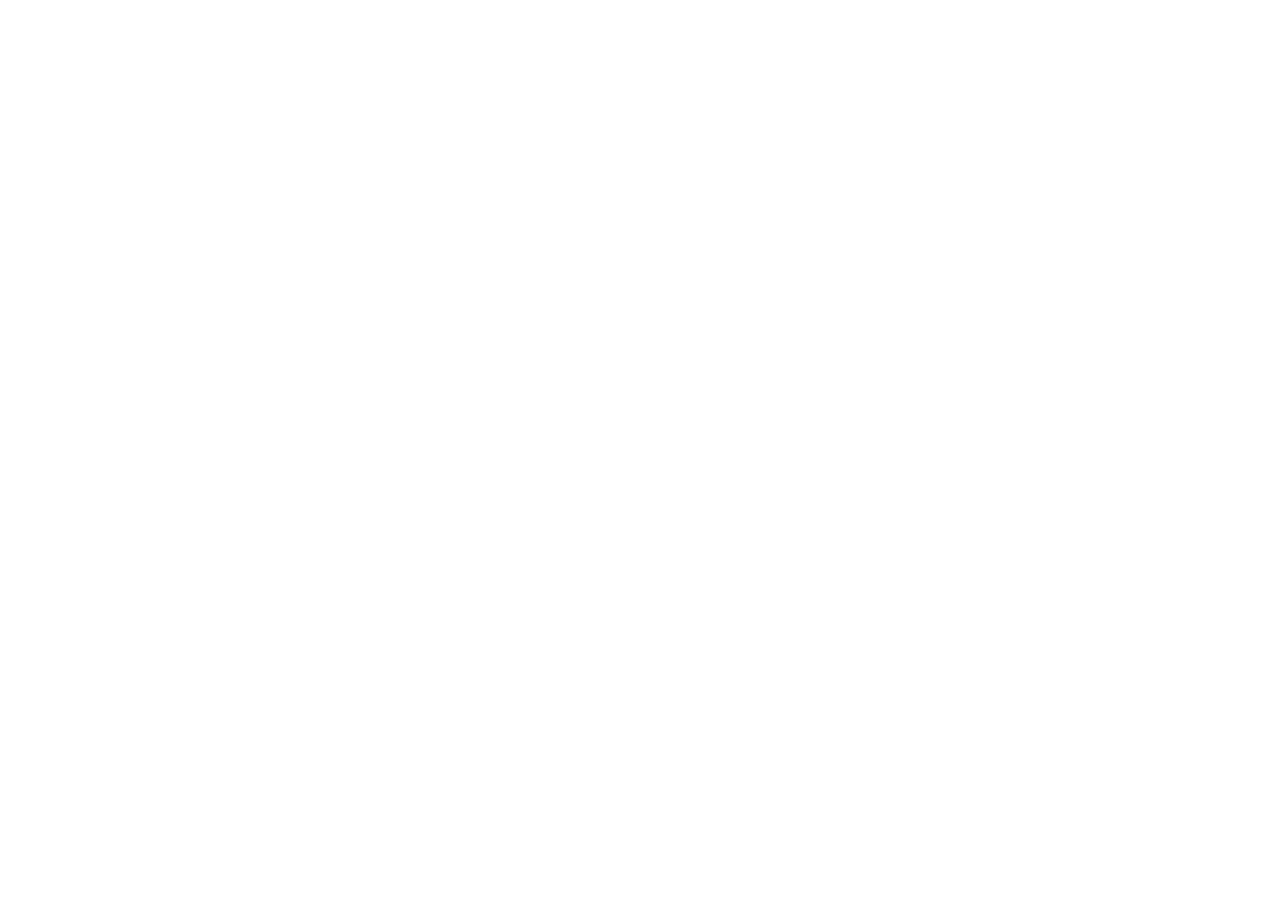
==== commit 076278f4: "Update index.html" ====
--- a/index.html
+++ b/index.html
@@ -5,8 +5,8 @@
     <link rel="icon" type="image/svg+xml" href="/vite.svg" />
     <meta name="viewport" content="width=device-width, initial-scale=1.0" />
     <title>Michael Rogers - Software Engineer</title>
-    <script type="module" crossorigin src="/assets/index-C3gBdOHh.js"></script>
-    <link rel="stylesheet" crossorigin href="/assets/index-BriSXGra.css">
+    <script type="module" crossorigin src="/Developer-Portfolio/assets/index-C3gBdOHh.js"></script>
+    <link rel="stylesheet" crossorigin href="/Developer-Portfolio/assets/index-BriSXGra.css">
   </head>
   <body>
     <div id="root"></div>
